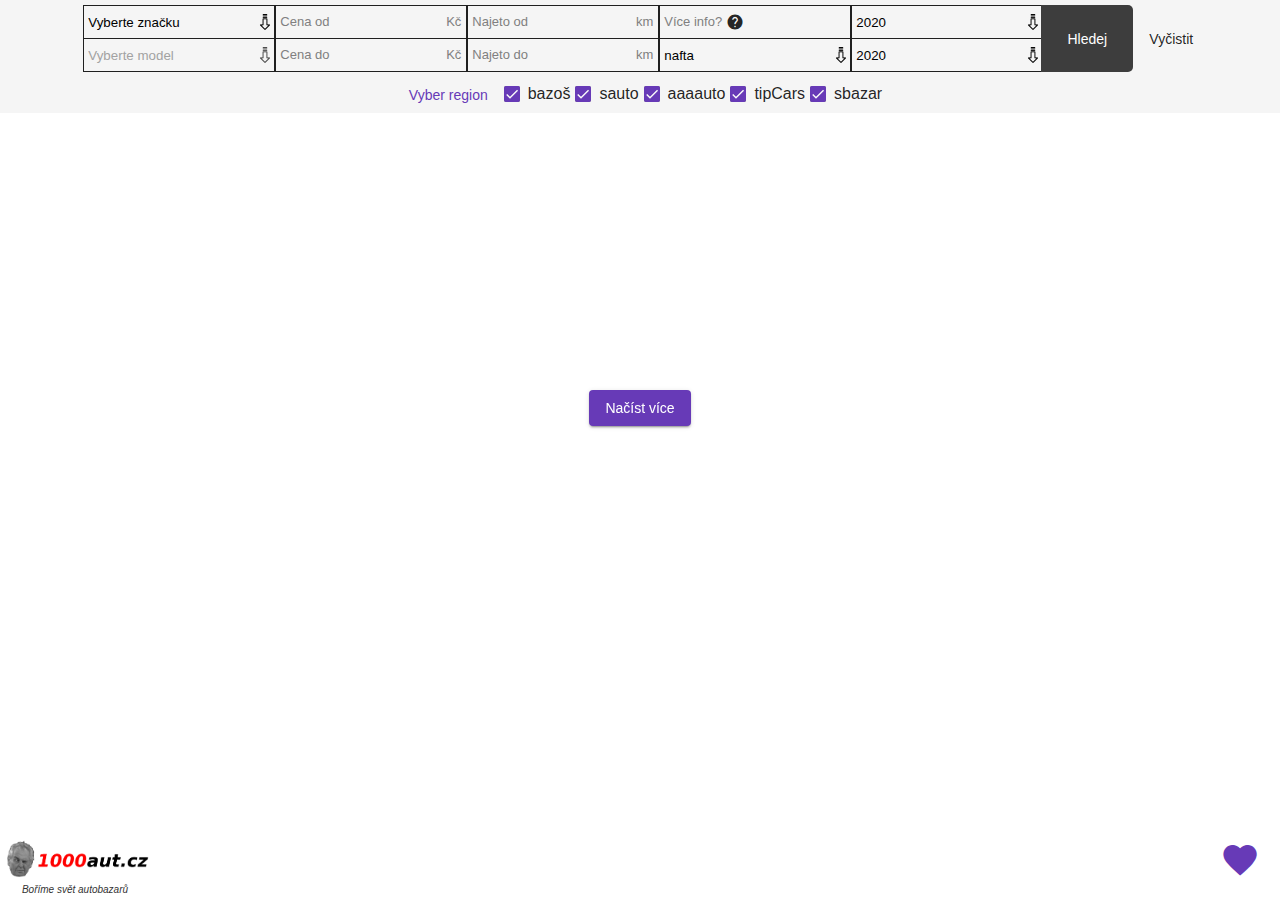
==== index.html @ 12cba8e8 "first static" ====
<!DOCTYPE html><html lang="en"><head><meta name="generator" content="Scully 1.0.3">
  <meta charset="utf-8">
  <title>Tisíce aut ze všech autobazarů | www.1000aut.cz</title>
  <base href="./">
  <meta name="viewport" content="width=device-width, initial-scale=1">
  <link rel="icon" type="image/x-icon" href="http://localhost:4200/favicon.ico">
  <!-- <link href="https://fonts.googleapis.com/css?family=Roboto:300,400,500&display=swap" rel="stylesheet"> -->
  <link href="https://fonts.googleapis.com/icon?family=Material+Icons" rel="stylesheet">
  <link rel="canonical" href="https://www.1000aut.cz/">
  <meta name="robots" content="index, follow, max-snippet:-1, max-image-preview:large, max-video-preview:-1">
  <meta name="language" content="cs">
  <meta name="description" content="Moderní doba si žádá moderní vyhledávací systém a ten máme jen my. Co by jste řekli tomu kdybychom všechny dobré autobazary seskupily a prezentovali na jedné stránce, tak jste našli co jste hledali.">
  <meta property="og:locale" content="cs_CZ">
  <meta property="og:type" content="website">
  <meta property="og:title" content="Autobazary na jednom místě">
  <meta property="og:description" content="Moderní doba si žádá moderní vyhledávací systém a ten máme jen my. Co by jste řekli tomu kdybychom všechny dobré autobazary seskupily a prezentovali na jedné stránce, tak jste našli co jste hledali.">
  <meta property="og:url" content="https://www.1000aut.cz/">
  <meta property="og:site_name" content="1000aut.cz">
  <meta property="og:image" content="https://www.1000aut.cz/assets/images/og-image.png">
  <script type="application/ld+json">
    {
      "@context": "https://schema.org",
      "@graph": [
        {
          "@type": "WebSite",
          "@id": "https://1000aut.cz/#website",
          "url": "https://1000aut.cz/",
          "name": "1000aut.cz",
          "description": "Moderní doba si žádá moderní vyhledávací systém a ten máme jen my. Co by jste řekli tomu kdybychom všechny dobré autobazary seskupily a prezentovali na jedné stránce, tak jste našli co jste hledali.",
          "potentialAction": [
            {
              "@type": "SearchAction",
              "target": "https://1000aut.cz/?s={search_term_string}",
              "query-input": "required name=search_term_string"
            }
          ],
          "inLanguage": "cz"
        },
        {
          "@type": "WebPage",
          "@id": "https://1000aut.cz/#webpage",
          "url": "https://1000aut.cz/",
          "name": "Autobazary na jednom místě",
          "isPartOf": {
            "@id": "https://1000aut.cz/#website"
          },
          "primaryImageOfPage": {
            "@id": "https://1000aut.cz/#primaryimage"
          },
          "breadcrumb": {
            "@id": "1000aut.cz/#breadcrumb"
          },
          "inLanguage": "cz",
          "potentialAction": [
            {
              "@type": "ReadAction",
              "target": [
                "https://1000aut.cz/"
              ]
            }
          ]
        }
      ]
    }
  </script>
<style>.mat-badge-content{font-weight:600;font-size:12px;font-family:Roboto, "Helvetica Neue", sans-serif}.mat-badge-small .mat-badge-content{font-size:9px}.mat-badge-large .mat-badge-content{font-size:24px}.mat-h1,.mat-headline,.mat-typography h1{font:400 24px/32px Roboto, "Helvetica Neue", sans-serif;letter-spacing:normal;margin:0 0 16px}.mat-h2,.mat-title,.mat-typography h2{font:500 20px/32px Roboto, "Helvetica Neue", sans-serif;letter-spacing:normal;margin:0 0 16px}.mat-h3,.mat-subheading-2,.mat-typography h3{font:400 16px/28px Roboto, "Helvetica Neue", sans-serif;letter-spacing:normal;margin:0 0 16px}.mat-h4,.mat-subheading-1,.mat-typography h4{font:400 15px/24px Roboto, "Helvetica Neue", sans-serif;letter-spacing:normal;margin:0 0 16px}.mat-h5,.mat-typography h5{font:400 calc(14px * 0.83)/20px Roboto, "Helvetica Neue", sans-serif;margin:0 0 12px}.mat-h6,.mat-typography h6{font:400 calc(14px * 0.67)/20px Roboto, "Helvetica Neue", sans-serif;margin:0 0 12px}.mat-body-strong,.mat-body-2{font:500 14px/24px Roboto, "Helvetica Neue", sans-serif;letter-spacing:normal}.mat-body,.mat-body-1,.mat-typography{font:400 14px/20px Roboto, "Helvetica Neue", sans-serif;letter-spacing:normal}.mat-body p,.mat-body-1 p,.mat-typography p{margin:0 0 12px}.mat-small,.mat-caption{font:400 12px/20px Roboto, "Helvetica Neue", sans-serif;letter-spacing:normal}.mat-display-4,.mat-typography .mat-display-4{font:300 112px/112px Roboto, "Helvetica Neue", sans-serif;letter-spacing:-0.05em;margin:0 0 56px}.mat-display-3,.mat-typography .mat-display-3{font:400 56px/56px Roboto, "Helvetica Neue", sans-serif;letter-spacing:-0.02em;margin:0 0 64px}.mat-display-2,.mat-typography .mat-display-2{font:400 45px/48px Roboto, "Helvetica Neue", sans-serif;letter-spacing:-0.005em;margin:0 0 64px}.mat-display-1,.mat-typography .mat-display-1{font:400 34px/40px Roboto, "Helvetica Neue", sans-serif;letter-spacing:normal;margin:0 0 64px}.mat-bottom-sheet-container{font:400 14px/20px Roboto, "Helvetica Neue", sans-serif;letter-spacing:normal}.mat-button,.mat-raised-button,.mat-icon-button,.mat-stroked-button,.mat-flat-button,.mat-fab,.mat-mini-fab{font-family:Roboto, "Helvetica Neue", sans-serif;font-size:14px;font-weight:500}.mat-button-toggle{font-family:Roboto, "Helvetica Neue", sans-serif}.mat-card{font-family:Roboto, "Helvetica Neue", sans-serif}.mat-card-title{font-size:24px;font-weight:500}.mat-card-header .mat-card-title{font-size:20px}.mat-card-subtitle,.mat-card-content{font-size:14px}.mat-checkbox{font-family:Roboto, "Helvetica Neue", sans-serif}.mat-checkbox-layout .mat-checkbox-label{line-height:24px}.mat-chip{font-size:14px;font-weight:500}.mat-chip .mat-chip-trailing-icon.mat-icon,.mat-chip .mat-chip-remove.mat-icon{font-size:18px}.mat-table{font-family:Roboto, "Helvetica Neue", sans-serif}.mat-header-cell{font-size:12px;font-weight:500}.mat-cell,.mat-footer-cell{font-size:14px}.mat-calendar{font-family:Roboto, "Helvetica Neue", sans-serif}.mat-calendar-body{font-size:13px}.mat-calendar-body-label,.mat-calendar-period-button{font-size:14px;font-weight:500}.mat-calendar-table-header th{font-size:11px;font-weight:400}.mat-dialog-title{font:500 20px/32px Roboto, "Helvetica Neue", sans-serif;letter-spacing:normal}.mat-expansion-panel-header{font-family:Roboto, "Helvetica Neue", sans-serif;font-size:15px;font-weight:400}.mat-expansion-panel-content{font:400 14px/20px Roboto, "Helvetica Neue", sans-serif;letter-spacing:normal}.mat-form-field{font-size:inherit;font-weight:400;line-height:1.125;font-family:Roboto, "Helvetica Neue", sans-serif;letter-spacing:normal}.mat-form-field-wrapper{padding-bottom:1.34375em}.mat-form-field-prefix .mat-icon,.mat-form-field-suffix .mat-icon{font-size:150%;line-height:1.125}.mat-form-field-prefix .mat-icon-button,.mat-form-field-suffix .mat-icon-button{height:1.5em;width:1.5em}.mat-form-field-prefix .mat-icon-button .mat-icon,.mat-form-field-suffix .mat-icon-button .mat-icon{height:1.125em;line-height:1.125}.mat-form-field-infix{padding:.5em 0;border-top:.84375em solid transparent}.mat-form-field-can-float.mat-form-field-should-float .mat-form-field-label,.mat-form-field-can-float .mat-input-server:focus+.mat-form-field-label-wrapper .mat-form-field-label{transform:translateY(-1.34375em) scale(0.75);width:133.3333333333%}.mat-form-field-can-float .mat-input-server[label]:not(:label-shown)+.mat-form-field-label-wrapper .mat-form-field-label{transform:translateY(-1.34374em) scale(0.75);width:133.3333433333%}.mat-form-field-label-wrapper{top:-0.84375em;padding-top:.84375em}.mat-form-field-label{top:1.34375em}.mat-form-field-underline{bottom:1.34375em}.mat-form-field-subscript-wrapper{font-size:75%;margin-top:.6666666667em;top:calc(100% - 1.7916666667em)}.mat-form-field-appearance-legacy .mat-form-field-wrapper{padding-bottom:1.25em}.mat-form-field-appearance-legacy .mat-form-field-infix{padding:.4375em 0}.mat-form-field-appearance-legacy.mat-form-field-can-float.mat-form-field-should-float .mat-form-field-label,.mat-form-field-appearance-legacy.mat-form-field-can-float .mat-input-server:focus+.mat-form-field-label-wrapper .mat-form-field-label{transform:translateY(-1.28125em) scale(0.75) perspective(100px) translateZ(0.001px);-ms-transform:translateY(-1.28125em) scale(0.75);width:133.3333333333%}.mat-form-field-appearance-legacy.mat-form-field-can-float .mat-form-field-autofill-control:-webkit-autofill+.mat-form-field-label-wrapper .mat-form-field-label{transform:translateY(-1.28125em) scale(0.75) perspective(100px) translateZ(0.00101px);-ms-transform:translateY(-1.28124em) scale(0.75);width:133.3333433333%}.mat-form-field-appearance-legacy.mat-form-field-can-float .mat-input-server[label]:not(:label-shown)+.mat-form-field-label-wrapper .mat-form-field-label{transform:translateY(-1.28125em) scale(0.75) perspective(100px) translateZ(0.00102px);-ms-transform:translateY(-1.28123em) scale(0.75);width:133.3333533333%}.mat-form-field-appearance-legacy .mat-form-field-label{top:1.28125em}.mat-form-field-appearance-legacy .mat-form-field-underline{bottom:1.25em}.mat-form-field-appearance-legacy .mat-form-field-subscript-wrapper{margin-top:.5416666667em;top:calc(100% - 1.6666666667em)}@media print{.mat-form-field-appearance-legacy.mat-form-field-can-float.mat-form-field-should-float .mat-form-field-label,.mat-form-field-appearance-legacy.mat-form-field-can-float .mat-input-server:focus+.mat-form-field-label-wrapper .mat-form-field-label{transform:translateY(-1.28122em) scale(0.75)}.mat-form-field-appearance-legacy.mat-form-field-can-float .mat-form-field-autofill-control:-webkit-autofill+.mat-form-field-label-wrapper .mat-form-field-label{transform:translateY(-1.28121em) scale(0.75)}.mat-form-field-appearance-legacy.mat-form-field-can-float .mat-input-server[label]:not(:label-shown)+.mat-form-field-label-wrapper .mat-form-field-label{transform:translateY(-1.2812em) scale(0.75)}}.mat-form-field-appearance-fill .mat-form-field-infix{padding:.25em 0 .75em 0}.mat-form-field-appearance-fill .mat-form-field-label{top:1.09375em;margin-top:-0.5em}.mat-form-field-appearance-fill.mat-form-field-can-float.mat-form-field-should-float .mat-form-field-label,.mat-form-field-appearance-fill.mat-form-field-can-float .mat-input-server:focus+.mat-form-field-label-wrapper .mat-form-field-label{transform:translateY(-0.59375em) scale(0.75);width:133.3333333333%}.mat-form-field-appearance-fill.mat-form-field-can-float .mat-input-server[label]:not(:label-shown)+.mat-form-field-label-wrapper .mat-form-field-label{transform:translateY(-0.59374em) scale(0.75);width:133.3333433333%}.mat-form-field-appearance-outline .mat-form-field-infix{padding:1em 0 1em 0}.mat-form-field-appearance-outline .mat-form-field-label{top:1.84375em;margin-top:-0.25em}.mat-form-field-appearance-outline.mat-form-field-can-float.mat-form-field-should-float .mat-form-field-label,.mat-form-field-appearance-outline.mat-form-field-can-float .mat-input-server:focus+.mat-form-field-label-wrapper .mat-form-field-label{transform:translateY(-1.59375em) scale(0.75);width:133.3333333333%}.mat-form-field-appearance-outline.mat-form-field-can-float .mat-input-server[label]:not(:label-shown)+.mat-form-field-label-wrapper .mat-form-field-label{transform:translateY(-1.59374em) scale(0.75);width:133.3333433333%}.mat-grid-tile-header,.mat-grid-tile-footer{font-size:14px}.mat-grid-tile-header .mat-line,.mat-grid-tile-footer .mat-line{white-space:nowrap;overflow:hidden;text-overflow:ellipsis;display:block;box-sizing:border-box}.mat-grid-tile-header .mat-line:nth-child(n+2),.mat-grid-tile-footer .mat-line:nth-child(n+2){font-size:12px}input.mat-input-element{margin-top:-0.0625em}.mat-menu-item{font-family:Roboto, "Helvetica Neue", sans-serif;font-size:14px;font-weight:400}.mat-paginator,.mat-paginator-page-size .mat-select-trigger{font-family:Roboto, "Helvetica Neue", sans-serif;font-size:12px}.mat-radio-button{font-family:Roboto, "Helvetica Neue", sans-serif}.mat-select{font-family:Roboto, "Helvetica Neue", sans-serif}.mat-select-trigger{height:1.125em}.mat-slide-toggle-content{font-family:Roboto, "Helvetica Neue", sans-serif}.mat-slider-thumb-label-text{font-family:Roboto, "Helvetica Neue", sans-serif;font-size:12px;font-weight:500}.mat-stepper-vertical,.mat-stepper-horizontal{font-family:Roboto, "Helvetica Neue", sans-serif}.mat-step-label{font-size:14px;font-weight:400}.mat-step-sub-label-error{font-weight:normal}.mat-step-label-error{font-size:14px}.mat-step-label-selected{font-size:14px;font-weight:500}.mat-tab-group{font-family:Roboto, "Helvetica Neue", sans-serif}.mat-tab-label,.mat-tab-link{font-family:Roboto, "Helvetica Neue", sans-serif;font-size:14px;font-weight:500}.mat-toolbar,.mat-toolbar h1,.mat-toolbar h2,.mat-toolbar h3,.mat-toolbar h4,.mat-toolbar h5,.mat-toolbar h6{font:500 20px/32px Roboto, "Helvetica Neue", sans-serif;letter-spacing:normal;margin:0}.mat-tooltip{font-family:Roboto, "Helvetica Neue", sans-serif;font-size:10px;padding-top:6px;padding-bottom:6px}.mat-tooltip-handset{font-size:14px;padding-top:8px;padding-bottom:8px}.mat-list-item{font-family:Roboto, "Helvetica Neue", sans-serif}.mat-list-option{font-family:Roboto, "Helvetica Neue", sans-serif}.mat-list-base .mat-list-item{font-size:16px}.mat-list-base .mat-list-item .mat-line{white-space:nowrap;overflow:hidden;text-overflow:ellipsis;display:block;box-sizing:border-box}.mat-list-base .mat-list-item .mat-line:nth-child(n+2){font-size:14px}.mat-list-base .mat-list-option{font-size:16px}.mat-list-base .mat-list-option .mat-line{white-space:nowrap;overflow:hidden;text-overflow:ellipsis;display:block;box-sizing:border-box}.mat-list-base .mat-list-option .mat-line:nth-child(n+2){font-size:14px}.mat-list-base .mat-subheader{font-family:Roboto, "Helvetica Neue", sans-serif;font-size:14px;font-weight:500}.mat-list-base[dense] .mat-list-item{font-size:12px}.mat-list-base[dense] .mat-list-item .mat-line{white-space:nowrap;overflow:hidden;text-overflow:ellipsis;display:block;box-sizing:border-box}.mat-list-base[dense] .mat-list-item .mat-line:nth-child(n+2){font-size:12px}.mat-list-base[dense] .mat-list-option{font-size:12px}.mat-list-base[dense] .mat-list-option .mat-line{white-space:nowrap;overflow:hidden;text-overflow:ellipsis;display:block;box-sizing:border-box}.mat-list-base[dense] .mat-list-option .mat-line:nth-child(n+2){font-size:12px}.mat-list-base[dense] .mat-subheader{font-family:Roboto, "Helvetica Neue", sans-serif;font-size:12px;font-weight:500}.mat-option{font-family:Roboto, "Helvetica Neue", sans-serif;font-size:16px}.mat-optgroup-label{font:500 14px/24px Roboto, "Helvetica Neue", sans-serif;letter-spacing:normal}.mat-simple-snackbar{font-family:Roboto, "Helvetica Neue", sans-serif;font-size:14px}.mat-simple-snackbar-action{line-height:1;font-family:inherit;font-size:inherit;font-weight:500}.mat-tree{font-family:Roboto, "Helvetica Neue", sans-serif}.mat-tree-node,.mat-nested-tree-node{font-weight:400;font-size:14px}.mat-ripple{overflow:hidden;position:relative}.mat-ripple:not(:empty){transform:translateZ(0)}.mat-ripple.mat-ripple-unbounded{overflow:visible}.mat-ripple-element{position:absolute;border-radius:50%;pointer-events:none;transition:opacity,transform 0ms cubic-bezier(0, 0, 0.2, 1);transform:scale(0)}.cdk-high-contrast-active .mat-ripple-element{display:none}.cdk-visually-hidden{border:0;clip:rect(0 0 0 0);height:1px;margin:-1px;overflow:hidden;padding:0;position:absolute;width:1px;outline:0;-webkit-appearance:none;-moz-appearance:none}.cdk-overlay-container,.cdk-global-overlay-wrapper{pointer-events:none;top:0;left:0;height:100%;width:100%}.cdk-overlay-container{position:fixed;z-index:1000}.cdk-overlay-container:empty{display:none}.cdk-global-overlay-wrapper{display:flex;position:absolute;z-index:1000}.cdk-overlay-pane{position:absolute;pointer-events:auto;box-sizing:border-box;z-index:1000;display:flex;max-width:100%;max-height:100%}.cdk-overlay-backdrop{position:absolute;top:0;bottom:0;left:0;right:0;z-index:1000;pointer-events:auto;-webkit-tap-highlight-color:transparent;transition:opacity 400ms cubic-bezier(0.25, 0.8, 0.25, 1);opacity:0}.cdk-overlay-backdrop.cdk-overlay-backdrop-showing{opacity:1}@media screen and (-ms-high-contrast: active){.cdk-overlay-backdrop.cdk-overlay-backdrop-showing{opacity:.6}}.cdk-overlay-dark-backdrop{background:rgba(0,0,0,.32)}.cdk-overlay-transparent-backdrop,.cdk-overlay-transparent-backdrop.cdk-overlay-backdrop-showing{opacity:0}.cdk-overlay-connected-position-bounding-box{position:absolute;z-index:1000;display:flex;flex-direction:column;min-width:1px;min-height:1px}.cdk-global-scrollblock{position:fixed;width:100%;overflow-y:scroll}@-webkit-keyframes cdk-text-field-autofill-start{/*!*/}@keyframes cdk-text-field-autofill-start{/*!*/}@-webkit-keyframes cdk-text-field-autofill-end{/*!*/}@keyframes cdk-text-field-autofill-end{/*!*/}.cdk-text-field-autofill-monitored:-webkit-autofill{-webkit-animation:cdk-text-field-autofill-start 0s 1ms;animation:cdk-text-field-autofill-start 0s 1ms}.cdk-text-field-autofill-monitored:not(:-webkit-autofill){-webkit-animation:cdk-text-field-autofill-end 0s 1ms;animation:cdk-text-field-autofill-end 0s 1ms}textarea.cdk-textarea-autosize{resize:none}textarea.cdk-textarea-autosize-measuring{padding:2px 0 !important;box-sizing:content-box !important;height:auto !important;overflow:hidden !important}textarea.cdk-textarea-autosize-measuring-firefox{padding:2px 0 !important;box-sizing:content-box !important;height:0 !important}.mat-ripple-element{background-color:rgba(0,0,0,.1)}.mat-option{color:rgba(0,0,0,.87)}.mat-option:hover:not(.mat-option-disabled),.mat-option:focus:not(.mat-option-disabled){background:rgba(0,0,0,.04)}.mat-option.mat-selected:not(.mat-option-multiple):not(.mat-option-disabled){background:rgba(0,0,0,.04)}.mat-option.mat-active{background:rgba(0,0,0,.04);color:rgba(0,0,0,.87)}.mat-option.mat-option-disabled{color:rgba(0,0,0,.38)}.mat-primary .mat-option.mat-selected:not(.mat-option-disabled){color:#673ab7}.mat-accent .mat-option.mat-selected:not(.mat-option-disabled){color:#ffd740}.mat-warn .mat-option.mat-selected:not(.mat-option-disabled){color:#f44336}.mat-optgroup-label{color:rgba(0,0,0,.54)}.mat-optgroup-disabled .mat-optgroup-label{color:rgba(0,0,0,.38)}.mat-pseudo-checkbox{color:rgba(0,0,0,.54)}.mat-pseudo-checkbox::after{color:#fafafa}.mat-pseudo-checkbox-disabled{color:#b0b0b0}.mat-primary .mat-pseudo-checkbox-checked,.mat-primary .mat-pseudo-checkbox-indeterminate{background:#673ab7}.mat-pseudo-checkbox-checked,.mat-pseudo-checkbox-indeterminate,.mat-accent .mat-pseudo-checkbox-checked,.mat-accent .mat-pseudo-checkbox-indeterminate{background:#ffd740}.mat-warn .mat-pseudo-checkbox-checked,.mat-warn .mat-pseudo-checkbox-indeterminate{background:#f44336}.mat-pseudo-checkbox-checked.mat-pseudo-checkbox-disabled,.mat-pseudo-checkbox-indeterminate.mat-pseudo-checkbox-disabled{background:#b0b0b0}.mat-elevation-z0{box-shadow:0px 0px 0px 0px rgba(0, 0, 0, 0.2),0px 0px 0px 0px rgba(0, 0, 0, 0.14),0px 0px 0px 0px rgba(0, 0, 0, 0.12)}.mat-elevation-z1{box-shadow:0px 2px 1px -1px rgba(0, 0, 0, 0.2),0px 1px 1px 0px rgba(0, 0, 0, 0.14),0px 1px 3px 0px rgba(0, 0, 0, 0.12)}.mat-elevation-z2{box-shadow:0px 3px 1px -2px rgba(0, 0, 0, 0.2),0px 2px 2px 0px rgba(0, 0, 0, 0.14),0px 1px 5px 0px rgba(0, 0, 0, 0.12)}.mat-elevation-z3{box-shadow:0px 3px 3px -2px rgba(0, 0, 0, 0.2),0px 3px 4px 0px rgba(0, 0, 0, 0.14),0px 1px 8px 0px rgba(0, 0, 0, 0.12)}.mat-elevation-z4{box-shadow:0px 2px 4px -1px rgba(0, 0, 0, 0.2),0px 4px 5px 0px rgba(0, 0, 0, 0.14),0px 1px 10px 0px rgba(0, 0, 0, 0.12)}.mat-elevation-z5{box-shadow:0px 3px 5px -1px rgba(0, 0, 0, 0.2),0px 5px 8px 0px rgba(0, 0, 0, 0.14),0px 1px 14px 0px rgba(0, 0, 0, 0.12)}.mat-elevation-z6{box-shadow:0px 3px 5px -1px rgba(0, 0, 0, 0.2),0px 6px 10px 0px rgba(0, 0, 0, 0.14),0px 1px 18px 0px rgba(0, 0, 0, 0.12)}.mat-elevation-z7{box-shadow:0px 4px 5px -2px rgba(0, 0, 0, 0.2),0px 7px 10px 1px rgba(0, 0, 0, 0.14),0px 2px 16px 1px rgba(0, 0, 0, 0.12)}.mat-elevation-z8{box-shadow:0px 5px 5px -3px rgba(0, 0, 0, 0.2),0px 8px 10px 1px rgba(0, 0, 0, 0.14),0px 3px 14px 2px rgba(0, 0, 0, 0.12)}.mat-elevation-z9{box-shadow:0px 5px 6px -3px rgba(0, 0, 0, 0.2),0px 9px 12px 1px rgba(0, 0, 0, 0.14),0px 3px 16px 2px rgba(0, 0, 0, 0.12)}.mat-elevation-z10{box-shadow:0px 6px 6px -3px rgba(0, 0, 0, 0.2),0px 10px 14px 1px rgba(0, 0, 0, 0.14),0px 4px 18px 3px rgba(0, 0, 0, 0.12)}.mat-elevation-z11{box-shadow:0px 6px 7px -4px rgba(0, 0, 0, 0.2),0px 11px 15px 1px rgba(0, 0, 0, 0.14),0px 4px 20px 3px rgba(0, 0, 0, 0.12)}.mat-elevation-z12{box-shadow:0px 7px 8px -4px rgba(0, 0, 0, 0.2),0px 12px 17px 2px rgba(0, 0, 0, 0.14),0px 5px 22px 4px rgba(0, 0, 0, 0.12)}.mat-elevation-z13{box-shadow:0px 7px 8px -4px rgba(0, 0, 0, 0.2),0px 13px 19px 2px rgba(0, 0, 0, 0.14),0px 5px 24px 4px rgba(0, 0, 0, 0.12)}.mat-elevation-z14{box-shadow:0px 7px 9px -4px rgba(0, 0, 0, 0.2),0px 14px 21px 2px rgba(0, 0, 0, 0.14),0px 5px 26px 4px rgba(0, 0, 0, 0.12)}.mat-elevation-z15{box-shadow:0px 8px 9px -5px rgba(0, 0, 0, 0.2),0px 15px 22px 2px rgba(0, 0, 0, 0.14),0px 6px 28px 5px rgba(0, 0, 0, 0.12)}.mat-elevation-z16{box-shadow:0px 8px 10px -5px rgba(0, 0, 0, 0.2),0px 16px 24px 2px rgba(0, 0, 0, 0.14),0px 6px 30px 5px rgba(0, 0, 0, 0.12)}.mat-elevation-z17{box-shadow:0px 8px 11px -5px rgba(0, 0, 0, 0.2),0px 17px 26px 2px rgba(0, 0, 0, 0.14),0px 6px 32px 5px rgba(0, 0, 0, 0.12)}.mat-elevation-z18{box-shadow:0px 9px 11px -5px rgba(0, 0, 0, 0.2),0px 18px 28px 2px rgba(0, 0, 0, 0.14),0px 7px 34px 6px rgba(0, 0, 0, 0.12)}.mat-elevation-z19{box-shadow:0px 9px 12px -6px rgba(0, 0, 0, 0.2),0px 19px 29px 2px rgba(0, 0, 0, 0.14),0px 7px 36px 6px rgba(0, 0, 0, 0.12)}.mat-elevation-z20{box-shadow:0px 10px 13px -6px rgba(0, 0, 0, 0.2),0px 20px 31px 3px rgba(0, 0, 0, 0.14),0px 8px 38px 7px rgba(0, 0, 0, 0.12)}.mat-elevation-z21{box-shadow:0px 10px 13px -6px rgba(0, 0, 0, 0.2),0px 21px 33px 3px rgba(0, 0, 0, 0.14),0px 8px 40px 7px rgba(0, 0, 0, 0.12)}.mat-elevation-z22{box-shadow:0px 10px 14px -6px rgba(0, 0, 0, 0.2),0px 22px 35px 3px rgba(0, 0, 0, 0.14),0px 8px 42px 7px rgba(0, 0, 0, 0.12)}.mat-elevation-z23{box-shadow:0px 11px 14px -7px rgba(0, 0, 0, 0.2),0px 23px 36px 3px rgba(0, 0, 0, 0.14),0px 9px 44px 8px rgba(0, 0, 0, 0.12)}.mat-elevation-z24{box-shadow:0px 11px 15px -7px rgba(0, 0, 0, 0.2),0px 24px 38px 3px rgba(0, 0, 0, 0.14),0px 9px 46px 8px rgba(0, 0, 0, 0.12)}.mat-app-background{background-color:#fafafa;color:rgba(0,0,0,.87)}.mat-theme-loaded-marker{display:none}.mat-autocomplete-panel{background:#fff;color:rgba(0,0,0,.87)}.mat-autocomplete-panel:not([class*=mat-elevation-z]){box-shadow:0px 2px 4px -1px rgba(0, 0, 0, 0.2),0px 4px 5px 0px rgba(0, 0, 0, 0.14),0px 1px 10px 0px rgba(0, 0, 0, 0.12)}.mat-autocomplete-panel .mat-option.mat-selected:not(.mat-active):not(:hover){background:#fff}.mat-autocomplete-panel .mat-option.mat-selected:not(.mat-active):not(:hover):not(.mat-option-disabled){color:rgba(0,0,0,.87)}.mat-badge-content{color:#fff;background:#673ab7}.cdk-high-contrast-active .mat-badge-content{outline:solid 1px;border-radius:0}.mat-badge-accent .mat-badge-content{background:#ffd740;color:rgba(0,0,0,.87)}.mat-badge-warn .mat-badge-content{color:#fff;background:#f44336}.mat-badge{position:relative}.mat-badge-hidden .mat-badge-content{display:none}.mat-badge-disabled .mat-badge-content{background:#b9b9b9;color:rgba(0,0,0,.38)}.mat-badge-content{position:absolute;text-align:center;display:inline-block;border-radius:50%;transition:transform 200ms ease-in-out;transform:scale(0.6);overflow:hidden;white-space:nowrap;text-overflow:ellipsis;pointer-events:none}.ng-animate-disabled .mat-badge-content,.mat-badge-content._mat-animation-noopable{transition:none}.mat-badge-content.mat-badge-active{transform:none}.mat-badge-small .mat-badge-content{width:16px;height:16px;line-height:16px}.mat-badge-small.mat-badge-above .mat-badge-content{top:-8px}.mat-badge-small.mat-badge-below .mat-badge-content{bottom:-8px}.mat-badge-small.mat-badge-before .mat-badge-content{left:-16px}[dir=rtl] .mat-badge-small.mat-badge-before .mat-badge-content{left:auto;right:-16px}.mat-badge-small.mat-badge-after .mat-badge-content{right:-16px}[dir=rtl] .mat-badge-small.mat-badge-after .mat-badge-content{right:auto;left:-16px}.mat-badge-small.mat-badge-overlap.mat-badge-before .mat-badge-content{left:-8px}[dir=rtl] .mat-badge-small.mat-badge-overlap.mat-badge-before .mat-badge-content{left:auto;right:-8px}.mat-badge-small.mat-badge-overlap.mat-badge-after .mat-badge-content{right:-8px}[dir=rtl] .mat-badge-small.mat-badge-overlap.mat-badge-after .mat-badge-content{right:auto;left:-8px}.mat-badge-medium .mat-badge-content{width:22px;height:22px;line-height:22px}.mat-badge-medium.mat-badge-above .mat-badge-content{top:-11px}.mat-badge-medium.mat-badge-below .mat-badge-content{bottom:-11px}.mat-badge-medium.mat-badge-before .mat-badge-content{left:-22px}[dir=rtl] .mat-badge-medium.mat-badge-before .mat-badge-content{left:auto;right:-22px}.mat-badge-medium.mat-badge-after .mat-badge-content{right:-22px}[dir=rtl] .mat-badge-medium.mat-badge-after .mat-badge-content{right:auto;left:-22px}.mat-badge-medium.mat-badge-overlap.mat-badge-before .mat-badge-content{left:-11px}[dir=rtl] .mat-badge-medium.mat-badge-overlap.mat-badge-before .mat-badge-content{left:auto;right:-11px}.mat-badge-medium.mat-badge-overlap.mat-badge-after .mat-badge-content{right:-11px}[dir=rtl] .mat-badge-medium.mat-badge-overlap.mat-badge-after .mat-badge-content{right:auto;left:-11px}.mat-badge-large .mat-badge-content{width:28px;height:28px;line-height:28px}.mat-badge-large.mat-badge-above .mat-badge-content{top:-14px}.mat-badge-large.mat-badge-below .mat-badge-content{bottom:-14px}.mat-badge-large.mat-badge-before .mat-badge-content{left:-28px}[dir=rtl] .mat-badge-large.mat-badge-before .mat-badge-content{left:auto;right:-28px}.mat-badge-large.mat-badge-after .mat-badge-content{right:-28px}[dir=rtl] .mat-badge-large.mat-badge-after .mat-badge-content{right:auto;left:-28px}.mat-badge-large.mat-badge-overlap.mat-badge-before .mat-badge-content{left:-14px}[dir=rtl] .mat-badge-large.mat-badge-overlap.mat-badge-before .mat-badge-content{left:auto;right:-14px}.mat-badge-large.mat-badge-overlap.mat-badge-after .mat-badge-content{right:-14px}[dir=rtl] .mat-badge-large.mat-badge-overlap.mat-badge-after .mat-badge-content{right:auto;left:-14px}.mat-bottom-sheet-container{box-shadow:0px 8px 10px -5px rgba(0, 0, 0, 0.2),0px 16px 24px 2px rgba(0, 0, 0, 0.14),0px 6px 30px 5px rgba(0, 0, 0, 0.12);background:#fff;color:rgba(0,0,0,.87)}.mat-button,.mat-icon-button,.mat-stroked-button{color:inherit;background:transparent}.mat-button.mat-primary,.mat-icon-button.mat-primary,.mat-stroked-button.mat-primary{color:#673ab7}.mat-button.mat-accent,.mat-icon-button.mat-accent,.mat-stroked-button.mat-accent{color:#ffd740}.mat-button.mat-warn,.mat-icon-button.mat-warn,.mat-stroked-button.mat-warn{color:#f44336}.mat-button.mat-primary[disabled],.mat-button.mat-accent[disabled],.mat-button.mat-warn[disabled],.mat-button[disabled][disabled],.mat-icon-button.mat-primary[disabled],.mat-icon-button.mat-accent[disabled],.mat-icon-button.mat-warn[disabled],.mat-icon-button[disabled][disabled],.mat-stroked-button.mat-primary[disabled],.mat-stroked-button.mat-accent[disabled],.mat-stroked-button.mat-warn[disabled],.mat-stroked-button[disabled][disabled]{color:rgba(0,0,0,.26)}.mat-button.mat-primary .mat-button-focus-overlay,.mat-icon-button.mat-primary .mat-button-focus-overlay,.mat-stroked-button.mat-primary .mat-button-focus-overlay{background-color:#673ab7}.mat-button.mat-accent .mat-button-focus-overlay,.mat-icon-button.mat-accent .mat-button-focus-overlay,.mat-stroked-button.mat-accent .mat-button-focus-overlay{background-color:#ffd740}.mat-button.mat-warn .mat-button-focus-overlay,.mat-icon-button.mat-warn .mat-button-focus-overlay,.mat-stroked-button.mat-warn .mat-button-focus-overlay{background-color:#f44336}.mat-button[disabled] .mat-button-focus-overlay,.mat-icon-button[disabled] .mat-button-focus-overlay,.mat-stroked-button[disabled] .mat-button-focus-overlay{background-color:transparent}.mat-button .mat-ripple-element,.mat-icon-button .mat-ripple-element,.mat-stroked-button .mat-ripple-element{opacity:.1;background-color:currentColor}.mat-button-focus-overlay{background:#000}.mat-stroked-button:not([disabled]){border-color:rgba(0,0,0,.12)}.mat-flat-button,.mat-raised-button,.mat-fab,.mat-mini-fab{color:rgba(0,0,0,.87);background-color:#fff}.mat-flat-button.mat-primary,.mat-raised-button.mat-primary,.mat-fab.mat-primary,.mat-mini-fab.mat-primary{color:#fff}.mat-flat-button.mat-accent,.mat-raised-button.mat-accent,.mat-fab.mat-accent,.mat-mini-fab.mat-accent{color:rgba(0,0,0,.87)}.mat-flat-button.mat-warn,.mat-raised-button.mat-warn,.mat-fab.mat-warn,.mat-mini-fab.mat-warn{color:#fff}.mat-flat-button.mat-primary[disabled],.mat-flat-button.mat-accent[disabled],.mat-flat-button.mat-warn[disabled],.mat-flat-button[disabled][disabled],.mat-raised-button.mat-primary[disabled],.mat-raised-button.mat-accent[disabled],.mat-raised-button.mat-warn[disabled],.mat-raised-button[disabled][disabled],.mat-fab.mat-primary[disabled],.mat-fab.mat-accent[disabled],.mat-fab.mat-warn[disabled],.mat-fab[disabled][disabled],.mat-mini-fab.mat-primary[disabled],.mat-mini-fab.mat-accent[disabled],.mat-mini-fab.mat-warn[disabled],.mat-mini-fab[disabled][disabled]{color:rgba(0,0,0,.26)}.mat-flat-button.mat-primary,.mat-raised-button.mat-primary,.mat-fab.mat-primary,.mat-mini-fab.mat-primary{background-color:#673ab7}.mat-flat-button.mat-accent,.mat-raised-button.mat-accent,.mat-fab.mat-accent,.mat-mini-fab.mat-accent{background-color:#ffd740}.mat-flat-button.mat-warn,.mat-raised-button.mat-warn,.mat-fab.mat-warn,.mat-mini-fab.mat-warn{background-color:#f44336}.mat-flat-button.mat-primary[disabled],.mat-flat-button.mat-accent[disabled],.mat-flat-button.mat-warn[disabled],.mat-flat-button[disabled][disabled],.mat-raised-button.mat-primary[disabled],.mat-raised-button.mat-accent[disabled],.mat-raised-button.mat-warn[disabled],.mat-raised-button[disabled][disabled],.mat-fab.mat-primary[disabled],.mat-fab.mat-accent[disabled],.mat-fab.mat-warn[disabled],.mat-fab[disabled][disabled],.mat-mini-fab.mat-primary[disabled],.mat-mini-fab.mat-accent[disabled],.mat-mini-fab.mat-warn[disabled],.mat-mini-fab[disabled][disabled]{background-color:rgba(0,0,0,.12)}.mat-flat-button.mat-primary .mat-ripple-element,.mat-raised-button.mat-primary .mat-ripple-element,.mat-fab.mat-primary .mat-ripple-element,.mat-mini-fab.mat-primary .mat-ripple-element{background-color:rgba(255,255,255,.1)}.mat-flat-button.mat-accent .mat-ripple-element,.mat-raised-button.mat-accent .mat-ripple-element,.mat-fab.mat-accent .mat-ripple-element,.mat-mini-fab.mat-accent .mat-ripple-element{background-color:rgba(0,0,0,.1)}.mat-flat-button.mat-warn .mat-ripple-element,.mat-raised-button.mat-warn .mat-ripple-element,.mat-fab.mat-warn .mat-ripple-element,.mat-mini-fab.mat-warn .mat-ripple-element{background-color:rgba(255,255,255,.1)}.mat-stroked-button:not([class*=mat-elevation-z]),.mat-flat-button:not([class*=mat-elevation-z]){box-shadow:0px 0px 0px 0px rgba(0, 0, 0, 0.2),0px 0px 0px 0px rgba(0, 0, 0, 0.14),0px 0px 0px 0px rgba(0, 0, 0, 0.12)}.mat-raised-button:not([class*=mat-elevation-z]){box-shadow:0px 3px 1px -2px rgba(0, 0, 0, 0.2),0px 2px 2px 0px rgba(0, 0, 0, 0.14),0px 1px 5px 0px rgba(0, 0, 0, 0.12)}.mat-raised-button:not([disabled]):active:not([class*=mat-elevation-z]){box-shadow:0px 5px 5px -3px rgba(0, 0, 0, 0.2),0px 8px 10px 1px rgba(0, 0, 0, 0.14),0px 3px 14px 2px rgba(0, 0, 0, 0.12)}.mat-raised-button[disabled]:not([class*=mat-elevation-z]){box-shadow:0px 0px 0px 0px rgba(0, 0, 0, 0.2),0px 0px 0px 0px rgba(0, 0, 0, 0.14),0px 0px 0px 0px rgba(0, 0, 0, 0.12)}.mat-fab:not([class*=mat-elevation-z]),.mat-mini-fab:not([class*=mat-elevation-z]){box-shadow:0px 3px 5px -1px rgba(0, 0, 0, 0.2),0px 6px 10px 0px rgba(0, 0, 0, 0.14),0px 1px 18px 0px rgba(0, 0, 0, 0.12)}.mat-fab:not([disabled]):active:not([class*=mat-elevation-z]),.mat-mini-fab:not([disabled]):active:not([class*=mat-elevation-z]){box-shadow:0px 7px 8px -4px rgba(0, 0, 0, 0.2),0px 12px 17px 2px rgba(0, 0, 0, 0.14),0px 5px 22px 4px rgba(0, 0, 0, 0.12)}.mat-fab[disabled]:not([class*=mat-elevation-z]),.mat-mini-fab[disabled]:not([class*=mat-elevation-z]){box-shadow:0px 0px 0px 0px rgba(0, 0, 0, 0.2),0px 0px 0px 0px rgba(0, 0, 0, 0.14),0px 0px 0px 0px rgba(0, 0, 0, 0.12)}.mat-button-toggle-standalone,.mat-button-toggle-group{box-shadow:0px 3px 1px -2px rgba(0, 0, 0, 0.2),0px 2px 2px 0px rgba(0, 0, 0, 0.14),0px 1px 5px 0px rgba(0, 0, 0, 0.12)}.mat-button-toggle-standalone.mat-button-toggle-appearance-standard,.mat-button-toggle-group-appearance-standard{box-shadow:none}.mat-button-toggle{color:rgba(0,0,0,.38)}.mat-button-toggle .mat-button-toggle-focus-overlay{background-color:rgba(0,0,0,.12)}.mat-button-toggle-appearance-standard{color:rgba(0,0,0,.87);background:#fff}.mat-button-toggle-appearance-standard .mat-button-toggle-focus-overlay{background-color:#000}.mat-button-toggle-group-appearance-standard .mat-button-toggle+.mat-button-toggle{border-left:solid 1px rgba(0,0,0,.12)}[dir=rtl] .mat-button-toggle-group-appearance-standard .mat-button-toggle+.mat-button-toggle{border-left:none;border-right:solid 1px rgba(0,0,0,.12)}.mat-button-toggle-group-appearance-standard.mat-button-toggle-vertical .mat-button-toggle+.mat-button-toggle{border-left:none;border-right:none;border-top:solid 1px rgba(0,0,0,.12)}.mat-button-toggle-checked{background-color:#e0e0e0;color:rgba(0,0,0,.54)}.mat-button-toggle-checked.mat-button-toggle-appearance-standard{color:rgba(0,0,0,.87)}.mat-button-toggle-disabled{color:rgba(0,0,0,.26);background-color:#eee}.mat-button-toggle-disabled.mat-button-toggle-appearance-standard{background:#fff}.mat-button-toggle-disabled.mat-button-toggle-checked{background-color:#bdbdbd}.mat-button-toggle-standalone.mat-button-toggle-appearance-standard,.mat-button-toggle-group-appearance-standard{border:solid 1px rgba(0,0,0,.12)}.mat-card{background:#fff;color:rgba(0,0,0,.87)}.mat-card:not([class*=mat-elevation-z]){box-shadow:0px 2px 1px -1px rgba(0, 0, 0, 0.2),0px 1px 1px 0px rgba(0, 0, 0, 0.14),0px 1px 3px 0px rgba(0, 0, 0, 0.12)}.mat-card.mat-card-flat:not([class*=mat-elevation-z]){box-shadow:0px 0px 0px 0px rgba(0, 0, 0, 0.2),0px 0px 0px 0px rgba(0, 0, 0, 0.14),0px 0px 0px 0px rgba(0, 0, 0, 0.12)}.mat-card-subtitle{color:rgba(0,0,0,.54)}.mat-checkbox-frame{border-color:rgba(0,0,0,.54)}.mat-checkbox-checkmark{fill:#fafafa}.mat-checkbox-checkmark-path{stroke:#fafafa !important}.mat-checkbox-mixedmark{background-color:#fafafa}.mat-checkbox-indeterminate.mat-primary .mat-checkbox-background,.mat-checkbox-checked.mat-primary .mat-checkbox-background{background-color:#673ab7}.mat-checkbox-indeterminate.mat-accent .mat-checkbox-background,.mat-checkbox-checked.mat-accent .mat-checkbox-background{background-color:#ffd740}.mat-checkbox-indeterminate.mat-warn .mat-checkbox-background,.mat-checkbox-checked.mat-warn .mat-checkbox-background{background-color:#f44336}.mat-checkbox-disabled.mat-checkbox-checked .mat-checkbox-background,.mat-checkbox-disabled.mat-checkbox-indeterminate .mat-checkbox-background{background-color:#b0b0b0}.mat-checkbox-disabled:not(.mat-checkbox-checked) .mat-checkbox-frame{border-color:#b0b0b0}.mat-checkbox-disabled .mat-checkbox-label{color:rgba(0,0,0,.54)}.mat-checkbox .mat-ripple-element{background-color:#000}.mat-checkbox-checked:not(.mat-checkbox-disabled).mat-primary .mat-ripple-element,.mat-checkbox:active:not(.mat-checkbox-disabled).mat-primary .mat-ripple-element{background:#673ab7}.mat-checkbox-checked:not(.mat-checkbox-disabled).mat-accent .mat-ripple-element,.mat-checkbox:active:not(.mat-checkbox-disabled).mat-accent .mat-ripple-element{background:#ffd740}.mat-checkbox-checked:not(.mat-checkbox-disabled).mat-warn .mat-ripple-element,.mat-checkbox:active:not(.mat-checkbox-disabled).mat-warn .mat-ripple-element{background:#f44336}.mat-chip.mat-standard-chip{background-color:#e0e0e0;color:rgba(0,0,0,.87)}.mat-chip.mat-standard-chip .mat-chip-remove{color:rgba(0,0,0,.87);opacity:.4}.mat-chip.mat-standard-chip:not(.mat-chip-disabled):active{box-shadow:0px 3px 3px -2px rgba(0, 0, 0, 0.2),0px 3px 4px 0px rgba(0, 0, 0, 0.14),0px 1px 8px 0px rgba(0, 0, 0, 0.12)}.mat-chip.mat-standard-chip:not(.mat-chip-disabled) .mat-chip-remove:hover{opacity:.54}.mat-chip.mat-standard-chip.mat-chip-disabled{opacity:.4}.mat-chip.mat-standard-chip::after{background:#000}.mat-chip.mat-standard-chip.mat-chip-selected.mat-primary{background-color:#673ab7;color:#fff}.mat-chip.mat-standard-chip.mat-chip-selected.mat-primary .mat-chip-remove{color:#fff;opacity:.4}.mat-chip.mat-standard-chip.mat-chip-selected.mat-primary .mat-ripple-element{background-color:rgba(255,255,255,.1)}.mat-chip.mat-standard-chip.mat-chip-selected.mat-warn{background-color:#f44336;color:#fff}.mat-chip.mat-standard-chip.mat-chip-selected.mat-warn .mat-chip-remove{color:#fff;opacity:.4}.mat-chip.mat-standard-chip.mat-chip-selected.mat-warn .mat-ripple-element{background-color:rgba(255,255,255,.1)}.mat-chip.mat-standard-chip.mat-chip-selected.mat-accent{background-color:#ffd740;color:rgba(0,0,0,.87)}.mat-chip.mat-standard-chip.mat-chip-selected.mat-accent .mat-chip-remove{color:rgba(0,0,0,.87);opacity:.4}.mat-chip.mat-standard-chip.mat-chip-selected.mat-accent .mat-ripple-element{background-color:rgba(0,0,0,.1)}.mat-table{background:#fff}.mat-table thead,.mat-table tbody,.mat-table tfoot,mat-header-row,mat-row,mat-footer-row,[mat-header-row],[mat-row],[mat-footer-row],.mat-table-sticky{background:inherit}mat-row,mat-header-row,mat-footer-row,th.mat-header-cell,td.mat-cell,td.mat-footer-cell{border-bottom-color:rgba(0,0,0,.12)}.mat-header-cell{color:rgba(0,0,0,.54)}.mat-cell,.mat-footer-cell{color:rgba(0,0,0,.87)}.mat-calendar-arrow{border-top-color:rgba(0,0,0,.54)}.mat-datepicker-toggle,.mat-datepicker-content .mat-calendar-next-button,.mat-datepicker-content .mat-calendar-previous-button{color:rgba(0,0,0,.54)}.mat-calendar-table-header{color:rgba(0,0,0,.38)}.mat-calendar-table-header-divider::after{background:rgba(0,0,0,.12)}.mat-calendar-body-label{color:rgba(0,0,0,.54)}.mat-calendar-body-cell-content{color:rgba(0,0,0,.87);border-color:transparent}.mat-calendar-body-disabled>.mat-calendar-body-cell-content:not(.mat-calendar-body-selected){color:rgba(0,0,0,.38)}.mat-calendar-body-cell:not(.mat-calendar-body-disabled):hover>.mat-calendar-body-cell-content:not(.mat-calendar-body-selected),.cdk-keyboard-focused .mat-calendar-body-active>.mat-calendar-body-cell-content:not(.mat-calendar-body-selected),.cdk-program-focused .mat-calendar-body-active>.mat-calendar-body-cell-content:not(.mat-calendar-body-selected){background-color:rgba(0,0,0,.04)}.mat-calendar-body-today:not(.mat-calendar-body-selected){border-color:rgba(0,0,0,.38)}.mat-calendar-body-disabled>.mat-calendar-body-today:not(.mat-calendar-body-selected){border-color:rgba(0,0,0,.18)}.mat-calendar-body-selected{background-color:#673ab7;color:#fff}.mat-calendar-body-disabled>.mat-calendar-body-selected{background-color:rgba(103,58,183,.4)}.mat-calendar-body-today.mat-calendar-body-selected{box-shadow:inset 0 0 0 1px #fff}.mat-datepicker-content{box-shadow:0px 2px 4px -1px rgba(0, 0, 0, 0.2),0px 4px 5px 0px rgba(0, 0, 0, 0.14),0px 1px 10px 0px rgba(0, 0, 0, 0.12);background-color:#fff;color:rgba(0,0,0,.87)}.mat-datepicker-content.mat-accent .mat-calendar-body-selected{background-color:#ffd740;color:rgba(0,0,0,.87)}.mat-datepicker-content.mat-accent .mat-calendar-body-disabled>.mat-calendar-body-selected{background-color:rgba(255,215,64,.4)}.mat-datepicker-content.mat-accent .mat-calendar-body-today.mat-calendar-body-selected{box-shadow:inset 0 0 0 1px rgba(0,0,0,.87)}.mat-datepicker-content.mat-warn .mat-calendar-body-selected{background-color:#f44336;color:#fff}.mat-datepicker-content.mat-warn .mat-calendar-body-disabled>.mat-calendar-body-selected{background-color:rgba(244,67,54,.4)}.mat-datepicker-content.mat-warn .mat-calendar-body-today.mat-calendar-body-selected{box-shadow:inset 0 0 0 1px #fff}.mat-datepicker-content-touch{box-shadow:0px 0px 0px 0px rgba(0, 0, 0, 0.2),0px 0px 0px 0px rgba(0, 0, 0, 0.14),0px 0px 0px 0px rgba(0, 0, 0, 0.12)}.mat-datepicker-toggle-active{color:#673ab7}.mat-datepicker-toggle-active.mat-accent{color:#ffd740}.mat-datepicker-toggle-active.mat-warn{color:#f44336}.mat-dialog-container{box-shadow:0px 11px 15px -7px rgba(0, 0, 0, 0.2),0px 24px 38px 3px rgba(0, 0, 0, 0.14),0px 9px 46px 8px rgba(0, 0, 0, 0.12);background:#fff;color:rgba(0,0,0,.87)}.mat-divider{border-top-color:rgba(0,0,0,.12)}.mat-divider-vertical{border-right-color:rgba(0,0,0,.12)}.mat-expansion-panel{background:#fff;color:rgba(0,0,0,.87)}.mat-expansion-panel:not([class*=mat-elevation-z]){box-shadow:0px 3px 1px -2px rgba(0, 0, 0, 0.2),0px 2px 2px 0px rgba(0, 0, 0, 0.14),0px 1px 5px 0px rgba(0, 0, 0, 0.12)}.mat-action-row{border-top-color:rgba(0,0,0,.12)}.mat-expansion-panel .mat-expansion-panel-header.cdk-keyboard-focused:not([aria-disabled=true]),.mat-expansion-panel .mat-expansion-panel-header.cdk-program-focused:not([aria-disabled=true]),.mat-expansion-panel:not(.mat-expanded) .mat-expansion-panel-header:hover:not([aria-disabled=true]){background:rgba(0,0,0,.04)}@media(hover: none){.mat-expansion-panel:not(.mat-expanded):not([aria-disabled=true]) .mat-expansion-panel-header:hover{background:#fff}}.mat-expansion-panel-header-title{color:rgba(0,0,0,.87)}.mat-expansion-panel-header-description,.mat-expansion-indicator::after{color:rgba(0,0,0,.54)}.mat-expansion-panel-header[aria-disabled=true]{color:rgba(0,0,0,.26)}.mat-expansion-panel-header[aria-disabled=true] .mat-expansion-panel-header-title,.mat-expansion-panel-header[aria-disabled=true] .mat-expansion-panel-header-description{color:inherit}.mat-form-field-label{color:rgba(0,0,0,.6)}.mat-hint{color:rgba(0,0,0,.6)}.mat-form-field.mat-focused .mat-form-field-label{color:#673ab7}.mat-form-field.mat-focused .mat-form-field-label.mat-accent{color:#ffd740}.mat-form-field.mat-focused .mat-form-field-label.mat-warn{color:#f44336}.mat-focused .mat-form-field-required-marker{color:#ffd740}.mat-form-field-ripple{background-color:rgba(0,0,0,.87)}.mat-form-field.mat-focused .mat-form-field-ripple{background-color:#673ab7}.mat-form-field.mat-focused .mat-form-field-ripple.mat-accent{background-color:#ffd740}.mat-form-field.mat-focused .mat-form-field-ripple.mat-warn{background-color:#f44336}.mat-form-field-type-mat-native-select.mat-focused:not(.mat-form-field-invalid) .mat-form-field-infix::after{color:#673ab7}.mat-form-field-type-mat-native-select.mat-focused:not(.mat-form-field-invalid).mat-accent .mat-form-field-infix::after{color:#ffd740}.mat-form-field-type-mat-native-select.mat-focused:not(.mat-form-field-invalid).mat-warn .mat-form-field-infix::after{color:#f44336}.mat-form-field.mat-form-field-invalid .mat-form-field-label{color:#f44336}.mat-form-field.mat-form-field-invalid .mat-form-field-label.mat-accent,.mat-form-field.mat-form-field-invalid .mat-form-field-label .mat-form-field-required-marker{color:#f44336}.mat-form-field.mat-form-field-invalid .mat-form-field-ripple,.mat-form-field.mat-form-field-invalid .mat-form-field-ripple.mat-accent{background-color:#f44336}.mat-error{color:#f44336}.mat-form-field-appearance-legacy .mat-form-field-label{color:rgba(0,0,0,.54)}.mat-form-field-appearance-legacy .mat-hint{color:rgba(0,0,0,.54)}.mat-form-field-appearance-legacy .mat-form-field-underline{background-color:rgba(0,0,0,.42)}.mat-form-field-appearance-legacy.mat-form-field-disabled .mat-form-field-underline{background-image:linear-gradient(to right, rgba(0, 0, 0, 0.42) 0%, rgba(0, 0, 0, 0.42) 33%, transparent 0%);background-size:4px 100%;background-repeat:repeat-x}.mat-form-field-appearance-standard .mat-form-field-underline{background-color:rgba(0,0,0,.42)}.mat-form-field-appearance-standard.mat-form-field-disabled .mat-form-field-underline{background-image:linear-gradient(to right, rgba(0, 0, 0, 0.42) 0%, rgba(0, 0, 0, 0.42) 33%, transparent 0%);background-size:4px 100%;background-repeat:repeat-x}.mat-form-field-appearance-fill .mat-form-field-flex{background-color:rgba(0,0,0,.04)}.mat-form-field-appearance-fill.mat-form-field-disabled .mat-form-field-flex{background-color:rgba(0,0,0,.02)}.mat-form-field-appearance-fill .mat-form-field-underline::before{background-color:rgba(0,0,0,.42)}.mat-form-field-appearance-fill.mat-form-field-disabled .mat-form-field-label{color:rgba(0,0,0,.38)}.mat-form-field-appearance-fill.mat-form-field-disabled .mat-form-field-underline::before{background-color:transparent}.mat-form-field-appearance-outline .mat-form-field-outline{color:rgba(0,0,0,.12)}.mat-form-field-appearance-outline .mat-form-field-outline-thick{color:rgba(0,0,0,.87)}.mat-form-field-appearance-outline.mat-focused .mat-form-field-outline-thick{color:#673ab7}.mat-form-field-appearance-outline.mat-focused.mat-accent .mat-form-field-outline-thick{color:#ffd740}.mat-form-field-appearance-outline.mat-focused.mat-warn .mat-form-field-outline-thick{color:#f44336}.mat-form-field-appearance-outline.mat-form-field-invalid.mat-form-field-invalid .mat-form-field-outline-thick{color:#f44336}.mat-form-field-appearance-outline.mat-form-field-disabled .mat-form-field-label{color:rgba(0,0,0,.38)}.mat-form-field-appearance-outline.mat-form-field-disabled .mat-form-field-outline{color:rgba(0,0,0,.06)}.mat-icon.mat-primary{color:#673ab7}.mat-icon.mat-accent{color:#ffd740}.mat-icon.mat-warn{color:#f44336}.mat-form-field-type-mat-native-select .mat-form-field-infix::after{color:rgba(0,0,0,.54)}.mat-input-element:disabled,.mat-form-field-type-mat-native-select.mat-form-field-disabled .mat-form-field-infix::after{color:rgba(0,0,0,.38)}.mat-input-element{caret-color:#673ab7}.mat-input-element::-moz-placeholder{color:rgba(0,0,0,.42)}.mat-input-element::-ms-input-placeholder{color:rgba(0,0,0,.42)}.mat-input-element::placeholder{color:rgba(0,0,0,.42)}.mat-input-element::-moz-placeholder{color:rgba(0,0,0,.42)}.mat-input-element::-webkit-input-placeholder{color:rgba(0,0,0,.42)}.mat-input-element:-ms-input-placeholder{color:rgba(0,0,0,.42)}.mat-accent .mat-input-element{caret-color:#ffd740}.mat-warn .mat-input-element,.mat-form-field-invalid .mat-input-element{caret-color:#f44336}.mat-form-field-type-mat-native-select.mat-form-field-invalid .mat-form-field-infix::after{color:#f44336}.mat-list-base .mat-list-item{color:rgba(0,0,0,.87)}.mat-list-base .mat-list-option{color:rgba(0,0,0,.87)}.mat-list-base .mat-subheader{color:rgba(0,0,0,.54)}.mat-list-item-disabled{background-color:#eee}.mat-list-option:hover,.mat-list-option:focus,.mat-nav-list .mat-list-item:hover,.mat-nav-list .mat-list-item:focus,.mat-action-list .mat-list-item:hover,.mat-action-list .mat-list-item:focus{background:rgba(0,0,0,.04)}.mat-list-single-selected-option,.mat-list-single-selected-option:hover,.mat-list-single-selected-option:focus{background:rgba(0,0,0,.12)}.mat-menu-panel{background:#fff}.mat-menu-panel:not([class*=mat-elevation-z]){box-shadow:0px 2px 4px -1px rgba(0, 0, 0, 0.2),0px 4px 5px 0px rgba(0, 0, 0, 0.14),0px 1px 10px 0px rgba(0, 0, 0, 0.12)}.mat-menu-item{background:transparent;color:rgba(0,0,0,.87)}.mat-menu-item[disabled],.mat-menu-item[disabled]::after{color:rgba(0,0,0,.38)}.mat-menu-item .mat-icon-no-color,.mat-menu-item-submenu-trigger::after{color:rgba(0,0,0,.54)}.mat-menu-item:hover:not([disabled]),.mat-menu-item.cdk-program-focused:not([disabled]),.mat-menu-item.cdk-keyboard-focused:not([disabled]),.mat-menu-item-highlighted:not([disabled]){background:rgba(0,0,0,.04)}.mat-paginator{background:#fff}.mat-paginator,.mat-paginator-page-size .mat-select-trigger{color:rgba(0,0,0,.54)}.mat-paginator-decrement,.mat-paginator-increment{border-top:2px solid rgba(0,0,0,.54);border-right:2px solid rgba(0,0,0,.54)}.mat-paginator-first,.mat-paginator-last{border-top:2px solid rgba(0,0,0,.54)}.mat-icon-button[disabled] .mat-paginator-decrement,.mat-icon-button[disabled] .mat-paginator-increment,.mat-icon-button[disabled] .mat-paginator-first,.mat-icon-button[disabled] .mat-paginator-last{border-color:rgba(0,0,0,.38)}.mat-progress-bar-background{fill:#d1c4e9}.mat-progress-bar-buffer{background-color:#d1c4e9}.mat-progress-bar-fill::after{background-color:#673ab7}.mat-progress-bar.mat-accent .mat-progress-bar-background{fill:#ffe57f}.mat-progress-bar.mat-accent .mat-progress-bar-buffer{background-color:#ffe57f}.mat-progress-bar.mat-accent .mat-progress-bar-fill::after{background-color:#ffd740}.mat-progress-bar.mat-warn .mat-progress-bar-background{fill:#ffcdd2}.mat-progress-bar.mat-warn .mat-progress-bar-buffer{background-color:#ffcdd2}.mat-progress-bar.mat-warn .mat-progress-bar-fill::after{background-color:#f44336}.mat-progress-spinner circle,.mat-spinner circle{stroke:#673ab7}.mat-progress-spinner.mat-accent circle,.mat-spinner.mat-accent circle{stroke:#ffd740}.mat-progress-spinner.mat-warn circle,.mat-spinner.mat-warn circle{stroke:#f44336}.mat-radio-outer-circle{border-color:rgba(0,0,0,.54)}.mat-radio-button.mat-primary.mat-radio-checked .mat-radio-outer-circle{border-color:#673ab7}.mat-radio-button.mat-primary .mat-radio-inner-circle,.mat-radio-button.mat-primary .mat-radio-ripple .mat-ripple-element:not(.mat-radio-persistent-ripple),.mat-radio-button.mat-primary.mat-radio-checked .mat-radio-persistent-ripple,.mat-radio-button.mat-primary:active .mat-radio-persistent-ripple{background-color:#673ab7}.mat-radio-button.mat-accent.mat-radio-checked .mat-radio-outer-circle{border-color:#ffd740}.mat-radio-button.mat-accent .mat-radio-inner-circle,.mat-radio-button.mat-accent .mat-radio-ripple .mat-ripple-element:not(.mat-radio-persistent-ripple),.mat-radio-button.mat-accent.mat-radio-checked .mat-radio-persistent-ripple,.mat-radio-button.mat-accent:active .mat-radio-persistent-ripple{background-color:#ffd740}.mat-radio-button.mat-warn.mat-radio-checked .mat-radio-outer-circle{border-color:#f44336}.mat-radio-button.mat-warn .mat-radio-inner-circle,.mat-radio-button.mat-warn .mat-radio-ripple .mat-ripple-element:not(.mat-radio-persistent-ripple),.mat-radio-button.mat-warn.mat-radio-checked .mat-radio-persistent-ripple,.mat-radio-button.mat-warn:active .mat-radio-persistent-ripple{background-color:#f44336}.mat-radio-button.mat-radio-disabled.mat-radio-checked .mat-radio-outer-circle,.mat-radio-button.mat-radio-disabled .mat-radio-outer-circle{border-color:rgba(0,0,0,.38)}.mat-radio-button.mat-radio-disabled .mat-radio-ripple .mat-ripple-element,.mat-radio-button.mat-radio-disabled .mat-radio-inner-circle{background-color:rgba(0,0,0,.38)}.mat-radio-button.mat-radio-disabled .mat-radio-label-content{color:rgba(0,0,0,.38)}.mat-radio-button .mat-ripple-element{background-color:#000}.mat-select-value{color:rgba(0,0,0,.87)}.mat-select-placeholder{color:rgba(0,0,0,.42)}.mat-select-disabled .mat-select-value{color:rgba(0,0,0,.38)}.mat-select-arrow{color:rgba(0,0,0,.54)}.mat-select-panel{background:#fff}.mat-select-panel:not([class*=mat-elevation-z]){box-shadow:0px 2px 4px -1px rgba(0, 0, 0, 0.2),0px 4px 5px 0px rgba(0, 0, 0, 0.14),0px 1px 10px 0px rgba(0, 0, 0, 0.12)}.mat-select-panel .mat-option.mat-selected:not(.mat-option-multiple){background:rgba(0,0,0,.12)}.mat-form-field.mat-focused.mat-primary .mat-select-arrow{color:#673ab7}.mat-form-field.mat-focused.mat-accent .mat-select-arrow{color:#ffd740}.mat-form-field.mat-focused.mat-warn .mat-select-arrow{color:#f44336}.mat-form-field .mat-select.mat-select-invalid .mat-select-arrow{color:#f44336}.mat-form-field .mat-select.mat-select-disabled .mat-select-arrow{color:rgba(0,0,0,.38)}.mat-drawer-container{background-color:#fafafa;color:rgba(0,0,0,.87)}.mat-drawer{background-color:#fff;color:rgba(0,0,0,.87)}.mat-drawer.mat-drawer-push{background-color:#fff}.mat-drawer:not(.mat-drawer-side){box-shadow:0px 8px 10px -5px rgba(0, 0, 0, 0.2),0px 16px 24px 2px rgba(0, 0, 0, 0.14),0px 6px 30px 5px rgba(0, 0, 0, 0.12)}.mat-drawer-side{border-right:solid 1px rgba(0,0,0,.12)}.mat-drawer-side.mat-drawer-end{border-left:solid 1px rgba(0,0,0,.12);border-right:none}[dir=rtl] .mat-drawer-side{border-left:solid 1px rgba(0,0,0,.12);border-right:none}[dir=rtl] .mat-drawer-side.mat-drawer-end{border-left:none;border-right:solid 1px rgba(0,0,0,.12)}.mat-drawer-backdrop.mat-drawer-shown{background-color:rgba(0,0,0,.6)}.mat-slide-toggle.mat-checked .mat-slide-toggle-thumb{background-color:#ffd740}.mat-slide-toggle.mat-checked .mat-slide-toggle-bar{background-color:rgba(255,215,64,.54)}.mat-slide-toggle.mat-checked .mat-ripple-element{background-color:#ffd740}.mat-slide-toggle.mat-primary.mat-checked .mat-slide-toggle-thumb{background-color:#673ab7}.mat-slide-toggle.mat-primary.mat-checked .mat-slide-toggle-bar{background-color:rgba(103,58,183,.54)}.mat-slide-toggle.mat-primary.mat-checked .mat-ripple-element{background-color:#673ab7}.mat-slide-toggle.mat-warn.mat-checked .mat-slide-toggle-thumb{background-color:#f44336}.mat-slide-toggle.mat-warn.mat-checked .mat-slide-toggle-bar{background-color:rgba(244,67,54,.54)}.mat-slide-toggle.mat-warn.mat-checked .mat-ripple-element{background-color:#f44336}.mat-slide-toggle:not(.mat-checked) .mat-ripple-element{background-color:#000}.mat-slide-toggle-thumb{box-shadow:0px 2px 1px -1px rgba(0, 0, 0, 0.2),0px 1px 1px 0px rgba(0, 0, 0, 0.14),0px 1px 3px 0px rgba(0, 0, 0, 0.12);background-color:#fafafa}.mat-slide-toggle-bar{background-color:rgba(0,0,0,.38)}.mat-slider-track-background{background-color:rgba(0,0,0,.26)}.mat-primary .mat-slider-track-fill,.mat-primary .mat-slider-thumb,.mat-primary .mat-slider-thumb-label{background-color:#673ab7}.mat-primary .mat-slider-thumb-label-text{color:#fff}.mat-accent .mat-slider-track-fill,.mat-accent .mat-slider-thumb,.mat-accent .mat-slider-thumb-label{background-color:#ffd740}.mat-accent .mat-slider-thumb-label-text{color:rgba(0,0,0,.87)}.mat-warn .mat-slider-track-fill,.mat-warn .mat-slider-thumb,.mat-warn .mat-slider-thumb-label{background-color:#f44336}.mat-warn .mat-slider-thumb-label-text{color:#fff}.mat-slider-focus-ring{background-color:rgba(255,215,64,.2)}.mat-slider:hover .mat-slider-track-background,.cdk-focused .mat-slider-track-background{background-color:rgba(0,0,0,.38)}.mat-slider-disabled .mat-slider-track-background,.mat-slider-disabled .mat-slider-track-fill,.mat-slider-disabled .mat-slider-thumb{background-color:rgba(0,0,0,.26)}.mat-slider-disabled:hover .mat-slider-track-background{background-color:rgba(0,0,0,.26)}.mat-slider-min-value .mat-slider-focus-ring{background-color:rgba(0,0,0,.12)}.mat-slider-min-value.mat-slider-thumb-label-showing .mat-slider-thumb,.mat-slider-min-value.mat-slider-thumb-label-showing .mat-slider-thumb-label{background-color:rgba(0,0,0,.87)}.mat-slider-min-value.mat-slider-thumb-label-showing.cdk-focused .mat-slider-thumb,.mat-slider-min-value.mat-slider-thumb-label-showing.cdk-focused .mat-slider-thumb-label{background-color:rgba(0,0,0,.26)}.mat-slider-min-value:not(.mat-slider-thumb-label-showing) .mat-slider-thumb{border-color:rgba(0,0,0,.26);background-color:transparent}.mat-slider-min-value:not(.mat-slider-thumb-label-showing):hover .mat-slider-thumb,.mat-slider-min-value:not(.mat-slider-thumb-label-showing).cdk-focused .mat-slider-thumb{border-color:rgba(0,0,0,.38)}.mat-slider-min-value:not(.mat-slider-thumb-label-showing):hover.mat-slider-disabled .mat-slider-thumb,.mat-slider-min-value:not(.mat-slider-thumb-label-showing).cdk-focused.mat-slider-disabled .mat-slider-thumb{border-color:rgba(0,0,0,.26)}.mat-slider-has-ticks .mat-slider-wrapper::after{border-color:rgba(0,0,0,.7)}.mat-slider-horizontal .mat-slider-ticks{background-image:repeating-linear-gradient(to right, rgba(0, 0, 0, 0.7), rgba(0, 0, 0, 0.7) 2px, transparent 0, transparent);background-image:-moz-repeating-linear-gradient(0.0001deg, rgba(0, 0, 0, 0.7), rgba(0, 0, 0, 0.7) 2px, transparent 0, transparent)}.mat-slider-vertical .mat-slider-ticks{background-image:repeating-linear-gradient(to bottom, rgba(0, 0, 0, 0.7), rgba(0, 0, 0, 0.7) 2px, transparent 0, transparent)}.mat-step-header.cdk-keyboard-focused,.mat-step-header.cdk-program-focused,.mat-step-header:hover{background-color:rgba(0,0,0,.04)}@media(hover: none){.mat-step-header:hover{background:none}}.mat-step-header .mat-step-label,.mat-step-header .mat-step-optional{color:rgba(0,0,0,.54)}.mat-step-header .mat-step-icon{background-color:rgba(0,0,0,.54);color:#fff}.mat-step-header .mat-step-icon-selected,.mat-step-header .mat-step-icon-state-done,.mat-step-header .mat-step-icon-state-edit{background-color:#673ab7;color:#fff}.mat-step-header .mat-step-icon-state-error{background-color:transparent;color:#f44336}.mat-step-header .mat-step-label.mat-step-label-active{color:rgba(0,0,0,.87)}.mat-step-header .mat-step-label.mat-step-label-error{color:#f44336}.mat-stepper-horizontal,.mat-stepper-vertical{background-color:#fff}.mat-stepper-vertical-line::before{border-left-color:rgba(0,0,0,.12)}.mat-horizontal-stepper-header::before,.mat-horizontal-stepper-header::after,.mat-stepper-horizontal-line{border-top-color:rgba(0,0,0,.12)}.mat-sort-header-arrow{color:#757575}.mat-tab-nav-bar,.mat-tab-header{border-bottom:1px solid rgba(0,0,0,.12)}.mat-tab-group-inverted-header .mat-tab-nav-bar,.mat-tab-group-inverted-header .mat-tab-header{border-top:1px solid rgba(0,0,0,.12);border-bottom:none}.mat-tab-label,.mat-tab-link{color:rgba(0,0,0,.87)}.mat-tab-label.mat-tab-disabled,.mat-tab-link.mat-tab-disabled{color:rgba(0,0,0,.38)}.mat-tab-header-pagination-chevron{border-color:rgba(0,0,0,.87)}.mat-tab-header-pagination-disabled .mat-tab-header-pagination-chevron{border-color:rgba(0,0,0,.38)}.mat-tab-group[class*=mat-background-] .mat-tab-header,.mat-tab-nav-bar[class*=mat-background-]{border-bottom:none;border-top:none}.mat-tab-group.mat-primary .mat-tab-label.cdk-keyboard-focused:not(.mat-tab-disabled),.mat-tab-group.mat-primary .mat-tab-label.cdk-program-focused:not(.mat-tab-disabled),.mat-tab-group.mat-primary .mat-tab-link.cdk-keyboard-focused:not(.mat-tab-disabled),.mat-tab-group.mat-primary .mat-tab-link.cdk-program-focused:not(.mat-tab-disabled),.mat-tab-nav-bar.mat-primary .mat-tab-label.cdk-keyboard-focused:not(.mat-tab-disabled),.mat-tab-nav-bar.mat-primary .mat-tab-label.cdk-program-focused:not(.mat-tab-disabled),.mat-tab-nav-bar.mat-primary .mat-tab-link.cdk-keyboard-focused:not(.mat-tab-disabled),.mat-tab-nav-bar.mat-primary .mat-tab-link.cdk-program-focused:not(.mat-tab-disabled){background-color:rgba(209,196,233,.3)}.mat-tab-group.mat-primary .mat-ink-bar,.mat-tab-nav-bar.mat-primary .mat-ink-bar{background-color:#673ab7}.mat-tab-group.mat-primary.mat-background-primary .mat-ink-bar,.mat-tab-nav-bar.mat-primary.mat-background-primary .mat-ink-bar{background-color:#fff}.mat-tab-group.mat-accent .mat-tab-label.cdk-keyboard-focused:not(.mat-tab-disabled),.mat-tab-group.mat-accent .mat-tab-label.cdk-program-focused:not(.mat-tab-disabled),.mat-tab-group.mat-accent .mat-tab-link.cdk-keyboard-focused:not(.mat-tab-disabled),.mat-tab-group.mat-accent .mat-tab-link.cdk-program-focused:not(.mat-tab-disabled),.mat-tab-nav-bar.mat-accent .mat-tab-label.cdk-keyboard-focused:not(.mat-tab-disabled),.mat-tab-nav-bar.mat-accent .mat-tab-label.cdk-program-focused:not(.mat-tab-disabled),.mat-tab-nav-bar.mat-accent .mat-tab-link.cdk-keyboard-focused:not(.mat-tab-disabled),.mat-tab-nav-bar.mat-accent .mat-tab-link.cdk-program-focused:not(.mat-tab-disabled){background-color:rgba(255,229,127,.3)}.mat-tab-group.mat-accent .mat-ink-bar,.mat-tab-nav-bar.mat-accent .mat-ink-bar{background-color:#ffd740}.mat-tab-group.mat-accent.mat-background-accent .mat-ink-bar,.mat-tab-nav-bar.mat-accent.mat-background-accent .mat-ink-bar{background-color:rgba(0,0,0,.87)}.mat-tab-group.mat-warn .mat-tab-label.cdk-keyboard-focused:not(.mat-tab-disabled),.mat-tab-group.mat-warn .mat-tab-label.cdk-program-focused:not(.mat-tab-disabled),.mat-tab-group.mat-warn .mat-tab-link.cdk-keyboard-focused:not(.mat-tab-disabled),.mat-tab-group.mat-warn .mat-tab-link.cdk-program-focused:not(.mat-tab-disabled),.mat-tab-nav-bar.mat-warn .mat-tab-label.cdk-keyboard-focused:not(.mat-tab-disabled),.mat-tab-nav-bar.mat-warn .mat-tab-label.cdk-program-focused:not(.mat-tab-disabled),.mat-tab-nav-bar.mat-warn .mat-tab-link.cdk-keyboard-focused:not(.mat-tab-disabled),.mat-tab-nav-bar.mat-warn .mat-tab-link.cdk-program-focused:not(.mat-tab-disabled){background-color:rgba(255,205,210,.3)}.mat-tab-group.mat-warn .mat-ink-bar,.mat-tab-nav-bar.mat-warn .mat-ink-bar{background-color:#f44336}.mat-tab-group.mat-warn.mat-background-warn .mat-ink-bar,.mat-tab-nav-bar.mat-warn.mat-background-warn .mat-ink-bar{background-color:#fff}.mat-tab-group.mat-background-primary .mat-tab-label.cdk-keyboard-focused:not(.mat-tab-disabled),.mat-tab-group.mat-background-primary .mat-tab-label.cdk-program-focused:not(.mat-tab-disabled),.mat-tab-group.mat-background-primary .mat-tab-link.cdk-keyboard-focused:not(.mat-tab-disabled),.mat-tab-group.mat-background-primary .mat-tab-link.cdk-program-focused:not(.mat-tab-disabled),.mat-tab-nav-bar.mat-background-primary .mat-tab-label.cdk-keyboard-focused:not(.mat-tab-disabled),.mat-tab-nav-bar.mat-background-primary .mat-tab-label.cdk-program-focused:not(.mat-tab-disabled),.mat-tab-nav-bar.mat-background-primary .mat-tab-link.cdk-keyboard-focused:not(.mat-tab-disabled),.mat-tab-nav-bar.mat-background-primary .mat-tab-link.cdk-program-focused:not(.mat-tab-disabled){background-color:rgba(209,196,233,.3)}.mat-tab-group.mat-background-primary .mat-tab-header,.mat-tab-group.mat-background-primary .mat-tab-links,.mat-tab-group.mat-background-primary .mat-tab-header-pagination,.mat-tab-nav-bar.mat-background-primary .mat-tab-header,.mat-tab-nav-bar.mat-background-primary .mat-tab-links,.mat-tab-nav-bar.mat-background-primary .mat-tab-header-pagination{background-color:#673ab7}.mat-tab-group.mat-background-primary .mat-tab-label,.mat-tab-group.mat-background-primary .mat-tab-link,.mat-tab-nav-bar.mat-background-primary .mat-tab-label,.mat-tab-nav-bar.mat-background-primary .mat-tab-link{color:#fff}.mat-tab-group.mat-background-primary .mat-tab-label.mat-tab-disabled,.mat-tab-group.mat-background-primary .mat-tab-link.mat-tab-disabled,.mat-tab-nav-bar.mat-background-primary .mat-tab-label.mat-tab-disabled,.mat-tab-nav-bar.mat-background-primary .mat-tab-link.mat-tab-disabled{color:rgba(255,255,255,.4)}.mat-tab-group.mat-background-primary .mat-tab-header-pagination-chevron,.mat-tab-nav-bar.mat-background-primary .mat-tab-header-pagination-chevron{border-color:#fff}.mat-tab-group.mat-background-primary .mat-tab-header-pagination-disabled .mat-tab-header-pagination-chevron,.mat-tab-nav-bar.mat-background-primary .mat-tab-header-pagination-disabled .mat-tab-header-pagination-chevron{border-color:rgba(255,255,255,.4)}.mat-tab-group.mat-background-primary .mat-ripple-element,.mat-tab-nav-bar.mat-background-primary .mat-ripple-element{background-color:rgba(255,255,255,.12)}.mat-tab-group.mat-background-accent .mat-tab-label.cdk-keyboard-focused:not(.mat-tab-disabled),.mat-tab-group.mat-background-accent .mat-tab-label.cdk-program-focused:not(.mat-tab-disabled),.mat-tab-group.mat-background-accent .mat-tab-link.cdk-keyboard-focused:not(.mat-tab-disabled),.mat-tab-group.mat-background-accent .mat-tab-link.cdk-program-focused:not(.mat-tab-disabled),.mat-tab-nav-bar.mat-background-accent .mat-tab-label.cdk-keyboard-focused:not(.mat-tab-disabled),.mat-tab-nav-bar.mat-background-accent .mat-tab-label.cdk-program-focused:not(.mat-tab-disabled),.mat-tab-nav-bar.mat-background-accent .mat-tab-link.cdk-keyboard-focused:not(.mat-tab-disabled),.mat-tab-nav-bar.mat-background-accent .mat-tab-link.cdk-program-focused:not(.mat-tab-disabled){background-color:rgba(255,229,127,.3)}.mat-tab-group.mat-background-accent .mat-tab-header,.mat-tab-group.mat-background-accent .mat-tab-links,.mat-tab-group.mat-background-accent .mat-tab-header-pagination,.mat-tab-nav-bar.mat-background-accent .mat-tab-header,.mat-tab-nav-bar.mat-background-accent .mat-tab-links,.mat-tab-nav-bar.mat-background-accent .mat-tab-header-pagination{background-color:#ffd740}.mat-tab-group.mat-background-accent .mat-tab-label,.mat-tab-group.mat-background-accent .mat-tab-link,.mat-tab-nav-bar.mat-background-accent .mat-tab-label,.mat-tab-nav-bar.mat-background-accent .mat-tab-link{color:rgba(0,0,0,.87)}.mat-tab-group.mat-background-accent .mat-tab-label.mat-tab-disabled,.mat-tab-group.mat-background-accent .mat-tab-link.mat-tab-disabled,.mat-tab-nav-bar.mat-background-accent .mat-tab-label.mat-tab-disabled,.mat-tab-nav-bar.mat-background-accent .mat-tab-link.mat-tab-disabled{color:rgba(0,0,0,.4)}.mat-tab-group.mat-background-accent .mat-tab-header-pagination-chevron,.mat-tab-nav-bar.mat-background-accent .mat-tab-header-pagination-chevron{border-color:rgba(0,0,0,.87)}.mat-tab-group.mat-background-accent .mat-tab-header-pagination-disabled .mat-tab-header-pagination-chevron,.mat-tab-nav-bar.mat-background-accent .mat-tab-header-pagination-disabled .mat-tab-header-pagination-chevron{border-color:rgba(0,0,0,.4)}.mat-tab-group.mat-background-accent .mat-ripple-element,.mat-tab-nav-bar.mat-background-accent .mat-ripple-element{background-color:rgba(0,0,0,.12)}.mat-tab-group.mat-background-warn .mat-tab-label.cdk-keyboard-focused:not(.mat-tab-disabled),.mat-tab-group.mat-background-warn .mat-tab-label.cdk-program-focused:not(.mat-tab-disabled),.mat-tab-group.mat-background-warn .mat-tab-link.cdk-keyboard-focused:not(.mat-tab-disabled),.mat-tab-group.mat-background-warn .mat-tab-link.cdk-program-focused:not(.mat-tab-disabled),.mat-tab-nav-bar.mat-background-warn .mat-tab-label.cdk-keyboard-focused:not(.mat-tab-disabled),.mat-tab-nav-bar.mat-background-warn .mat-tab-label.cdk-program-focused:not(.mat-tab-disabled),.mat-tab-nav-bar.mat-background-warn .mat-tab-link.cdk-keyboard-focused:not(.mat-tab-disabled),.mat-tab-nav-bar.mat-background-warn .mat-tab-link.cdk-program-focused:not(.mat-tab-disabled){background-color:rgba(255,205,210,.3)}.mat-tab-group.mat-background-warn .mat-tab-header,.mat-tab-group.mat-background-warn .mat-tab-links,.mat-tab-group.mat-background-warn .mat-tab-header-pagination,.mat-tab-nav-bar.mat-background-warn .mat-tab-header,.mat-tab-nav-bar.mat-background-warn .mat-tab-links,.mat-tab-nav-bar.mat-background-warn .mat-tab-header-pagination{background-color:#f44336}.mat-tab-group.mat-background-warn .mat-tab-label,.mat-tab-group.mat-background-warn .mat-tab-link,.mat-tab-nav-bar.mat-background-warn .mat-tab-label,.mat-tab-nav-bar.mat-background-warn .mat-tab-link{color:#fff}.mat-tab-group.mat-background-warn .mat-tab-label.mat-tab-disabled,.mat-tab-group.mat-background-warn .mat-tab-link.mat-tab-disabled,.mat-tab-nav-bar.mat-background-warn .mat-tab-label.mat-tab-disabled,.mat-tab-nav-bar.mat-background-warn .mat-tab-link.mat-tab-disabled{color:rgba(255,255,255,.4)}.mat-tab-group.mat-background-warn .mat-tab-header-pagination-chevron,.mat-tab-nav-bar.mat-background-warn .mat-tab-header-pagination-chevron{border-color:#fff}.mat-tab-group.mat-background-warn .mat-tab-header-pagination-disabled .mat-tab-header-pagination-chevron,.mat-tab-nav-bar.mat-background-warn .mat-tab-header-pagination-disabled .mat-tab-header-pagination-chevron{border-color:rgba(255,255,255,.4)}.mat-tab-group.mat-background-warn .mat-ripple-element,.mat-tab-nav-bar.mat-background-warn .mat-ripple-element{background-color:rgba(255,255,255,.12)}.mat-toolbar{background:#f5f5f5;color:rgba(0,0,0,.87)}.mat-toolbar.mat-primary{background:#673ab7;color:#fff}.mat-toolbar.mat-accent{background:#ffd740;color:rgba(0,0,0,.87)}.mat-toolbar.mat-warn{background:#f44336;color:#fff}.mat-toolbar .mat-form-field-underline,.mat-toolbar .mat-form-field-ripple,.mat-toolbar .mat-focused .mat-form-field-ripple{background-color:currentColor}.mat-toolbar .mat-form-field-label,.mat-toolbar .mat-focused .mat-form-field-label,.mat-toolbar .mat-select-value,.mat-toolbar .mat-select-arrow,.mat-toolbar .mat-form-field.mat-focused .mat-select-arrow{color:inherit}.mat-toolbar .mat-input-element{caret-color:currentColor}.mat-tooltip{background:rgba(97,97,97,.9)}.mat-tree{background:#fff}.mat-tree-node,.mat-nested-tree-node{color:rgba(0,0,0,.87)}.mat-snack-bar-container{color:rgba(255,255,255,.7);background:#323232;box-shadow:0px 3px 5px -1px rgba(0, 0, 0, 0.2),0px 6px 10px 0px rgba(0, 0, 0, 0.14),0px 1px 18px 0px rgba(0, 0, 0, 0.12)}.mat-simple-snackbar-action{color:#ffd740}

/*# sourceMappingURL=[data-uri] */</style><style>/* You can add global styles to this file, and also import other style files */
html, body {
  height: 100%;
}
body {
  margin: 0;
  font-family: Roboto, "Helvetica Neue", sans-serif;
}
.flex {
  display: flex;
}
.flex_row {
  display: flex;
  flex-direction: row;
}
.flex_row_import {
  display: flex;
  flex-direction: row;
}
.flex_column {
  display: flex;
  flex-direction: column;
}
.flex_column_import {
  display: flex;
  flex-direction: column !important;
}
@media (max-width: 830px) {
  .flex_column_import {
    flex-direction: row !important;
  }
}
.placeholder {
  left: 5px;
  z-index: 10;
  font-weight: 400;
  font-size: 13px;
  color: grey;
  align-self: center;
  padding: 0 4px;
}
.relativ {
  position: relative;
}
.auto_height {
  height: auto;
}
/*# sourceMappingURL=[data-uri] */</style><style>@charset "UTF-8";
[_nghost-lpx-c18] {
  font-family: -apple-system, BlinkMacSystemFont, "Segoe UI", Roboto, Helvetica, Arial, sans-serif, "Apple Color Emoji", "Segoe UI Emoji", "Segoe UI Symbol";
  font-size: 14px;
  color: #333;
  box-sizing: border-box;
  -webkit-font-smoothing: antialiased;
  -moz-osx-font-smoothing: grayscale;
}
h1[_ngcontent-lpx-c18], h2[_ngcontent-lpx-c18], h3[_ngcontent-lpx-c18], h4[_ngcontent-lpx-c18], h5[_ngcontent-lpx-c18], h6[_ngcontent-lpx-c18] {
  margin: 8px 0;
}
p[_ngcontent-lpx-c18] {
  margin: 0;
}
.spacer[_ngcontent-lpx-c18] {
  flex: 1;
}
.toolbar[_ngcontent-lpx-c18] {
  position: absolute;
  top: 0;
  left: 0;
  right: 0;
  height: 60px;
  display: flex;
  align-items: center;
  background-color: #1976d2;
  color: white;
  font-weight: 600;
}
.toolbar[_ngcontent-lpx-c18]   img[_ngcontent-lpx-c18] {
  margin: 0 16px;
}
.toolbar[_ngcontent-lpx-c18]   #twitter-logo[_ngcontent-lpx-c18] {
  height: 40px;
  margin: 0 16px;
}
.toolbar[_ngcontent-lpx-c18]   #twitter-logo[_ngcontent-lpx-c18]:hover {
  opacity: 0.8;
}
.content[_ngcontent-lpx-c18] {
  display: flex;
  margin: 82px auto 32px;
  padding: 0 16px;
  max-width: 960px;
  flex-direction: column;
  align-items: center;
}
svg.material-icons[_ngcontent-lpx-c18] {
  height: 24px;
  width: auto;
}
svg.material-icons[_ngcontent-lpx-c18]:not(:last-child) {
  margin-right: 8px;
}
.card[_ngcontent-lpx-c18]   svg.material-icons[_ngcontent-lpx-c18]   path[_ngcontent-lpx-c18] {
  fill: #888;
}
.card-container[_ngcontent-lpx-c18] {
  display: flex;
  flex-wrap: wrap;
  justify-content: center;
  margin-top: 16px;
}
.card[_ngcontent-lpx-c18] {
  border-radius: 4px;
  border: 1px solid #eee;
  background-color: #fafafa;
  height: 40px;
  width: 200px;
  margin: 0 8px 16px;
  padding: 16px;
  display: flex;
  flex-direction: row;
  justify-content: center;
  align-items: center;
  transition: all 0.2s ease-in-out;
  line-height: 24px;
}
.card-container[_ngcontent-lpx-c18]   .card[_ngcontent-lpx-c18]:not(:last-child) {
  margin-right: 0;
}
.card.card-small[_ngcontent-lpx-c18] {
  height: 16px;
  width: 168px;
}
.card-container[_ngcontent-lpx-c18]   .card[_ngcontent-lpx-c18]:not(.highlight-card) {
  cursor: pointer;
}
.card-container[_ngcontent-lpx-c18]   .card[_ngcontent-lpx-c18]:not(.highlight-card):hover {
  transform: translateY(-3px);
  box-shadow: 0 4px 17px rgba(0, 0, 0, 0.35);
}
.card-container[_ngcontent-lpx-c18]   .card[_ngcontent-lpx-c18]:not(.highlight-card):hover   .material-icons[_ngcontent-lpx-c18]   path[_ngcontent-lpx-c18] {
  fill: #696767;
}
.card.highlight-card[_ngcontent-lpx-c18] {
  background-color: #1976d2;
  color: white;
  font-weight: 600;
  border: none;
  width: auto;
  min-width: 30%;
  position: relative;
}
.card.card.highlight-card[_ngcontent-lpx-c18]   span[_ngcontent-lpx-c18] {
  margin-left: 60px;
}
svg#rocket[_ngcontent-lpx-c18] {
  width: 80px;
  position: absolute;
  left: -10px;
  top: -24px;
}
svg#rocket-smoke[_ngcontent-lpx-c18] {
  height: calc(100vh - 95px);
  position: absolute;
  top: 10px;
  right: 180px;
  z-index: -10;
}
a[_ngcontent-lpx-c18], a[_ngcontent-lpx-c18]:visited, a[_ngcontent-lpx-c18]:hover {
  color: #1976d2;
  text-decoration: none;
}
a[_ngcontent-lpx-c18]:hover {
  color: #125699;
}
.terminal[_ngcontent-lpx-c18] {
  position: relative;
  width: 80%;
  max-width: 600px;
  border-radius: 6px;
  padding-top: 45px;
  margin-top: 8px;
  overflow: hidden;
  background-color: #0f0f10;
}
.terminal[_ngcontent-lpx-c18]::before {
  content: "•••";
  position: absolute;
  top: 0;
  left: 0;
  height: 4px;
  background: #3a3a3a;
  color: #c2c3c4;
  width: 100%;
  font-size: 2rem;
  line-height: 0;
  padding: 14px 0;
  text-indent: 4px;
}
.terminal[_ngcontent-lpx-c18]   pre[_ngcontent-lpx-c18] {
  font-family: SFMono-Regular, Consolas, Liberation Mono, Menlo, monospace;
  color: white;
  padding: 0 1rem 1rem;
  margin: 0;
}
.circle-link[_ngcontent-lpx-c18] {
  height: 40px;
  width: 40px;
  border-radius: 40px;
  margin: 8px;
  background-color: white;
  border: 1px solid #eeeeee;
  display: flex;
  justify-content: center;
  align-items: center;
  cursor: pointer;
  box-shadow: 0 1px 3px rgba(0, 0, 0, 0.12), 0 1px 2px rgba(0, 0, 0, 0.24);
  transition: 1s ease-out;
}
.circle-link[_ngcontent-lpx-c18]:hover {
  transform: translateY(-0.25rem);
  box-shadow: 0px 3px 15px rgba(0, 0, 0, 0.2);
}
footer[_ngcontent-lpx-c18] {
  margin-top: 8px;
  display: flex;
  align-items: center;
  line-height: 20px;
}
footer[_ngcontent-lpx-c18]   a[_ngcontent-lpx-c18] {
  display: flex;
  align-items: center;
}
.github-star-badge[_ngcontent-lpx-c18] {
  color: #24292e;
  display: flex;
  align-items: center;
  font-size: 12px;
  padding: 3px 10px;
  border: 1px solid rgba(27, 31, 35, 0.2);
  border-radius: 3px;
  background-image: linear-gradient(-180deg, #fafbfc, #eff3f6 90%);
  margin-left: 4px;
  font-weight: 600;
  font-family: -apple-system, BlinkMacSystemFont, Segoe UI, Helvetica, Arial, sans-serif, Apple Color Emoji, Segoe UI Emoji, Segoe UI Symbol;
}
.github-star-badge[_ngcontent-lpx-c18]:hover {
  background-image: linear-gradient(-180deg, #f0f3f6, #e6ebf1 90%);
  border-color: rgba(27, 31, 35, 0.35);
  background-position: -0.5em;
}
.github-star-badge[_ngcontent-lpx-c18]   .material-icons[_ngcontent-lpx-c18] {
  height: 16px;
  width: 16px;
  margin-right: 4px;
}
svg#clouds[_ngcontent-lpx-c18] {
  position: fixed;
  bottom: -160px;
  left: -230px;
  z-index: -10;
  width: 1920px;
}
.main_box[_ngcontent-lpx-c18] {
  width: 80%;
  margin: 0 auto;
  display: flex;
  justify-content: center;
}
.card_if_not_spinner[_ngcontent-lpx-c18] {
  width: 100%;
  height: 80px;
}
@media screen and (max-width: 767px) {
  .main_box[_ngcontent-lpx-c18] {
    width: 95%;
  }
}

@media screen and (max-width: 767px) {
  .card-container[_ngcontent-lpx-c18]    > *[_ngcontent-lpx-c18]:not(.circle-link), .terminal[_ngcontent-lpx-c18] {
    width: 100%;
  }

  .card[_ngcontent-lpx-c18]:not(.highlight-card) {
    height: 16px;
    margin: 8px 0;
  }

  .card.highlight-card[_ngcontent-lpx-c18]   span[_ngcontent-lpx-c18] {
    margin-left: 72px;
  }

  svg#rocket-smoke[_ngcontent-lpx-c18] {
    right: 120px;
    transform: rotate(-5deg);
  }
}
@media screen and (max-width: 575px) {
  svg#rocket-smoke[_ngcontent-lpx-c18] {
    display: none;
    visibility: hidden;
  }
}
/*# sourceMappingURL=[data-uri] */</style><style>.bottom_container[_ngcontent-lpx-c142] {
  position: fixed;
  width: 100%;
  bottom: 0;
  left: 0;
  background: white;
  z-index: 100;
  display: flex;
  justify-content: left;
}
.bottom_container[_ngcontent-lpx-c142]   .logo_box[_ngcontent-lpx-c142] {
  display: flex;
  flex-direction: column;
  align-items: center;
  padding: 0 0 5px;
}
.bottom_container[_ngcontent-lpx-c142]   .logo_box[_ngcontent-lpx-c142]   .logo[_ngcontent-lpx-c142] {
  max-width: 150px;
  width: 100%;
  height: auto;
}
.bottom_container[_ngcontent-lpx-c142]   .logo_box[_ngcontent-lpx-c142]   .saying[_ngcontent-lpx-c142] {
  font-size: 10px;
  font-style: italic;
}
/*# sourceMappingURL=[data-uri] */</style><style>.search-form[_ngcontent-lpx-c93] {
  justify-content: center;
  border-radius: 5px;
  overflow: hidden;
  width: 100%;
  padding-left: 1%;
  flex-direction: row;
  box-sizing: border-box;
  display: flex;
}
.search-form[_ngcontent-lpx-c93]   .categories[_ngcontent-lpx-c93] {
  height: 40px;
  width: 180px;
  border-radius: 0;
}
.search-form[_ngcontent-lpx-c93]   input[type=text][_ngcontent-lpx-c93], .search-form[_ngcontent-lpx-c93]   select[_ngcontent-lpx-c93] {
  background-color: #f5f5f5;
  border: 0;
}
.search-form[_ngcontent-lpx-c93]   .search_input[_ngcontent-lpx-c93] {
  outline: none;
  background: url("/assets/images/search.png") 10px no-repeat #f5f5f5;
  width: 100%;
  cursor: text;
}
@media (max-width: 767px) {
  .search-form[_ngcontent-lpx-c93]   .search_input[_ngcontent-lpx-c93] {
    max-width: auto;
  }
}
.search-form[_ngcontent-lpx-c93]   .search_placeholder[_ngcontent-lpx-c93] {
  margin-left: 30px !important;
}
.search-form[_ngcontent-lpx-c93]   .action_buttons[_ngcontent-lpx-c93] {
  display: flex;
}
.search-form[_ngcontent-lpx-c93]   .search-btn[_ngcontent-lpx-c93] {
  margin-left: -2px;
  background: #3d3d3d !important;
  color: white;
  border-radius: 0 5px 5px 0;
  width: 92px;
  height: 100%;
  flex-shrink: unset;
}
@media (max-width: 993px) {
  .search-form[_ngcontent-lpx-c93]   .search-btn[_ngcontent-lpx-c93] {
    width: 100%;
  }
}
@media (max-width: 830px) {
  .search-form[_ngcontent-lpx-c93]   .search-btn[_ngcontent-lpx-c93] {
    border-radius: 0;
    margin-left: 0;
  }
}
.search-form[_ngcontent-lpx-c93]   .price[_ngcontent-lpx-c93] {
  border: 1px solid;
  min-width: 15vw;
  background-color: #f5f5f5;
  cursor: text;
  min-height: 32px;
}
@media (max-width: 830px) {
  .search-form[_ngcontent-lpx-c93]   .price[_ngcontent-lpx-c93] {
    flex: 1;
    height: 32px;
  }
}
.search-form[_ngcontent-lpx-c93]   select[_ngcontent-lpx-c93] {
  background: url("/assets/images/arrow.png") no-repeat right;
  -moz-appearance: none;
  -webkit-appearance: none;
  appearance: none;
  padding-left: 4px;
}
.search-form[_ngcontent-lpx-c93]   .no_bottom_down[_ngcontent-lpx-c93] {
  border-bottom: 0;
}
@media (max-width: 830px) {
  .search-form[_ngcontent-lpx-c93]   .no_bottom_down[_ngcontent-lpx-c93] {
    border: 1px solid;
  }
}
.search-form[_ngcontent-lpx-c93]   .no_border_top[_ngcontent-lpx-c93] {
  border-top: 0;
}
@media (max-width: 830px) {
  .search-form[_ngcontent-lpx-c93]   .no_border_top[_ngcontent-lpx-c93] {
    border: 1px solid;
  }
}
@media (max-width: 830px) {
  .search-form[_ngcontent-lpx-c93] {
    flex-direction: column;
    border-radius: 0;
  }
}
.toolbar[_ngcontent-lpx-c93] {
  position: fixed;
  z-index: 110;
  flex-direction: column;
  transition: all 0.2s;
  top: 0;
}
@media (max-width: 830px) {
  .toolbar[_ngcontent-lpx-c93] {
    position: relative;
  }
}
.select[_ngcontent-lpx-c93] {
  width: 90%;
}
.position_devider[_ngcontent-lpx-c93] {
  width: 100%;
  height: 120px;
}
@media (max-width: 830px) {
  .position_devider[_ngcontent-lpx-c93] {
    height: 10px;
  }
}
.mat-toolbar-single-row[_ngcontent-lpx-c93] {
  height: auto !important;
}
.search_box_main[_ngcontent-lpx-c93] {
  padding: 5px;
  width: 100%;
}
input[_ngcontent-lpx-c93] {
  min-width: 30px;
}
select[_ngcontent-lpx-c93] {
  min-width: 50px;
}
.open_menu_button[_ngcontent-lpx-c93] {
  position: fixed;
  left: 50%;
  transform: translate(-50%, 0);
  top: 2px;
  z-index: 100;
}
input[_ngcontent-lpx-c93]:focus, textarea[_ngcontent-lpx-c93]:focus, select[_ngcontent-lpx-c93]:focus {
  outline: none;
}
.cancel_button[_ngcontent-lpx-c93] {
  font-size: 18px;
  display: flex;
  align-self: center;
  padding-right: 5px;
  height: 20px;
  width: 20px;
  cursor: pointer;
}
.icon_question_box[_ngcontent-lpx-c93] {
  height: 100%;
  display: flex;
  align-items: center;
}
.icon_question_box[_ngcontent-lpx-c93]   .icon_question[_ngcontent-lpx-c93] {
  width: 18px;
  height: 18px;
  font-size: 18px;
  cursor: pointer;
  transition: all 0.2s;
}
.icon_question_box[_ngcontent-lpx-c93]   .icon_question[_ngcontent-lpx-c93]:hover {
  color: grey;
}
  .tooltip_icon_type {
  font-size: 14px;
  text-transform: lowercase;
  max-width: unset !important;
}
  .tooltip_icon_type::first-letter {
  text-transform: capitalize;
}
/*# sourceMappingURL=[data-uri] */</style><style>.love_container_bg[_ngcontent-lpx-c138] {
  width: 100%;
  height: 100%;
  position: fixed;
  left: 0;
  top: 0;
  z-index: 139;
  background-color: rgba(0, 0, 0, 0.32);
}

.love_container[_ngcontent-lpx-c138] {
  position: fixed;
  top: 0;
  right: -850px;
  height: 100%;
  width: 810px;
  background: white;
  z-index: 140;
  visibility: 0;
  opacity: 0;
  padding: 10px 20px 0 40px;
}

.love_container.active_love_container[_ngcontent-lpx-c138] {
  visibility: 1;
  opacity: 1;
  right: 0;
}

.love_container[_ngcontent-lpx-c138]   .love_box[_ngcontent-lpx-c138] {
  padding: 5px;
}

.love_container[_ngcontent-lpx-c138]   .top_buttons[_ngcontent-lpx-c138] {
  position: absolute;
  padding: 5px;
  left: 0;
  top: 0;
  display: flex;
  flex-direction: column;
  height: 120px;
  justify-content: space-between;
}

@media screen and (max-width: 993px) {
  .love_container[_ngcontent-lpx-c138] {
    padding: 10px 0px 0 40px;
  }
  .love_container.active_love_container[_ngcontent-lpx-c138] {
    width: 100%;
  }
  .love_container[_ngcontent-lpx-c138]   .top_buttons[_ngcontent-lpx-c138] {
    left: 40px;
    z-index: 1000;
  }
}

@media (max-width: 993px) {
  .love_container[_ngcontent-lpx-c138]   .top_buttons[_ngcontent-lpx-c138] {
    position: relative;
    flex-direction: row;
    width: 140px;
    height: auto;
    left: 0;
  }
}

.love_container[_ngcontent-lpx-c138]   .email_button[_ngcontent-lpx-c138] {
  background-color: #bd0d0d;
  border-radius: 50px;
  width: 30px;
  height: 30px;
  display: flex;
  justify-content: center;
  align-items: center;
  cursor: pointer;
}

.love_container[_ngcontent-lpx-c138]   .love_button[_ngcontent-lpx-c138] {
  font-size: 30px;
  color: #673ab7;
  cursor: pointer;
  height: 30px;
  width: 30px;
}

.love_container[_ngcontent-lpx-c138]   .love_button.mail[_ngcontent-lpx-c138] {
  color: white;
  font-size: 20px;
  height: 20px;
  width: 20px;
}

.love_container[_ngcontent-lpx-c138]   .no_item[_ngcontent-lpx-c138] {
  padding: 80px 50px;
  text-align: center;
}

@media screen and (max-width: 767px) {
  .love_container[_ngcontent-lpx-c138]   .button_icon[_ngcontent-lpx-c138] {
    margin-left: 0px;
  }
}

.loved_button_container[_ngcontent-lpx-c138] {
  position: fixed;
  bottom: 20px;
  right: 20px;
  cursor: pointer;
  display: flex;
  flex-direction: row;
  align-items: center;
  font-weight: 600;
  z-index: 200;
  background: white;
}

.loved_button_container[_ngcontent-lpx-c138]   .main_love_button[_ngcontent-lpx-c138] {
  font-size: 40px;
  color: #673ab7;
  width: 40px;
  height: 40px;
  cursor: pointer;
}

.loved_button_container[_ngcontent-lpx-c138]   span[_ngcontent-lpx-c138] {
  padding: 5px;
}

.card_container_scroll[_ngcontent-lpx-c138] {
  height: 90%;
  overflow-y: auto;
}

.card_container[_ngcontent-lpx-c138] {
  max-width: 1500px;
  width: 100%;
}

.card_wrap[_ngcontent-lpx-c138] {
  width: 33%;
  position: relative;
}

.card_wrap.wrap_box[_ngcontent-lpx-c138] {
  height: auto !important;
}

@media screen and (max-width: 575px) {
  .card_wrap[_ngcontent-lpx-c138] {
    width: 50%;
  }
}

  .tooltip_box_love {
  font-size: 14px;
}
/*# sourceMappingURL=[data-uri] */</style><style>.cdk-high-contrast-active .mat-toolbar{outline:solid 1px}.mat-toolbar-row,.mat-toolbar-single-row{display:flex;box-sizing:border-box;padding:0 16px;width:100%;flex-direction:row;align-items:center;white-space:nowrap}.mat-toolbar-multiple-rows{display:flex;box-sizing:border-box;flex-direction:column;width:100%}.mat-toolbar-multiple-rows{min-height:64px}.mat-toolbar-row,.mat-toolbar-single-row{height:64px}@media(max-width: 599px){.mat-toolbar-multiple-rows{min-height:56px}.mat-toolbar-row,.mat-toolbar-single-row{height:56px}}
</style><style type="text/css">
/*
  @angular/flex-layout - workaround for possible browser quirk with mediaQuery listeners
  see http://bit.ly/2sd4HMP
*/
@media screen and (min-width: 600px), screen and (min-width: 960px), screen and (min-width: 1280px), screen and (min-width: 1920px), screen and (min-width: 1920px) and (max-width: 4999.9px), screen and (max-width: 1919.9px), screen and (min-width: 1280px) and (max-width: 1919.9px), screen and (max-width: 1279.9px), screen and (min-width: 960px) and (max-width: 1279.9px), screen and (max-width: 959.9px), screen and (min-width: 600px) and (max-width: 959.9px), screen and (max-width: 599.9px), screen and (min-width: 0px) and (max-width: 599.9px), print {.fx-query-test{ }}
</style><style>.cancel_button[_ngcontent-lpx-c56] {
  font-size: 18px;
  display: flex;
  align-self: center;
  padding: 0;
  height: 20px;
  width: 0;
  cursor: pointer;
  height: 100%;
  align-items: center;
  background: #673ab7;
  color: white;
  transition: all 0.15s;
  visibility: 0;
  opacity: 0;
  border-left: 1px solid black;
  -webkit-user-select: none;
  
  -moz-user-select: none;
  
  -ms-user-select: none;
  
  user-select: none;
  
}

.card_active[_ngcontent-lpx-c56] {
  width: 20px;
  visibility: 1;
  opacity: 1;
  padding: 0 5px;
}
/*# sourceMappingURL=[data-uri] */</style><style>.mat-icon{background-repeat:no-repeat;display:inline-block;fill:currentColor;height:24px;width:24px}.mat-icon.mat-icon-inline{font-size:inherit;height:inherit;line-height:inherit;width:inherit}[dir=rtl] .mat-icon-rtl-mirror{transform:scale(-1, 1)}.mat-form-field:not(.mat-form-field-appearance-legacy) .mat-form-field-prefix .mat-icon,.mat-form-field:not(.mat-form-field-appearance-legacy) .mat-form-field-suffix .mat-icon{display:block}.mat-form-field:not(.mat-form-field-appearance-legacy) .mat-form-field-prefix .mat-icon-button .mat-icon,.mat-form-field:not(.mat-form-field-appearance-legacy) .mat-form-field-suffix .mat-icon-button .mat-icon{margin:auto}
</style><style>.mat-button .mat-button-focus-overlay,.mat-icon-button .mat-button-focus-overlay{opacity:0}.mat-button:hover .mat-button-focus-overlay,.mat-stroked-button:hover .mat-button-focus-overlay{opacity:.04}@media(hover: none){.mat-button:hover .mat-button-focus-overlay,.mat-stroked-button:hover .mat-button-focus-overlay{opacity:0}}.mat-button,.mat-icon-button,.mat-stroked-button,.mat-flat-button{box-sizing:border-box;position:relative;-webkit-user-select:none;-moz-user-select:none;-ms-user-select:none;user-select:none;cursor:pointer;outline:none;border:none;-webkit-tap-highlight-color:transparent;display:inline-block;white-space:nowrap;text-decoration:none;vertical-align:baseline;text-align:center;margin:0;min-width:64px;line-height:36px;padding:0 16px;border-radius:4px;overflow:visible}.mat-button::-moz-focus-inner,.mat-icon-button::-moz-focus-inner,.mat-stroked-button::-moz-focus-inner,.mat-flat-button::-moz-focus-inner{border:0}.mat-button[disabled],.mat-icon-button[disabled],.mat-stroked-button[disabled],.mat-flat-button[disabled]{cursor:default}.mat-button.cdk-keyboard-focused .mat-button-focus-overlay,.mat-button.cdk-program-focused .mat-button-focus-overlay,.mat-icon-button.cdk-keyboard-focused .mat-button-focus-overlay,.mat-icon-button.cdk-program-focused .mat-button-focus-overlay,.mat-stroked-button.cdk-keyboard-focused .mat-button-focus-overlay,.mat-stroked-button.cdk-program-focused .mat-button-focus-overlay,.mat-flat-button.cdk-keyboard-focused .mat-button-focus-overlay,.mat-flat-button.cdk-program-focused .mat-button-focus-overlay{opacity:.12}.mat-button::-moz-focus-inner,.mat-icon-button::-moz-focus-inner,.mat-stroked-button::-moz-focus-inner,.mat-flat-button::-moz-focus-inner{border:0}.mat-raised-button{box-sizing:border-box;position:relative;-webkit-user-select:none;-moz-user-select:none;-ms-user-select:none;user-select:none;cursor:pointer;outline:none;border:none;-webkit-tap-highlight-color:transparent;display:inline-block;white-space:nowrap;text-decoration:none;vertical-align:baseline;text-align:center;margin:0;min-width:64px;line-height:36px;padding:0 16px;border-radius:4px;overflow:visible;transform:translate3d(0, 0, 0);transition:background 400ms cubic-bezier(0.25, 0.8, 0.25, 1),box-shadow 280ms cubic-bezier(0.4, 0, 0.2, 1)}.mat-raised-button::-moz-focus-inner{border:0}.mat-raised-button[disabled]{cursor:default}.mat-raised-button.cdk-keyboard-focused .mat-button-focus-overlay,.mat-raised-button.cdk-program-focused .mat-button-focus-overlay{opacity:.12}.mat-raised-button::-moz-focus-inner{border:0}._mat-animation-noopable.mat-raised-button{transition:none;animation:none}.mat-stroked-button{border:1px solid currentColor;padding:0 15px;line-height:34px}.mat-stroked-button .mat-button-ripple.mat-ripple,.mat-stroked-button .mat-button-focus-overlay{top:-1px;left:-1px;right:-1px;bottom:-1px}.mat-fab{box-sizing:border-box;position:relative;-webkit-user-select:none;-moz-user-select:none;-ms-user-select:none;user-select:none;cursor:pointer;outline:none;border:none;-webkit-tap-highlight-color:transparent;display:inline-block;white-space:nowrap;text-decoration:none;vertical-align:baseline;text-align:center;margin:0;min-width:64px;line-height:36px;padding:0 16px;border-radius:4px;overflow:visible;transform:translate3d(0, 0, 0);transition:background 400ms cubic-bezier(0.25, 0.8, 0.25, 1),box-shadow 280ms cubic-bezier(0.4, 0, 0.2, 1);min-width:0;border-radius:50%;width:56px;height:56px;padding:0;flex-shrink:0}.mat-fab::-moz-focus-inner{border:0}.mat-fab[disabled]{cursor:default}.mat-fab.cdk-keyboard-focused .mat-button-focus-overlay,.mat-fab.cdk-program-focused .mat-button-focus-overlay{opacity:.12}.mat-fab::-moz-focus-inner{border:0}._mat-animation-noopable.mat-fab{transition:none;animation:none}.mat-fab .mat-button-wrapper{padding:16px 0;display:inline-block;line-height:24px}.mat-mini-fab{box-sizing:border-box;position:relative;-webkit-user-select:none;-moz-user-select:none;-ms-user-select:none;user-select:none;cursor:pointer;outline:none;border:none;-webkit-tap-highlight-color:transparent;display:inline-block;white-space:nowrap;text-decoration:none;vertical-align:baseline;text-align:center;margin:0;min-width:64px;line-height:36px;padding:0 16px;border-radius:4px;overflow:visible;transform:translate3d(0, 0, 0);transition:background 400ms cubic-bezier(0.25, 0.8, 0.25, 1),box-shadow 280ms cubic-bezier(0.4, 0, 0.2, 1);min-width:0;border-radius:50%;width:40px;height:40px;padding:0;flex-shrink:0}.mat-mini-fab::-moz-focus-inner{border:0}.mat-mini-fab[disabled]{cursor:default}.mat-mini-fab.cdk-keyboard-focused .mat-button-focus-overlay,.mat-mini-fab.cdk-program-focused .mat-button-focus-overlay{opacity:.12}.mat-mini-fab::-moz-focus-inner{border:0}._mat-animation-noopable.mat-mini-fab{transition:none;animation:none}.mat-mini-fab .mat-button-wrapper{padding:8px 0;display:inline-block;line-height:24px}.mat-icon-button{padding:0;min-width:0;width:40px;height:40px;flex-shrink:0;line-height:40px;border-radius:50%}.mat-icon-button i,.mat-icon-button .mat-icon{line-height:24px}.mat-button-ripple.mat-ripple,.mat-button-focus-overlay{top:0;left:0;right:0;bottom:0;position:absolute;pointer-events:none;border-radius:inherit}.mat-button-ripple.mat-ripple:not(:empty){transform:translateZ(0)}.mat-button-focus-overlay{opacity:0;transition:opacity 200ms cubic-bezier(0.35, 0, 0.25, 1),background-color 200ms cubic-bezier(0.35, 0, 0.25, 1)}._mat-animation-noopable .mat-button-focus-overlay{transition:none}.cdk-high-contrast-active .mat-button-focus-overlay{background-color:#fff}.cdk-high-contrast-black-on-white .mat-button-focus-overlay{background-color:#000}.mat-button-ripple-round{border-radius:50%;z-index:1}.mat-button .mat-button-wrapper>*,.mat-flat-button .mat-button-wrapper>*,.mat-stroked-button .mat-button-wrapper>*,.mat-raised-button .mat-button-wrapper>*,.mat-icon-button .mat-button-wrapper>*,.mat-fab .mat-button-wrapper>*,.mat-mini-fab .mat-button-wrapper>*{vertical-align:middle}.mat-form-field:not(.mat-form-field-appearance-legacy) .mat-form-field-prefix .mat-icon-button,.mat-form-field:not(.mat-form-field-appearance-legacy) .mat-form-field-suffix .mat-icon-button{display:block;font-size:inherit;width:2.5em;height:2.5em}.cdk-high-contrast-active .mat-button,.cdk-high-contrast-active .mat-flat-button,.cdk-high-contrast-active .mat-raised-button,.cdk-high-contrast-active .mat-icon-button,.cdk-high-contrast-active .mat-fab,.cdk-high-contrast-active .mat-mini-fab{outline:solid 1px}
</style><style>.under_header_container[_ngcontent-lpx-c90] {
  width: 100%;
  display: flex;
  flex-direction: row;
  justify-content: left;
}

.left_container[_ngcontent-lpx-c90] {
  width: 100%;
  flex: 1;
}

.right_container[_ngcontent-lpx-c90] {
  width: 100%;
  flex-wrap: wrap;
  display: flex;
}

.checkbox[_ngcontent-lpx-c90] {
  font-size: 16px;
  padding-right: 5px;
}
/*# sourceMappingURL=[data-uri] */</style><style>.svg_container[_ngcontent-lpx-c91] {
  position: relative;
  transition: all 0.1s;
  opacity: 0;
  height: 0;
  visibility: hidden;
}
.svg_container.svg_container_toggle[_ngcontent-lpx-c91] {
  opacity: 1;
  height: auto;
  visibility: visible;
}
.map[_ngcontent-lpx-c91] {
  width: 100%;
  max-width: 500px;
  font-size: 16px;
}
.basic-map[_ngcontent-lpx-c91] {
  cursor: pointer;
}
.area[_ngcontent-lpx-c91] {
  stroke: black;
}
.icon_container[_ngcontent-lpx-c91] {
  position: absolute;
  top: 0;
  right: 0;
}
.icon_container[_ngcontent-lpx-c91]   .close_icon[_ngcontent-lpx-c91] {
  position: absolute;
  top: 0;
  right: 0;
  cursor: pointer;
}
.icon_container[_ngcontent-lpx-c91]   .close_icon[_ngcontent-lpx-c91]:hover {
  opacity: 0.7;
}
.icon_container[_ngcontent-lpx-c91]   .delete_icon[_ngcontent-lpx-c91] {
  position: absolute;
  top: 30px;
  right: 0;
  cursor: pointer;
}
.icon_container[_ngcontent-lpx-c91]   .delete_icon[_ngcontent-lpx-c91]:hover {
  opacity: 0.7;
}
/*# sourceMappingURL=[data-uri] */</style><style>h3[_ngcontent-lpx-c141] {
  margin: 0;
}

p[_ngcontent-lpx-c141] {
  margin: 0;
}

.section[_ngcontent-lpx-c141] {
  display: flex;
  flex-direction: column;
  align-items: center;
}

.card_container[_ngcontent-lpx-c141] {
  max-width: 1500px;
  justify-content: center;
  width: 100%;
}

.card_wrap[_ngcontent-lpx-c141] {
  width: 25%;
  position: relative;
}

.wrap_box[_ngcontent-lpx-c141] {
  padding: 5px;
  height: 97%;
}

.row_card[_ngcontent-lpx-c141] {
  display: flex;
  flex-direction: row;
  justify-content: space-between;
}

.icon_warning[_ngcontent-lpx-c141] {
  font-size: 16px;
  padding-left: 5px;
  color: #d35400;
  height: 10px;
  margin-right: -10px;
}

  .tooltip_box {
  background: #b71c1c;
  color: white;
  font-size: 14px;
}

.md-tooltip[_ngcontent-lpx-c141] {
  font-size: 25px !important;
}

.card_price[_ngcontent-lpx-c141] {
  position: absolute;
  top: 0;
  left: 0;
  background: rgba(255, 255, 255, 0.8);
  font-size: 18px;
  font-weight: 600;
  padding: 15px 25px;
  z-index: 10;
  margin: 5px;
  color: black;
}

.card_ng[_ngcontent-lpx-c141] {
  padding: 0;
  height: 100%;
  overflow: hidden;
  display: flex;
  flex-direction: column;
}

.card_box[_ngcontent-lpx-c141] {
  height: 100%;
}

.card_content[_ngcontent-lpx-c141] {
  width: 100%;
  padding: 16px;
  max-width: 87%;
  display: flex;
  flex: 1;
  flex-direction: column;
  justify-content: space-between;
}

.card_text[_ngcontent-lpx-c141] {
  width: 95%;
  overflow: hidden;
  text-overflow: ellipsis;
  color: black;
}

.image_div[_ngcontent-lpx-c141] {
  height: 200px;
  background-repeat: no-repeat;
  background-size: cover;
  background-position: center;
}

.image_link[_ngcontent-lpx-c141] {
  text-decoration: none;
}

.card_icon_box[_ngcontent-lpx-c141] {
  position: absolute;
  margin: 5px;
  top: 0;
  right: 0;
  padding: 10px;
  z-index: 10;
  background: rgba(255, 255, 255, 0.8);
}

.card_icon_box[_ngcontent-lpx-c141]   .card_icon[_ngcontent-lpx-c141] {
  height: 15px;
  background-repeat: no-repeat;
  background-size: cover;
  background-position: center;
}

.card_devider[_ngcontent-lpx-c141] {
  width: 100%;
  border: 1px solid black;
  margin: 0 5px;
}

.devider_container[_ngcontent-lpx-c141] {
  padding: 5px;
  display: flex;
  flex-direction: row;
}

.devider_container[_ngcontent-lpx-c141]::first-letter {
  text-transform: uppercase;
  font-size: 130%;
}

.devider_container[_ngcontent-lpx-c141]   .devider_link[_ngcontent-lpx-c141] {
  text-decoration: none;
}

.image_banner[_ngcontent-lpx-c141] {
  display: block;
  margin: 0 auto;
}

.loaded_item[_ngcontent-lpx-c141] {
  color: #19d300;
  text-align: center;
}

.not_loaded_item[_ngcontent-lpx-c141] {
  color: #d35400;
  text-align: center;
}

@media screen and (min-width: 993px) {
  .card_wrap[_ngcontent-lpx-c141] {
    max-width: 280px;
  }
}

@media screen and (max-width: 992px) {
  .card_wrap[_ngcontent-lpx-c141] {
    width: 33.3333%;
  }
}

@media screen and (max-width: 767px) {
  .card_wrap[_ngcontent-lpx-c141] {
    width: 50%;
  }
}

@media screen and (max-width: 350px) {
  .card_wrap[_ngcontent-lpx-c141] {
    width: 100%;
  }
}
/*# sourceMappingURL=[data-uri] */</style><style>.animated_container[_ngcontent-lpx-c121] {
  opacity: 0;
  visibility: hidden;
  height: 0;
  transition: all 0.2s;
}
.animated_container.is_visible[_ngcontent-lpx-c121] {
  opacity: 1;
  visibility: visible;
  height: 250px;
}
.animated_container.small_spinner_container[_ngcontent-lpx-c121] {
  height: 50px;
}
.small_spinner[_ngcontent-lpx-c121] {
  transform: scale(0.3);
}
.no_spinner[_ngcontent-lpx-c121] {
  height: 250px;
  visibility: visible;
  opacity: 1;
  transition: all 0.2s;
}
.no_spinner.is_visible_no_spinner[_ngcontent-lpx-c121] {
  opacity: 0;
  height: 0;
  visibility: hidden;
}
.sk-folding-cube[_ngcontent-lpx-c121] {
  margin: 20px auto;
  width: 40px;
  height: 40px;
  position: relative;
  transform: rotateZ(45deg);
}
.sk-folding-cube[_ngcontent-lpx-c121]   .sk-cube[_ngcontent-lpx-c121] {
  float: left;
  width: 50%;
  height: 50%;
  position: relative;
  transform: scale(1.1);
}
.sk-folding-cube[_ngcontent-lpx-c121]   .sk-cube[_ngcontent-lpx-c121]:before {
  content: "";
  position: absolute;
  top: 0;
  left: 0;
  width: 100%;
  height: 100%;
  background-color: #333;
  -webkit-animation: sk-foldCubeAngle 2.4s infinite linear both;
  animation: sk-foldCubeAngle 2.4s infinite linear both;
  transform-origin: 100% 100%;
}
.sk-folding-cube[_ngcontent-lpx-c121]   .sk-cube2[_ngcontent-lpx-c121] {
  transform: scale(1.1) rotateZ(90deg);
}
.sk-folding-cube[_ngcontent-lpx-c121]   .sk-cube3[_ngcontent-lpx-c121] {
  transform: scale(1.1) rotateZ(180deg);
}
.sk-folding-cube[_ngcontent-lpx-c121]   .sk-cube4[_ngcontent-lpx-c121] {
  transform: scale(1.1) rotateZ(270deg);
}
.sk-folding-cube[_ngcontent-lpx-c121]   .sk-cube2[_ngcontent-lpx-c121]:before {
  -webkit-animation-delay: 0.3s;
  animation-delay: 0.3s;
}
.sk-folding-cube[_ngcontent-lpx-c121]   .sk-cube3[_ngcontent-lpx-c121]:before {
  -webkit-animation-delay: 0.6s;
  animation-delay: 0.6s;
}
.sk-folding-cube[_ngcontent-lpx-c121]   .sk-cube4[_ngcontent-lpx-c121]:before {
  -webkit-animation-delay: 0.9s;
  animation-delay: 0.9s;
}
@-webkit-keyframes sk-foldCubeAngle {
  0%, 10% {
    transform: perspective(140px) rotateX(-180deg);
    opacity: 0;
  }
  25%, 75% {
    transform: perspective(140px) rotateX(0deg);
    opacity: 1;
  }
  90%, 100% {
    transform: perspective(140px) rotateY(180deg);
    opacity: 0;
  }
}
@keyframes sk-foldCubeAngle {
  0%, 10% {
    transform: perspective(140px) rotateX(-180deg);
    opacity: 0;
  }
  25%, 75% {
    transform: perspective(140px) rotateX(0deg);
    opacity: 1;
  }
  90%, 100% {
    transform: perspective(140px) rotateY(180deg);
    opacity: 0;
  }
}
/*# sourceMappingURL=[data-uri] */</style><style>@keyframes mat-checkbox-fade-in-background{0%{opacity:0}50%{opacity:1}}@keyframes mat-checkbox-fade-out-background{0%,50%{opacity:1}100%{opacity:0}}@keyframes mat-checkbox-unchecked-checked-checkmark-path{0%,50%{stroke-dashoffset:22.910259}50%{animation-timing-function:cubic-bezier(0, 0, 0.2, 0.1)}100%{stroke-dashoffset:0}}@keyframes mat-checkbox-unchecked-indeterminate-mixedmark{0%,68.2%{transform:scaleX(0)}68.2%{animation-timing-function:cubic-bezier(0, 0, 0, 1)}100%{transform:scaleX(1)}}@keyframes mat-checkbox-checked-unchecked-checkmark-path{from{animation-timing-function:cubic-bezier(0.4, 0, 1, 1);stroke-dashoffset:0}to{stroke-dashoffset:-22.910259}}@keyframes mat-checkbox-checked-indeterminate-checkmark{from{animation-timing-function:cubic-bezier(0, 0, 0.2, 0.1);opacity:1;transform:rotate(0deg)}to{opacity:0;transform:rotate(45deg)}}@keyframes mat-checkbox-indeterminate-checked-checkmark{from{animation-timing-function:cubic-bezier(0.14, 0, 0, 1);opacity:0;transform:rotate(45deg)}to{opacity:1;transform:rotate(360deg)}}@keyframes mat-checkbox-checked-indeterminate-mixedmark{from{animation-timing-function:cubic-bezier(0, 0, 0.2, 0.1);opacity:0;transform:rotate(-45deg)}to{opacity:1;transform:rotate(0deg)}}@keyframes mat-checkbox-indeterminate-checked-mixedmark{from{animation-timing-function:cubic-bezier(0.14, 0, 0, 1);opacity:1;transform:rotate(0deg)}to{opacity:0;transform:rotate(315deg)}}@keyframes mat-checkbox-indeterminate-unchecked-mixedmark{0%{animation-timing-function:linear;opacity:1;transform:scaleX(1)}32.8%,100%{opacity:0;transform:scaleX(0)}}.mat-checkbox-background,.mat-checkbox-frame{top:0;left:0;right:0;bottom:0;position:absolute;border-radius:2px;box-sizing:border-box;pointer-events:none}.mat-checkbox{transition:background 400ms cubic-bezier(0.25, 0.8, 0.25, 1),box-shadow 280ms cubic-bezier(0.4, 0, 0.2, 1);cursor:pointer;-webkit-tap-highlight-color:transparent}._mat-animation-noopable.mat-checkbox{transition:none;animation:none}.mat-checkbox .mat-ripple-element:not(.mat-checkbox-persistent-ripple){opacity:.16}.mat-checkbox-layout{-webkit-user-select:none;-moz-user-select:none;-ms-user-select:none;user-select:none;cursor:inherit;align-items:baseline;vertical-align:middle;display:inline-flex;white-space:nowrap}.mat-checkbox-label{-webkit-user-select:auto;-moz-user-select:auto;-ms-user-select:auto;user-select:auto}.mat-checkbox-inner-container{display:inline-block;height:16px;line-height:0;margin:auto;margin-right:8px;order:0;position:relative;vertical-align:middle;white-space:nowrap;width:16px;flex-shrink:0}[dir=rtl] .mat-checkbox-inner-container{margin-left:8px;margin-right:auto}.mat-checkbox-inner-container-no-side-margin{margin-left:0;margin-right:0}.mat-checkbox-frame{background-color:transparent;transition:border-color 90ms cubic-bezier(0, 0, 0.2, 0.1);border-width:2px;border-style:solid}._mat-animation-noopable .mat-checkbox-frame{transition:none}.mat-checkbox.cdk-keyboard-focused .cdk-high-contrast-active .mat-checkbox-frame{border-style:dotted}.mat-checkbox-background{align-items:center;display:inline-flex;justify-content:center;transition:background-color 90ms cubic-bezier(0, 0, 0.2, 0.1),opacity 90ms cubic-bezier(0, 0, 0.2, 0.1)}._mat-animation-noopable .mat-checkbox-background{transition:none}.cdk-high-contrast-active .mat-checkbox .mat-checkbox-background{background:none}.mat-checkbox-persistent-ripple{width:100%;height:100%;transform:none}.mat-checkbox-inner-container:hover .mat-checkbox-persistent-ripple{opacity:.04}.mat-checkbox.cdk-keyboard-focused .mat-checkbox-persistent-ripple{opacity:.12}.mat-checkbox-persistent-ripple,.mat-checkbox.mat-checkbox-disabled .mat-checkbox-inner-container:hover .mat-checkbox-persistent-ripple{opacity:0}@media(hover: none){.mat-checkbox-inner-container:hover .mat-checkbox-persistent-ripple{display:none}}.mat-checkbox-checkmark{top:0;left:0;right:0;bottom:0;position:absolute;width:100%}.mat-checkbox-checkmark-path{stroke-dashoffset:22.910259;stroke-dasharray:22.910259;stroke-width:2.1333333333px}.cdk-high-contrast-black-on-white .mat-checkbox-checkmark-path{stroke:#000 !important}.mat-checkbox-mixedmark{width:calc(100% - 6px);height:2px;opacity:0;transform:scaleX(0) rotate(0deg);border-radius:2px}.cdk-high-contrast-active .mat-checkbox-mixedmark{height:0;border-top:solid 2px;margin-top:2px}.mat-checkbox-label-before .mat-checkbox-inner-container{order:1;margin-left:8px;margin-right:auto}[dir=rtl] .mat-checkbox-label-before .mat-checkbox-inner-container{margin-left:auto;margin-right:8px}.mat-checkbox-checked .mat-checkbox-checkmark{opacity:1}.mat-checkbox-checked .mat-checkbox-checkmark-path{stroke-dashoffset:0}.mat-checkbox-checked .mat-checkbox-mixedmark{transform:scaleX(1) rotate(-45deg)}.mat-checkbox-indeterminate .mat-checkbox-checkmark{opacity:0;transform:rotate(45deg)}.mat-checkbox-indeterminate .mat-checkbox-checkmark-path{stroke-dashoffset:0}.mat-checkbox-indeterminate .mat-checkbox-mixedmark{opacity:1;transform:scaleX(1) rotate(0deg)}.mat-checkbox-unchecked .mat-checkbox-background{background-color:transparent}.mat-checkbox-disabled{cursor:default}.cdk-high-contrast-active .mat-checkbox-disabled{opacity:.5}.mat-checkbox-anim-unchecked-checked .mat-checkbox-background{animation:180ms linear 0ms mat-checkbox-fade-in-background}.mat-checkbox-anim-unchecked-checked .mat-checkbox-checkmark-path{animation:180ms linear 0ms mat-checkbox-unchecked-checked-checkmark-path}.mat-checkbox-anim-unchecked-indeterminate .mat-checkbox-background{animation:180ms linear 0ms mat-checkbox-fade-in-background}.mat-checkbox-anim-unchecked-indeterminate .mat-checkbox-mixedmark{animation:90ms linear 0ms mat-checkbox-unchecked-indeterminate-mixedmark}.mat-checkbox-anim-checked-unchecked .mat-checkbox-background{animation:180ms linear 0ms mat-checkbox-fade-out-background}.mat-checkbox-anim-checked-unchecked .mat-checkbox-checkmark-path{animation:90ms linear 0ms mat-checkbox-checked-unchecked-checkmark-path}.mat-checkbox-anim-checked-indeterminate .mat-checkbox-checkmark{animation:90ms linear 0ms mat-checkbox-checked-indeterminate-checkmark}.mat-checkbox-anim-checked-indeterminate .mat-checkbox-mixedmark{animation:90ms linear 0ms mat-checkbox-checked-indeterminate-mixedmark}.mat-checkbox-anim-indeterminate-checked .mat-checkbox-checkmark{animation:500ms linear 0ms mat-checkbox-indeterminate-checked-checkmark}.mat-checkbox-anim-indeterminate-checked .mat-checkbox-mixedmark{animation:500ms linear 0ms mat-checkbox-indeterminate-checked-mixedmark}.mat-checkbox-anim-indeterminate-unchecked .mat-checkbox-background{animation:180ms linear 0ms mat-checkbox-fade-out-background}.mat-checkbox-anim-indeterminate-unchecked .mat-checkbox-mixedmark{animation:300ms linear 0ms mat-checkbox-indeterminate-unchecked-mixedmark}.mat-checkbox-input{bottom:0;left:50%}.mat-checkbox .mat-checkbox-ripple{position:absolute;left:calc(50% - 20px);top:calc(50% - 20px);height:40px;width:40px;z-index:1;pointer-events:none}
</style><style>.center_button[_ngcontent-lpx-c140] {
  display: flex;
  justify-content: center;
}
.center_button[_ngcontent-lpx-c140]   .button[_ngcontent-lpx-c140] {
  min-width: 150px;
}
/*# sourceMappingURL=[data-uri] */</style><script>window['ScullyIO']='generated';</script></head>
<body scully-version="1.0.3">
  <app-root _nghost-lpx-c18="" ng-version="9.1.12"><router-outlet _ngcontent-lpx-c18=""></router-outlet><app-home _nghost-lpx-c142=""><app-header _ngcontent-lpx-c142="" _nghost-lpx-c93=""><mat-toolbar _ngcontent-lpx-c93="" id="toolbar" class="mat-toolbar toolbar mat-toolbar-single-row"><!--bindings={
  "ng-reflect-ng-if": "false"
}--><div _ngcontent-lpx-c93="" class="search_box_main"><div _ngcontent-lpx-c93="" class="search-form"><div _ngcontent-lpx-c93="" class="flex_column_import relativ search_box" style="flex-direction: row; box-sizing: border-box; display: flex;"><div _ngcontent-lpx-c93="" fxflex="" class="relativ price" ng-reflect-fx-flex="" style="flex: 1 1 0%; box-sizing: border-box; flex-direction: row; display: flex;"><select _ngcontent-lpx-c93="" id="brand" fxflex="" ng-reflect-fx-flex="" style="flex: 1 1 0%; box-sizing: border-box;"><option _ngcontent-lpx-c93="" value="Vyberte značku" ng-reflect-value="Vyberte značku"> Vyberte značku </option><option _ngcontent-lpx-c93="" value="Audi" ng-reflect-value="Audi"> Audi </option><option _ngcontent-lpx-c93="" value="BMW" ng-reflect-value="BMW"> BMW </option><option _ngcontent-lpx-c93="" value="Citroën" ng-reflect-value="Citroën"> Citroën </option><option _ngcontent-lpx-c93="" value="Mercedes-Benz" ng-reflect-value="Mercedes-Benz"> Mercedes-Benz </option><option _ngcontent-lpx-c93="" value="Opel" ng-reflect-value="Opel"> Opel </option><option _ngcontent-lpx-c93="" value="Škoda" ng-reflect-value="Škoda"> Škoda </option><option _ngcontent-lpx-c93="" value="Renault" ng-reflect-value="Renault"> Renault </option><option _ngcontent-lpx-c93="" value="Volkswagen" ng-reflect-value="Volkswagen"> Volkswagen </option><option _ngcontent-lpx-c93="" value="Volvo" ng-reflect-value="Volvo"> Volvo </option><option _ngcontent-lpx-c93="" value="Model nenalezen" ng-reflect-value="Model nenalezen" disabled=""> ─────────────── </option><option _ngcontent-lpx-c93="" value="Abarth" ng-reflect-value="Abarth"> Abarth </option><option _ngcontent-lpx-c93="" value="Acura" ng-reflect-value="Acura"> Acura </option><option _ngcontent-lpx-c93="" value="Aixam" ng-reflect-value="Aixam"> Aixam </option><option _ngcontent-lpx-c93="" value="Alfa Romeo" ng-reflect-value="Alfa Romeo"> Alfa Romeo </option><option _ngcontent-lpx-c93="" value="Alpina" ng-reflect-value="Alpina"> Alpina </option><option _ngcontent-lpx-c93="" value="ARO" ng-reflect-value="ARO"> ARO </option><option _ngcontent-lpx-c93="" value="Aston Martin" ng-reflect-value="Aston Martin"> Aston Martin </option><option _ngcontent-lpx-c93="" value="Audi" ng-reflect-value="Audi"> Audi </option><option _ngcontent-lpx-c93="" value="Austin" ng-reflect-value="Austin"> Austin </option><option _ngcontent-lpx-c93="" value="Austro Fiat" ng-reflect-value="Austro Fiat"> Austro Fiat </option><option _ngcontent-lpx-c93="" value="Austro-Daimler" ng-reflect-value="Austro-Daimler"> Austro-Daimler </option><option _ngcontent-lpx-c93="" value="Auverland" ng-reflect-value="Auverland"> Auverland </option><option _ngcontent-lpx-c93="" value="Bellier" ng-reflect-value="Bellier"> Bellier </option><option _ngcontent-lpx-c93="" value="Bentley" ng-reflect-value="Bentley"> Bentley </option><option _ngcontent-lpx-c93="" value="Bitter" ng-reflect-value="Bitter"> Bitter </option><option _ngcontent-lpx-c93="" value="BMW" ng-reflect-value="BMW"> BMW </option><option _ngcontent-lpx-c93="" value="Bugatti" ng-reflect-value="Bugatti"> Bugatti </option><option _ngcontent-lpx-c93="" value="Buick" ng-reflect-value="Buick"> Buick </option><option _ngcontent-lpx-c93="" value="Cadillac" ng-reflect-value="Cadillac"> Cadillac </option><option _ngcontent-lpx-c93="" value="Casalini" ng-reflect-value="Casalini"> Casalini </option><option _ngcontent-lpx-c93="" value="Caterham" ng-reflect-value="Caterham"> Caterham </option><option _ngcontent-lpx-c93="" value="Citroën" ng-reflect-value="Citroën"> Citroën </option><option _ngcontent-lpx-c93="" value="Cupra" ng-reflect-value="Cupra"> Cupra </option><option _ngcontent-lpx-c93="" value="Dacia" ng-reflect-value="Dacia"> Dacia </option><option _ngcontent-lpx-c93="" value="Daewoo" ng-reflect-value="Daewoo"> Daewoo </option><option _ngcontent-lpx-c93="" value="Daihatsu" ng-reflect-value="Daihatsu"> Daihatsu </option><option _ngcontent-lpx-c93="" value="Delage" ng-reflect-value="Delage"> Delage </option><option _ngcontent-lpx-c93="" value="Dodge" ng-reflect-value="Dodge"> Dodge </option><option _ngcontent-lpx-c93="" value="DR" ng-reflect-value="DR"> DR </option><option _ngcontent-lpx-c93="" value="DS" ng-reflect-value="DS"> DS </option><option _ngcontent-lpx-c93="" value="Eagle" ng-reflect-value="Eagle"> Eagle </option><option _ngcontent-lpx-c93="" value="Ferrari" ng-reflect-value="Ferrari"> Ferrari </option><option _ngcontent-lpx-c93="" value="Fiat" ng-reflect-value="Fiat"> Fiat </option><option _ngcontent-lpx-c93="" value="Fisker" ng-reflect-value="Fisker"> Fisker </option><option _ngcontent-lpx-c93="" value="Ford" ng-reflect-value="Ford"> Ford </option><option _ngcontent-lpx-c93="" value="Fuchs" ng-reflect-value="Fuchs"> Fuchs </option><option _ngcontent-lpx-c93="" value="GAZ" ng-reflect-value="GAZ"> GAZ </option><option _ngcontent-lpx-c93="" value="GMC" ng-reflect-value="GMC"> GMC </option><option _ngcontent-lpx-c93="" value="Gonow" ng-reflect-value="Gonow"> Gonow </option><option _ngcontent-lpx-c93="" value="Gordon" ng-reflect-value="Gordon"> Gordon </option><option _ngcontent-lpx-c93="" value="Great Wall" ng-reflect-value="Great Wall"> Great Wall </option><option _ngcontent-lpx-c93="" value="Grecav" ng-reflect-value="Grecav"> Grecav </option><option _ngcontent-lpx-c93="" value="Hispano-Suiza" ng-reflect-value="Hispano-Suiza"> Hispano-Suiza </option><option _ngcontent-lpx-c93="" value="Holden" ng-reflect-value="Holden"> Holden </option><option _ngcontent-lpx-c93="" value="Honda" ng-reflect-value="Honda"> Honda </option><option _ngcontent-lpx-c93="" value="Honker" ng-reflect-value="Honker"> Honker </option><option _ngcontent-lpx-c93="" value="Hummer" ng-reflect-value="Hummer"> Hummer </option><option _ngcontent-lpx-c93="" value="Hurtan" ng-reflect-value="Hurtan"> Hurtan </option><option _ngcontent-lpx-c93="" value="Hyundai" ng-reflect-value="Hyundai"> Hyundai </option><option _ngcontent-lpx-c93="" value="Changhe" ng-reflect-value="Changhe"> Changhe </option><option _ngcontent-lpx-c93="" value="Chatenet" ng-reflect-value="Chatenet"> Chatenet </option><option _ngcontent-lpx-c93="" value="Chevrolet" ng-reflect-value="Chevrolet"> Chevrolet </option><option _ngcontent-lpx-c93="" value="Chrysler" ng-reflect-value="Chrysler"> Chrysler </option><option _ngcontent-lpx-c93="" value="Infiniti" ng-reflect-value="Infiniti"> Infiniti </option><option _ngcontent-lpx-c93="" value="Isuzu" ng-reflect-value="Isuzu"> Isuzu </option><option _ngcontent-lpx-c93="" value="Italcar" ng-reflect-value="Italcar"> Italcar </option><option _ngcontent-lpx-c93="" value="Iveco" ng-reflect-value="Iveco"> Iveco </option><option _ngcontent-lpx-c93="" value="JAC" ng-reflect-value="JAC"> JAC </option><option _ngcontent-lpx-c93="" value="Jaguar" ng-reflect-value="Jaguar"> Jaguar </option><option _ngcontent-lpx-c93="" value="JDM" ng-reflect-value="JDM"> JDM </option><option _ngcontent-lpx-c93="" value="Jeep" ng-reflect-value="Jeep"> Jeep </option><option _ngcontent-lpx-c93="" value="Kaipan" ng-reflect-value="Kaipan"> Kaipan </option><option _ngcontent-lpx-c93="" value="Kia" ng-reflect-value="Kia"> Kia </option><option _ngcontent-lpx-c93="" value="Koenigsegg" ng-reflect-value="Koenigsegg"> Koenigsegg </option><option _ngcontent-lpx-c93="" value="Lada" ng-reflect-value="Lada"> Lada </option><option _ngcontent-lpx-c93="" value="Lamborghini" ng-reflect-value="Lamborghini"> Lamborghini </option><option _ngcontent-lpx-c93="" value="Lancia" ng-reflect-value="Lancia"> Lancia </option><option _ngcontent-lpx-c93="" value="Land Rover" ng-reflect-value="Land Rover"> Land Rover </option><option _ngcontent-lpx-c93="" value="Lexus" ng-reflect-value="Lexus"> Lexus </option><option _ngcontent-lpx-c93="" value="Ligier" ng-reflect-value="Ligier"> Ligier </option><option _ngcontent-lpx-c93="" value="Lincoln" ng-reflect-value="Lincoln"> Lincoln </option><option _ngcontent-lpx-c93="" value="Lotus" ng-reflect-value="Lotus"> Lotus </option><option _ngcontent-lpx-c93="" value="Mahindra" ng-reflect-value="Mahindra"> Mahindra </option><option _ngcontent-lpx-c93="" value="Marcos" ng-reflect-value="Marcos"> Marcos </option><option _ngcontent-lpx-c93="" value="Martin Motors" ng-reflect-value="Martin Motors"> Martin Motors </option><option _ngcontent-lpx-c93="" value="Maruti" ng-reflect-value="Maruti"> Maruti </option><option _ngcontent-lpx-c93="" value="Maserati" ng-reflect-value="Maserati"> Maserati </option><option _ngcontent-lpx-c93="" value="Maybach" ng-reflect-value="Maybach"> Maybach </option><option _ngcontent-lpx-c93="" value="Mazda" ng-reflect-value="Mazda"> Mazda </option><option _ngcontent-lpx-c93="" value="MCC" ng-reflect-value="MCC"> MCC </option><option _ngcontent-lpx-c93="" value="McLaren" ng-reflect-value="McLaren"> McLaren </option><option _ngcontent-lpx-c93="" value="Mercedes-Benz" ng-reflect-value="Mercedes-Benz"> Mercedes-Benz </option><option _ngcontent-lpx-c93="" value="Mercury" ng-reflect-value="Mercury"> Mercury </option><option _ngcontent-lpx-c93="" value="MG" ng-reflect-value="MG"> MG </option><option _ngcontent-lpx-c93="" value="Micro compact car smart" ng-reflect-value="Micro compact car smart"> Micro compact car smart </option><option _ngcontent-lpx-c93="" value="Microcar" ng-reflect-value="Microcar"> Microcar </option><option _ngcontent-lpx-c93="" value="Minerva" ng-reflect-value="Minerva"> Minerva </option><option _ngcontent-lpx-c93="" value="Mini" ng-reflect-value="Mini"> Mini </option><option _ngcontent-lpx-c93="" value="Mitsubishi" ng-reflect-value="Mitsubishi"> Mitsubishi </option><option _ngcontent-lpx-c93="" value="Morgan" ng-reflect-value="Morgan"> Morgan </option><option _ngcontent-lpx-c93="" value="Moskvič" ng-reflect-value="Moskvič"> Moskvič </option><option _ngcontent-lpx-c93="" value="MTX" ng-reflect-value="MTX"> MTX </option><option _ngcontent-lpx-c93="" value="Nissan" ng-reflect-value="Nissan"> Nissan </option><option _ngcontent-lpx-c93="" value="Oldsmobile" ng-reflect-value="Oldsmobile"> Oldsmobile </option><option _ngcontent-lpx-c93="" value="Oltcit" ng-reflect-value="Oltcit"> Oltcit </option><option _ngcontent-lpx-c93="" value="Opel" ng-reflect-value="Opel"> Opel </option><option _ngcontent-lpx-c93="" value="Pagani" ng-reflect-value="Pagani"> Pagani </option><option _ngcontent-lpx-c93="" value="Peugeot" ng-reflect-value="Peugeot"> Peugeot </option><option _ngcontent-lpx-c93="" value="Plymouth" ng-reflect-value="Plymouth"> Plymouth </option><option _ngcontent-lpx-c93="" value="Polski Fiat" ng-reflect-value="Polski Fiat"> Polski Fiat </option><option _ngcontent-lpx-c93="" value="Pontiac" ng-reflect-value="Pontiac"> Pontiac </option><option _ngcontent-lpx-c93="" value="Porsche" ng-reflect-value="Porsche"> Porsche </option><option _ngcontent-lpx-c93="" value="Praga" ng-reflect-value="Praga"> Praga </option><option _ngcontent-lpx-c93="" value="Proton" ng-reflect-value="Proton"> Proton </option><option _ngcontent-lpx-c93="" value="Rayton Fissore" ng-reflect-value="Rayton Fissore"> Rayton Fissore </option><option _ngcontent-lpx-c93="" value="Renault" ng-reflect-value="Renault"> Renault </option><option _ngcontent-lpx-c93="" value="Rolls-Royce" ng-reflect-value="Rolls-Royce"> Rolls-Royce </option><option _ngcontent-lpx-c93="" value="Rover" ng-reflect-value="Rover"> Rover </option><option _ngcontent-lpx-c93="" value="Saab" ng-reflect-value="Saab"> Saab </option><option _ngcontent-lpx-c93="" value="Santana" ng-reflect-value="Santana"> Santana </option><option _ngcontent-lpx-c93="" value="Saturn" ng-reflect-value="Saturn"> Saturn </option><option _ngcontent-lpx-c93="" value="Scion" ng-reflect-value="Scion"> Scion </option><option _ngcontent-lpx-c93="" value="Seat" ng-reflect-value="Seat"> Seat </option><option _ngcontent-lpx-c93="" value="Shuanghuan" ng-reflect-value="Shuanghuan"> Shuanghuan </option><option _ngcontent-lpx-c93="" value="Simca" ng-reflect-value="Simca"> Simca </option><option _ngcontent-lpx-c93="" value="Smart" ng-reflect-value="Smart"> Smart </option><option _ngcontent-lpx-c93="" value="SsangYong" ng-reflect-value="SsangYong"> SsangYong </option><option _ngcontent-lpx-c93="" value="Subaru" ng-reflect-value="Subaru"> Subaru </option><option _ngcontent-lpx-c93="" value="Suzuki" ng-reflect-value="Suzuki"> Suzuki </option><option _ngcontent-lpx-c93="" value="Škoda" ng-reflect-value="Škoda"> Škoda </option><option _ngcontent-lpx-c93="" value="Tata" ng-reflect-value="Tata"> Tata </option><option _ngcontent-lpx-c93="" value="Tatra" ng-reflect-value="Tatra"> Tatra </option><option _ngcontent-lpx-c93="" value="Tavria" ng-reflect-value="Tavria"> Tavria </option><option _ngcontent-lpx-c93="" value="Tesla" ng-reflect-value="Tesla"> Tesla </option><option _ngcontent-lpx-c93="" value="Toyota" ng-reflect-value="Toyota"> Toyota </option><option _ngcontent-lpx-c93="" value="Trabant" ng-reflect-value="Trabant"> Trabant </option><option _ngcontent-lpx-c93="" value="Triumph" ng-reflect-value="Triumph"> Triumph </option><option _ngcontent-lpx-c93="" value="TVR" ng-reflect-value="TVR"> TVR </option><option _ngcontent-lpx-c93="" value="UAZ" ng-reflect-value="UAZ"> UAZ </option><option _ngcontent-lpx-c93="" value="Ultima" ng-reflect-value="Ultima"> Ultima </option><option _ngcontent-lpx-c93="" value="Volkswagen" ng-reflect-value="Volkswagen"> Volkswagen </option><option _ngcontent-lpx-c93="" value="Volvo" ng-reflect-value="Volvo"> Volvo </option><option _ngcontent-lpx-c93="" value="Wartburg" ng-reflect-value="Wartburg"> Wartburg </option><option _ngcontent-lpx-c93="" value="Yugo" ng-reflect-value="Yugo"> Yugo </option><option _ngcontent-lpx-c93="" value="Zastava" ng-reflect-value="Zastava"> Zastava </option><option _ngcontent-lpx-c93="" value="ZhiDou" ng-reflect-value="ZhiDou"> ZhiDou </option><option _ngcontent-lpx-c93="" value="Ostatní" ng-reflect-value="Ostatní"> Ostatní </option><!--bindings={
  "ng-reflect-ng-for-of": "Vyberte značku,Audi,BMW,Citroë"
}--></select><app-erace-button _ngcontent-lpx-c93="" _nghost-lpx-c56="" ng-reflect-condition="" ng-reflect-id="brand"><mat-icon _ngcontent-lpx-c56="" role="img" aria-hidden="false" class="mat-icon notranslate cancel_button material-icons mat-icon-no-color" ng-reflect-ng-class="[object Object]" title="Odstranit rok od"> clear </mat-icon></app-erace-button></div><div _ngcontent-lpx-c93="" fxflex="" class="relativ price no_border_top" ng-reflect-fx-flex="" style="flex: 1 1 0%; box-sizing: border-box; flex-direction: row; display: flex;"><select _ngcontent-lpx-c93="" id="model" fxflex="" ng-reflect-fx-flex="" disabled="" style="flex: 1 1 0%; box-sizing: border-box;"><option _ngcontent-lpx-c93="" value="Vyberte model" ng-reflect-value="Vyberte model">Vyberte model</option><!--bindings={
  "ng-reflect-ng-for-of": "[object Object]"
}--></select><app-erace-button _ngcontent-lpx-c93="" _nghost-lpx-c56="" ng-reflect-condition="" ng-reflect-id="model"><mat-icon _ngcontent-lpx-c56="" role="img" aria-hidden="false" class="mat-icon notranslate cancel_button material-icons mat-icon-no-color" ng-reflect-ng-class="[object Object]" title="Odstranit rok od"> clear </mat-icon></app-erace-button></div></div><div _ngcontent-lpx-c93="" class="flex_column_import"><div _ngcontent-lpx-c93="" class="relativ price no_bottom_down" style="flex-direction: row; box-sizing: border-box; display: flex;"><span _ngcontent-lpx-c93="" class="placeholder">Cena od</span><input _ngcontent-lpx-c93="" fxflex="" size="1" type="text" id="priceFrom" ng-reflect-fx-flex="" style="flex: 1 1 0%; box-sizing: border-box;"><span _ngcontent-lpx-c93="" class="placeholder">Kč</span><app-erace-button _ngcontent-lpx-c93="" _nghost-lpx-c56="" ng-reflect-condition="" ng-reflect-id="priceFrom"><mat-icon _ngcontent-lpx-c56="" role="img" aria-hidden="false" class="mat-icon notranslate cancel_button material-icons mat-icon-no-color" ng-reflect-ng-class="[object Object]" title="Odstranit rok od"> clear </mat-icon></app-erace-button></div><div _ngcontent-lpx-c93="" class="relativ price" style="flex-direction: row; box-sizing: border-box; display: flex;"><span _ngcontent-lpx-c93="" class="placeholder"> Cena do </span><input _ngcontent-lpx-c93="" fxflex="" size="1" type="text" id="priceTo" ng-reflect-fx-flex="" style="flex: 1 1 0%; box-sizing: border-box;"><span _ngcontent-lpx-c93="" class="placeholder">Kč</span><app-erace-button _ngcontent-lpx-c93="" _nghost-lpx-c56="" ng-reflect-condition="" ng-reflect-id="priceTo"><mat-icon _ngcontent-lpx-c56="" role="img" aria-hidden="false" class="mat-icon notranslate cancel_button material-icons mat-icon-no-color" ng-reflect-ng-class="[object Object]" title="Odstranit rok od"> clear </mat-icon></app-erace-button></div></div><div _ngcontent-lpx-c93="" class="flex_column_import"><div _ngcontent-lpx-c93="" class="relativ price no_bottom_down" style="flex-direction: row; box-sizing: border-box; display: flex;"><span _ngcontent-lpx-c93="" class="placeholder"> Najeto od </span><input _ngcontent-lpx-c93="" fxflex="" size="1" type="text" id="kmFrom" ng-reflect-fx-flex="" style="flex: 1 1 0%; box-sizing: border-box;"><span _ngcontent-lpx-c93="" class="placeholder">km</span><app-erace-button _ngcontent-lpx-c93="" _nghost-lpx-c56="" ng-reflect-condition="" ng-reflect-id="kmFrom"><mat-icon _ngcontent-lpx-c56="" role="img" aria-hidden="false" class="mat-icon notranslate cancel_button material-icons mat-icon-no-color" ng-reflect-ng-class="[object Object]" title="Odstranit rok od"> clear </mat-icon></app-erace-button></div><div _ngcontent-lpx-c93="" class="relativ price" style="flex-direction: row; box-sizing: border-box; display: flex;"><span _ngcontent-lpx-c93="" class="placeholder"> Najeto do </span><input _ngcontent-lpx-c93="" fxflex="" size="1" type="text" id="kmTo" ng-reflect-fx-flex="" style="flex: 1 1 0%; box-sizing: border-box;"><span _ngcontent-lpx-c93="" class="placeholder">km</span><app-erace-button _ngcontent-lpx-c93="" _nghost-lpx-c56="" ng-reflect-condition="" ng-reflect-id="kmTo"><mat-icon _ngcontent-lpx-c56="" role="img" aria-hidden="false" class="mat-icon notranslate cancel_button material-icons mat-icon-no-color" ng-reflect-ng-class="[object Object]" title="Odstranit rok od"> clear </mat-icon></app-erace-button></div></div><div _ngcontent-lpx-c93="" class="flex_column_import relativ search_box" style="flex-direction: row; box-sizing: border-box; display: flex;"><div _ngcontent-lpx-c93="" class="relativ price no_bottom_down" style="flex-direction: row; box-sizing: border-box; display: flex;"><span _ngcontent-lpx-c93="" class="placeholder">Více info?</span><div _ngcontent-lpx-c93="" class="icon_question_box"><mat-icon _ngcontent-lpx-c93="" role="img" aria-hidden="false" class="mat-icon notranslate icon_question material-icons mat-icon-no-color"> help </mat-icon></div><input _ngcontent-lpx-c93="" fxflex="" size="1" type="text" id="search_input" ng-reflect-fx-flex="" style="flex: 1 1 0%; box-sizing: border-box;"><app-erace-button _ngcontent-lpx-c93="" _nghost-lpx-c56="" ng-reflect-condition="" ng-reflect-id="keyword"><mat-icon _ngcontent-lpx-c56="" role="img" aria-hidden="false" class="mat-icon notranslate cancel_button material-icons mat-icon-no-color" ng-reflect-ng-class="[object Object]" title="Odstranit rok od"> clear </mat-icon></app-erace-button></div><div _ngcontent-lpx-c93="" fxflex="" class="relativ price" ng-reflect-fx-flex="" style="flex: 1 1 0%; box-sizing: border-box; flex-direction: row; display: flex;"><!--bindings={
  "ng-reflect-ng-if": "false"
}--><select _ngcontent-lpx-c93="" id="fuel" fxflex="" ng-reflect-fx-flex="" style="flex: 1 1 0%; box-sizing: border-box;"><option _ngcontent-lpx-c93="" value="Vyberte typ paliva" ng-reflect-value="Vyberte typ paliva" disabled=""> Vyberte typ paliva </option><option _ngcontent-lpx-c93="" value="nafta" ng-reflect-value="nafta"> nafta </option><option _ngcontent-lpx-c93="" value="benzín" ng-reflect-value="benzín"> benzín </option><option _ngcontent-lpx-c93="" value="LPG" ng-reflect-value="LPG"> LPG </option><option _ngcontent-lpx-c93="" value="elektro" ng-reflect-value="elektro"> elektro </option><option _ngcontent-lpx-c93="" value="hybridní" ng-reflect-value="hybridní"> hybridní </option><option _ngcontent-lpx-c93="" value="CNG" ng-reflect-value="CNG"> CNG </option><option _ngcontent-lpx-c93="" value="ethanol" ng-reflect-value="ethanol"> ethanol </option><option _ngcontent-lpx-c93="" value="jiné" ng-reflect-value="jiné"> jiné </option><!--bindings={
  "ng-reflect-ng-for-of": "Vyberte typ paliva,nafta,benzí"
}--></select><app-erace-button _ngcontent-lpx-c93="" _nghost-lpx-c56="" ng-reflect-condition="" ng-reflect-id="fuel"><mat-icon _ngcontent-lpx-c56="" role="img" aria-hidden="false" class="mat-icon notranslate cancel_button material-icons mat-icon-no-color" ng-reflect-ng-class="[object Object]" title="Odstranit rok od"> clear </mat-icon></app-erace-button></div></div><div _ngcontent-lpx-c93="" class="flex_column_import relativ search_box" style="flex-direction: row; box-sizing: border-box; display: flex;"><div _ngcontent-lpx-c93="" fxflex="" class="relativ price no_bottom_down" ng-reflect-fx-flex="" style="flex: 1 1 0%; box-sizing: border-box; flex-direction: row; display: flex;"><!--bindings={
  "ng-reflect-ng-if": "false"
}--><select _ngcontent-lpx-c93="" id="yearFrom" fxflex="" ng-reflect-fx-flex="" style="flex: 1 1 0%; box-sizing: border-box;"><option _ngcontent-lpx-c93="" value="Od roku" ng-reflect-value="Od roku" disabled=""> Od roku </option><option _ngcontent-lpx-c93="" value="2020" ng-reflect-value="2020"> 2020 </option><option _ngcontent-lpx-c93="" value="2019" ng-reflect-value="2019"> 2019 </option><option _ngcontent-lpx-c93="" value="2018" ng-reflect-value="2018"> 2018 </option><option _ngcontent-lpx-c93="" value="2017" ng-reflect-value="2017"> 2017 </option><option _ngcontent-lpx-c93="" value="2016" ng-reflect-value="2016"> 2016 </option><option _ngcontent-lpx-c93="" value="2015" ng-reflect-value="2015"> 2015 </option><option _ngcontent-lpx-c93="" value="2014" ng-reflect-value="2014"> 2014 </option><option _ngcontent-lpx-c93="" value="2013" ng-reflect-value="2013"> 2013 </option><option _ngcontent-lpx-c93="" value="2012" ng-reflect-value="2012"> 2012 </option><option _ngcontent-lpx-c93="" value="2011" ng-reflect-value="2011"> 2011 </option><option _ngcontent-lpx-c93="" value="2010" ng-reflect-value="2010"> 2010 </option><option _ngcontent-lpx-c93="" value="2009" ng-reflect-value="2009"> 2009 </option><option _ngcontent-lpx-c93="" value="2008" ng-reflect-value="2008"> 2008 </option><option _ngcontent-lpx-c93="" value="2007" ng-reflect-value="2007"> 2007 </option><option _ngcontent-lpx-c93="" value="2006" ng-reflect-value="2006"> 2006 </option><option _ngcontent-lpx-c93="" value="2005" ng-reflect-value="2005"> 2005 </option><option _ngcontent-lpx-c93="" value="2004" ng-reflect-value="2004"> 2004 </option><option _ngcontent-lpx-c93="" value="2003" ng-reflect-value="2003"> 2003 </option><option _ngcontent-lpx-c93="" value="2002" ng-reflect-value="2002"> 2002 </option><option _ngcontent-lpx-c93="" value="2001" ng-reflect-value="2001"> 2001 </option><option _ngcontent-lpx-c93="" value="2000" ng-reflect-value="2000"> 2000 </option><option _ngcontent-lpx-c93="" value="1999" ng-reflect-value="1999"> 1999 </option><option _ngcontent-lpx-c93="" value="1998" ng-reflect-value="1998"> 1998 </option><option _ngcontent-lpx-c93="" value="1997" ng-reflect-value="1997"> 1997 </option><option _ngcontent-lpx-c93="" value="1996" ng-reflect-value="1996"> 1996 </option><option _ngcontent-lpx-c93="" value="1995" ng-reflect-value="1995"> 1995 </option><option _ngcontent-lpx-c93="" value="1994" ng-reflect-value="1994"> 1994 </option><option _ngcontent-lpx-c93="" value="1993" ng-reflect-value="1993"> 1993 </option><option _ngcontent-lpx-c93="" value="1992" ng-reflect-value="1992"> 1992 </option><option _ngcontent-lpx-c93="" value="1991" ng-reflect-value="1991"> 1991 </option><option _ngcontent-lpx-c93="" value="1990" ng-reflect-value="1990"> 1990 </option><option _ngcontent-lpx-c93="" value="1989" ng-reflect-value="1989"> 1989 </option><option _ngcontent-lpx-c93="" value="1988" ng-reflect-value="1988"> 1988 </option><option _ngcontent-lpx-c93="" value="1987" ng-reflect-value="1987"> 1987 </option><option _ngcontent-lpx-c93="" value="1986" ng-reflect-value="1986"> 1986 </option><option _ngcontent-lpx-c93="" value="1985" ng-reflect-value="1985"> 1985 </option><option _ngcontent-lpx-c93="" value="1984" ng-reflect-value="1984"> 1984 </option><option _ngcontent-lpx-c93="" value="1983" ng-reflect-value="1983"> 1983 </option><option _ngcontent-lpx-c93="" value="1982" ng-reflect-value="1982"> 1982 </option><option _ngcontent-lpx-c93="" value="1981" ng-reflect-value="1981"> 1981 </option><option _ngcontent-lpx-c93="" value="1980" ng-reflect-value="1980"> 1980 </option><option _ngcontent-lpx-c93="" value="1979" ng-reflect-value="1979"> 1979 </option><option _ngcontent-lpx-c93="" value="1978" ng-reflect-value="1978"> 1978 </option><option _ngcontent-lpx-c93="" value="1977" ng-reflect-value="1977"> 1977 </option><option _ngcontent-lpx-c93="" value="1976" ng-reflect-value="1976"> 1976 </option><option _ngcontent-lpx-c93="" value="1975" ng-reflect-value="1975"> 1975 </option><option _ngcontent-lpx-c93="" value="1974" ng-reflect-value="1974"> 1974 </option><option _ngcontent-lpx-c93="" value="1973" ng-reflect-value="1973"> 1973 </option><option _ngcontent-lpx-c93="" value="1972" ng-reflect-value="1972"> 1972 </option><option _ngcontent-lpx-c93="" value="1971" ng-reflect-value="1971"> 1971 </option><option _ngcontent-lpx-c93="" value="1970" ng-reflect-value="1970"> 1970 </option><option _ngcontent-lpx-c93="" value="1969" ng-reflect-value="1969"> 1969 </option><option _ngcontent-lpx-c93="" value="1968" ng-reflect-value="1968"> 1968 </option><option _ngcontent-lpx-c93="" value="1967" ng-reflect-value="1967"> 1967 </option><option _ngcontent-lpx-c93="" value="1966" ng-reflect-value="1966"> 1966 </option><option _ngcontent-lpx-c93="" value="1965" ng-reflect-value="1965"> 1965 </option><option _ngcontent-lpx-c93="" value="1964" ng-reflect-value="1964"> 1964 </option><option _ngcontent-lpx-c93="" value="1963" ng-reflect-value="1963"> 1963 </option><option _ngcontent-lpx-c93="" value="1962" ng-reflect-value="1962"> 1962 </option><option _ngcontent-lpx-c93="" value="1961" ng-reflect-value="1961"> 1961 </option><option _ngcontent-lpx-c93="" value="1960" ng-reflect-value="1960"> 1960 </option><option _ngcontent-lpx-c93="" value="1959" ng-reflect-value="1959"> 1959 </option><option _ngcontent-lpx-c93="" value="1958" ng-reflect-value="1958"> 1958 </option><option _ngcontent-lpx-c93="" value="1957" ng-reflect-value="1957"> 1957 </option><option _ngcontent-lpx-c93="" value="1956" ng-reflect-value="1956"> 1956 </option><option _ngcontent-lpx-c93="" value="1955" ng-reflect-value="1955"> 1955 </option><option _ngcontent-lpx-c93="" value="1954" ng-reflect-value="1954"> 1954 </option><option _ngcontent-lpx-c93="" value="1953" ng-reflect-value="1953"> 1953 </option><option _ngcontent-lpx-c93="" value="1952" ng-reflect-value="1952"> 1952 </option><option _ngcontent-lpx-c93="" value="1951" ng-reflect-value="1951"> 1951 </option><option _ngcontent-lpx-c93="" value="1950" ng-reflect-value="1950"> 1950 </option><option _ngcontent-lpx-c93="" value="1949" ng-reflect-value="1949"> 1949 </option><option _ngcontent-lpx-c93="" value="1948" ng-reflect-value="1948"> 1948 </option><option _ngcontent-lpx-c93="" value="1947" ng-reflect-value="1947"> 1947 </option><option _ngcontent-lpx-c93="" value="1946" ng-reflect-value="1946"> 1946 </option><option _ngcontent-lpx-c93="" value="1945" ng-reflect-value="1945"> 1945 </option><option _ngcontent-lpx-c93="" value="1944" ng-reflect-value="1944"> 1944 </option><option _ngcontent-lpx-c93="" value="1943" ng-reflect-value="1943"> 1943 </option><option _ngcontent-lpx-c93="" value="1942" ng-reflect-value="1942"> 1942 </option><option _ngcontent-lpx-c93="" value="1941" ng-reflect-value="1941"> 1941 </option><option _ngcontent-lpx-c93="" value="1940" ng-reflect-value="1940"> 1940 </option><option _ngcontent-lpx-c93="" value="1939" ng-reflect-value="1939"> 1939 </option><option _ngcontent-lpx-c93="" value="1938" ng-reflect-value="1938"> 1938 </option><option _ngcontent-lpx-c93="" value="1937" ng-reflect-value="1937"> 1937 </option><option _ngcontent-lpx-c93="" value="1936" ng-reflect-value="1936"> 1936 </option><option _ngcontent-lpx-c93="" value="1935" ng-reflect-value="1935"> 1935 </option><option _ngcontent-lpx-c93="" value="1934" ng-reflect-value="1934"> 1934 </option><option _ngcontent-lpx-c93="" value="1933" ng-reflect-value="1933"> 1933 </option><option _ngcontent-lpx-c93="" value="1932" ng-reflect-value="1932"> 1932 </option><option _ngcontent-lpx-c93="" value="1931" ng-reflect-value="1931"> 1931 </option><option _ngcontent-lpx-c93="" value="1930" ng-reflect-value="1930"> 1930 </option><option _ngcontent-lpx-c93="" value="1929" ng-reflect-value="1929"> 1929 </option><option _ngcontent-lpx-c93="" value="1928" ng-reflect-value="1928"> 1928 </option><option _ngcontent-lpx-c93="" value="1927" ng-reflect-value="1927"> 1927 </option><option _ngcontent-lpx-c93="" value="1926" ng-reflect-value="1926"> 1926 </option><option _ngcontent-lpx-c93="" value="1925" ng-reflect-value="1925"> 1925 </option><option _ngcontent-lpx-c93="" value="1924" ng-reflect-value="1924"> 1924 </option><option _ngcontent-lpx-c93="" value="1923" ng-reflect-value="1923"> 1923 </option><option _ngcontent-lpx-c93="" value="1922" ng-reflect-value="1922"> 1922 </option><option _ngcontent-lpx-c93="" value="1921" ng-reflect-value="1921"> 1921 </option><option _ngcontent-lpx-c93="" value="1920" ng-reflect-value="1920"> 1920 </option><option _ngcontent-lpx-c93="" value="1919" ng-reflect-value="1919"> 1919 </option><option _ngcontent-lpx-c93="" value="1918" ng-reflect-value="1918"> 1918 </option><option _ngcontent-lpx-c93="" value="1917" ng-reflect-value="1917"> 1917 </option><option _ngcontent-lpx-c93="" value="1916" ng-reflect-value="1916"> 1916 </option><option _ngcontent-lpx-c93="" value="1915" ng-reflect-value="1915"> 1915 </option><option _ngcontent-lpx-c93="" value="1914" ng-reflect-value="1914"> 1914 </option><option _ngcontent-lpx-c93="" value="1913" ng-reflect-value="1913"> 1913 </option><option _ngcontent-lpx-c93="" value="1912" ng-reflect-value="1912"> 1912 </option><option _ngcontent-lpx-c93="" value="1911" ng-reflect-value="1911"> 1911 </option><option _ngcontent-lpx-c93="" value="1910" ng-reflect-value="1910"> 1910 </option><option _ngcontent-lpx-c93="" value="1909" ng-reflect-value="1909"> 1909 </option><option _ngcontent-lpx-c93="" value="1908" ng-reflect-value="1908"> 1908 </option><option _ngcontent-lpx-c93="" value="1907" ng-reflect-value="1907"> 1907 </option><option _ngcontent-lpx-c93="" value="1906" ng-reflect-value="1906"> 1906 </option><option _ngcontent-lpx-c93="" value="1905" ng-reflect-value="1905"> 1905 </option><option _ngcontent-lpx-c93="" value="1904" ng-reflect-value="1904"> 1904 </option><option _ngcontent-lpx-c93="" value="1903" ng-reflect-value="1903"> 1903 </option><option _ngcontent-lpx-c93="" value="1902" ng-reflect-value="1902"> 1902 </option><option _ngcontent-lpx-c93="" value="1901" ng-reflect-value="1901"> 1901 </option><!--bindings={
  "ng-reflect-ng-for-of": "Od roku,2020,2019,2018,2017,20"
}--></select><app-erace-button _ngcontent-lpx-c93="" _nghost-lpx-c56="" ng-reflect-condition="" ng-reflect-id="yearFrom"><mat-icon _ngcontent-lpx-c56="" role="img" aria-hidden="false" class="mat-icon notranslate cancel_button material-icons mat-icon-no-color" ng-reflect-ng-class="[object Object]" title="Odstranit rok od"> clear </mat-icon></app-erace-button></div><div _ngcontent-lpx-c93="" fxflex="" class="relativ price" ng-reflect-fx-flex="" style="flex: 1 1 0%; box-sizing: border-box; flex-direction: row; display: flex;"><!--bindings={
  "ng-reflect-ng-if": "false"
}--><select _ngcontent-lpx-c93="" id="yearTo" fxflex="" ng-reflect-fx-flex="" style="flex: 1 1 0%; box-sizing: border-box;"><option _ngcontent-lpx-c93="" value="Do roku" ng-reflect-value="Do roku" disabled=""> Do roku </option><option _ngcontent-lpx-c93="" value="2020" ng-reflect-value="2020"> 2020 </option><option _ngcontent-lpx-c93="" value="2019" ng-reflect-value="2019"> 2019 </option><option _ngcontent-lpx-c93="" value="2018" ng-reflect-value="2018"> 2018 </option><option _ngcontent-lpx-c93="" value="2017" ng-reflect-value="2017"> 2017 </option><option _ngcontent-lpx-c93="" value="2016" ng-reflect-value="2016"> 2016 </option><option _ngcontent-lpx-c93="" value="2015" ng-reflect-value="2015"> 2015 </option><option _ngcontent-lpx-c93="" value="2014" ng-reflect-value="2014"> 2014 </option><option _ngcontent-lpx-c93="" value="2013" ng-reflect-value="2013"> 2013 </option><option _ngcontent-lpx-c93="" value="2012" ng-reflect-value="2012"> 2012 </option><option _ngcontent-lpx-c93="" value="2011" ng-reflect-value="2011"> 2011 </option><option _ngcontent-lpx-c93="" value="2010" ng-reflect-value="2010"> 2010 </option><option _ngcontent-lpx-c93="" value="2009" ng-reflect-value="2009"> 2009 </option><option _ngcontent-lpx-c93="" value="2008" ng-reflect-value="2008"> 2008 </option><option _ngcontent-lpx-c93="" value="2007" ng-reflect-value="2007"> 2007 </option><option _ngcontent-lpx-c93="" value="2006" ng-reflect-value="2006"> 2006 </option><option _ngcontent-lpx-c93="" value="2005" ng-reflect-value="2005"> 2005 </option><option _ngcontent-lpx-c93="" value="2004" ng-reflect-value="2004"> 2004 </option><option _ngcontent-lpx-c93="" value="2003" ng-reflect-value="2003"> 2003 </option><option _ngcontent-lpx-c93="" value="2002" ng-reflect-value="2002"> 2002 </option><option _ngcontent-lpx-c93="" value="2001" ng-reflect-value="2001"> 2001 </option><option _ngcontent-lpx-c93="" value="2000" ng-reflect-value="2000"> 2000 </option><option _ngcontent-lpx-c93="" value="1999" ng-reflect-value="1999"> 1999 </option><option _ngcontent-lpx-c93="" value="1998" ng-reflect-value="1998"> 1998 </option><option _ngcontent-lpx-c93="" value="1997" ng-reflect-value="1997"> 1997 </option><option _ngcontent-lpx-c93="" value="1996" ng-reflect-value="1996"> 1996 </option><option _ngcontent-lpx-c93="" value="1995" ng-reflect-value="1995"> 1995 </option><option _ngcontent-lpx-c93="" value="1994" ng-reflect-value="1994"> 1994 </option><option _ngcontent-lpx-c93="" value="1993" ng-reflect-value="1993"> 1993 </option><option _ngcontent-lpx-c93="" value="1992" ng-reflect-value="1992"> 1992 </option><option _ngcontent-lpx-c93="" value="1991" ng-reflect-value="1991"> 1991 </option><option _ngcontent-lpx-c93="" value="1990" ng-reflect-value="1990"> 1990 </option><option _ngcontent-lpx-c93="" value="1989" ng-reflect-value="1989"> 1989 </option><option _ngcontent-lpx-c93="" value="1988" ng-reflect-value="1988"> 1988 </option><option _ngcontent-lpx-c93="" value="1987" ng-reflect-value="1987"> 1987 </option><option _ngcontent-lpx-c93="" value="1986" ng-reflect-value="1986"> 1986 </option><option _ngcontent-lpx-c93="" value="1985" ng-reflect-value="1985"> 1985 </option><option _ngcontent-lpx-c93="" value="1984" ng-reflect-value="1984"> 1984 </option><option _ngcontent-lpx-c93="" value="1983" ng-reflect-value="1983"> 1983 </option><option _ngcontent-lpx-c93="" value="1982" ng-reflect-value="1982"> 1982 </option><option _ngcontent-lpx-c93="" value="1981" ng-reflect-value="1981"> 1981 </option><option _ngcontent-lpx-c93="" value="1980" ng-reflect-value="1980"> 1980 </option><option _ngcontent-lpx-c93="" value="1979" ng-reflect-value="1979"> 1979 </option><option _ngcontent-lpx-c93="" value="1978" ng-reflect-value="1978"> 1978 </option><option _ngcontent-lpx-c93="" value="1977" ng-reflect-value="1977"> 1977 </option><option _ngcontent-lpx-c93="" value="1976" ng-reflect-value="1976"> 1976 </option><option _ngcontent-lpx-c93="" value="1975" ng-reflect-value="1975"> 1975 </option><option _ngcontent-lpx-c93="" value="1974" ng-reflect-value="1974"> 1974 </option><option _ngcontent-lpx-c93="" value="1973" ng-reflect-value="1973"> 1973 </option><option _ngcontent-lpx-c93="" value="1972" ng-reflect-value="1972"> 1972 </option><option _ngcontent-lpx-c93="" value="1971" ng-reflect-value="1971"> 1971 </option><option _ngcontent-lpx-c93="" value="1970" ng-reflect-value="1970"> 1970 </option><option _ngcontent-lpx-c93="" value="1969" ng-reflect-value="1969"> 1969 </option><option _ngcontent-lpx-c93="" value="1968" ng-reflect-value="1968"> 1968 </option><option _ngcontent-lpx-c93="" value="1967" ng-reflect-value="1967"> 1967 </option><option _ngcontent-lpx-c93="" value="1966" ng-reflect-value="1966"> 1966 </option><option _ngcontent-lpx-c93="" value="1965" ng-reflect-value="1965"> 1965 </option><option _ngcontent-lpx-c93="" value="1964" ng-reflect-value="1964"> 1964 </option><option _ngcontent-lpx-c93="" value="1963" ng-reflect-value="1963"> 1963 </option><option _ngcontent-lpx-c93="" value="1962" ng-reflect-value="1962"> 1962 </option><option _ngcontent-lpx-c93="" value="1961" ng-reflect-value="1961"> 1961 </option><option _ngcontent-lpx-c93="" value="1960" ng-reflect-value="1960"> 1960 </option><option _ngcontent-lpx-c93="" value="1959" ng-reflect-value="1959"> 1959 </option><option _ngcontent-lpx-c93="" value="1958" ng-reflect-value="1958"> 1958 </option><option _ngcontent-lpx-c93="" value="1957" ng-reflect-value="1957"> 1957 </option><option _ngcontent-lpx-c93="" value="1956" ng-reflect-value="1956"> 1956 </option><option _ngcontent-lpx-c93="" value="1955" ng-reflect-value="1955"> 1955 </option><option _ngcontent-lpx-c93="" value="1954" ng-reflect-value="1954"> 1954 </option><option _ngcontent-lpx-c93="" value="1953" ng-reflect-value="1953"> 1953 </option><option _ngcontent-lpx-c93="" value="1952" ng-reflect-value="1952"> 1952 </option><option _ngcontent-lpx-c93="" value="1951" ng-reflect-value="1951"> 1951 </option><option _ngcontent-lpx-c93="" value="1950" ng-reflect-value="1950"> 1950 </option><option _ngcontent-lpx-c93="" value="1949" ng-reflect-value="1949"> 1949 </option><option _ngcontent-lpx-c93="" value="1948" ng-reflect-value="1948"> 1948 </option><option _ngcontent-lpx-c93="" value="1947" ng-reflect-value="1947"> 1947 </option><option _ngcontent-lpx-c93="" value="1946" ng-reflect-value="1946"> 1946 </option><option _ngcontent-lpx-c93="" value="1945" ng-reflect-value="1945"> 1945 </option><option _ngcontent-lpx-c93="" value="1944" ng-reflect-value="1944"> 1944 </option><option _ngcontent-lpx-c93="" value="1943" ng-reflect-value="1943"> 1943 </option><option _ngcontent-lpx-c93="" value="1942" ng-reflect-value="1942"> 1942 </option><option _ngcontent-lpx-c93="" value="1941" ng-reflect-value="1941"> 1941 </option><option _ngcontent-lpx-c93="" value="1940" ng-reflect-value="1940"> 1940 </option><option _ngcontent-lpx-c93="" value="1939" ng-reflect-value="1939"> 1939 </option><option _ngcontent-lpx-c93="" value="1938" ng-reflect-value="1938"> 1938 </option><option _ngcontent-lpx-c93="" value="1937" ng-reflect-value="1937"> 1937 </option><option _ngcontent-lpx-c93="" value="1936" ng-reflect-value="1936"> 1936 </option><option _ngcontent-lpx-c93="" value="1935" ng-reflect-value="1935"> 1935 </option><option _ngcontent-lpx-c93="" value="1934" ng-reflect-value="1934"> 1934 </option><option _ngcontent-lpx-c93="" value="1933" ng-reflect-value="1933"> 1933 </option><option _ngcontent-lpx-c93="" value="1932" ng-reflect-value="1932"> 1932 </option><option _ngcontent-lpx-c93="" value="1931" ng-reflect-value="1931"> 1931 </option><option _ngcontent-lpx-c93="" value="1930" ng-reflect-value="1930"> 1930 </option><option _ngcontent-lpx-c93="" value="1929" ng-reflect-value="1929"> 1929 </option><option _ngcontent-lpx-c93="" value="1928" ng-reflect-value="1928"> 1928 </option><option _ngcontent-lpx-c93="" value="1927" ng-reflect-value="1927"> 1927 </option><option _ngcontent-lpx-c93="" value="1926" ng-reflect-value="1926"> 1926 </option><option _ngcontent-lpx-c93="" value="1925" ng-reflect-value="1925"> 1925 </option><option _ngcontent-lpx-c93="" value="1924" ng-reflect-value="1924"> 1924 </option><option _ngcontent-lpx-c93="" value="1923" ng-reflect-value="1923"> 1923 </option><option _ngcontent-lpx-c93="" value="1922" ng-reflect-value="1922"> 1922 </option><option _ngcontent-lpx-c93="" value="1921" ng-reflect-value="1921"> 1921 </option><option _ngcontent-lpx-c93="" value="1920" ng-reflect-value="1920"> 1920 </option><option _ngcontent-lpx-c93="" value="1919" ng-reflect-value="1919"> 1919 </option><option _ngcontent-lpx-c93="" value="1918" ng-reflect-value="1918"> 1918 </option><option _ngcontent-lpx-c93="" value="1917" ng-reflect-value="1917"> 1917 </option><option _ngcontent-lpx-c93="" value="1916" ng-reflect-value="1916"> 1916 </option><option _ngcontent-lpx-c93="" value="1915" ng-reflect-value="1915"> 1915 </option><option _ngcontent-lpx-c93="" value="1914" ng-reflect-value="1914"> 1914 </option><option _ngcontent-lpx-c93="" value="1913" ng-reflect-value="1913"> 1913 </option><option _ngcontent-lpx-c93="" value="1912" ng-reflect-value="1912"> 1912 </option><option _ngcontent-lpx-c93="" value="1911" ng-reflect-value="1911"> 1911 </option><option _ngcontent-lpx-c93="" value="1910" ng-reflect-value="1910"> 1910 </option><option _ngcontent-lpx-c93="" value="1909" ng-reflect-value="1909"> 1909 </option><option _ngcontent-lpx-c93="" value="1908" ng-reflect-value="1908"> 1908 </option><option _ngcontent-lpx-c93="" value="1907" ng-reflect-value="1907"> 1907 </option><option _ngcontent-lpx-c93="" value="1906" ng-reflect-value="1906"> 1906 </option><option _ngcontent-lpx-c93="" value="1905" ng-reflect-value="1905"> 1905 </option><option _ngcontent-lpx-c93="" value="1904" ng-reflect-value="1904"> 1904 </option><option _ngcontent-lpx-c93="" value="1903" ng-reflect-value="1903"> 1903 </option><option _ngcontent-lpx-c93="" value="1902" ng-reflect-value="1902"> 1902 </option><option _ngcontent-lpx-c93="" value="1901" ng-reflect-value="1901"> 1901 </option><!--bindings={
  "ng-reflect-ng-for-of": "Do roku,2020,2019,2018,2017,20"
}--></select><app-erace-button _ngcontent-lpx-c93="" _nghost-lpx-c56="" ng-reflect-condition="" ng-reflect-id="yearTo"><mat-icon _ngcontent-lpx-c56="" role="img" aria-hidden="false" class="mat-icon notranslate cancel_button material-icons mat-icon-no-color" ng-reflect-ng-class="[object Object]" title="Odstranit rok od"> clear </mat-icon></app-erace-button></div></div><div _ngcontent-lpx-c93="" class="action_buttons"><button _ngcontent-lpx-c93="" type="button" mat-mini-fab="" class="mat-focus-indicator search-btn mat-elevation-z0 mat-mini-fab mat-accent auto_height mat-button-base"><span class="mat-button-wrapper"> Hledej </span><div matripple="" class="mat-ripple mat-button-ripple mat-button-ripple-round" ng-reflect-disabled="false" ng-reflect-centered="false" ng-reflect-trigger="[object HTMLButtonElement]"></div><div class="mat-button-focus-overlay"></div></button><button _ngcontent-lpx-c93="" type="button" mat-button="" class="mat-focus-indicator mat-button mat-button-base"><span class="mat-button-wrapper"> Vyčistit </span><div matripple="" class="mat-ripple mat-button-ripple" ng-reflect-disabled="false" ng-reflect-centered="false" ng-reflect-trigger="[object HTMLButtonElement]"></div><div class="mat-button-focus-overlay"></div></button></div></div></div><app-under-header _ngcontent-lpx-c93="" _nghost-lpx-c90="" ng-reflect-map-toggle="false" ng-reflect-region=""><div _ngcontent-lpx-c90="" class="under_header_container"><div _ngcontent-lpx-c90="" class="left_container"><button _ngcontent-lpx-c90="" mat-button="" color="primary" class="mat-focus-indicator mat-button mat-button-base mat-primary" ng-reflect-color="primary"><span class="mat-button-wrapper"> Vyber region </span><div matripple="" class="mat-ripple mat-button-ripple" ng-reflect-disabled="false" ng-reflect-centered="false" ng-reflect-trigger="[object HTMLButtonElement]"></div><div class="mat-button-focus-overlay"></div></button></div><div _ngcontent-lpx-c90="" class="right_container"><mat-checkbox _ngcontent-lpx-c90="" color="primary" class="mat-checkbox checkbox mat-primary mat-checkbox-checked" ng-reflect-color="primary" ng-reflect-disabled="false" ng-reflect-checked="true" id="mat-checkbox-1"><label class="mat-checkbox-layout" for="mat-checkbox-1-input"><div class="mat-checkbox-inner-container"><input type="checkbox" class="mat-checkbox-input cdk-visually-hidden" id="mat-checkbox-1-input" tabindex="0" aria-checked="true"><div matripple="" class="mat-ripple mat-checkbox-ripple mat-focus-indicator" ng-reflect-trigger="[object HTMLLabelElement]" ng-reflect-disabled="false" ng-reflect-radius="20" ng-reflect-centered="true" ng-reflect-animation="[object Object]"><div class="mat-ripple-element mat-checkbox-persistent-ripple"></div></div><div class="mat-checkbox-frame"></div><div class="mat-checkbox-background"><svg version="1.1" focusable="false" viewBox="0 0 24 24" xml:space="preserve" class="mat-checkbox-checkmark"><path fill="none" stroke="white" d="M4.1,12.7 9,17.6 20.3,6.3" class="mat-checkbox-checkmark-path"></path></svg><div class="mat-checkbox-mixedmark"></div></div></div><span class="mat-checkbox-label"><span style="display: none;">&nbsp;</span> bazoš </span></label></mat-checkbox><mat-checkbox _ngcontent-lpx-c90="" color="primary" class="mat-checkbox checkbox mat-primary mat-checkbox-checked" ng-reflect-color="primary" ng-reflect-disabled="false" ng-reflect-checked="true" id="mat-checkbox-2"><label class="mat-checkbox-layout" for="mat-checkbox-2-input"><div class="mat-checkbox-inner-container"><input type="checkbox" class="mat-checkbox-input cdk-visually-hidden" id="mat-checkbox-2-input" tabindex="0" aria-checked="true"><div matripple="" class="mat-ripple mat-checkbox-ripple mat-focus-indicator" ng-reflect-trigger="[object HTMLLabelElement]" ng-reflect-disabled="false" ng-reflect-radius="20" ng-reflect-centered="true" ng-reflect-animation="[object Object]"><div class="mat-ripple-element mat-checkbox-persistent-ripple"></div></div><div class="mat-checkbox-frame"></div><div class="mat-checkbox-background"><svg version="1.1" focusable="false" viewBox="0 0 24 24" xml:space="preserve" class="mat-checkbox-checkmark"><path fill="none" stroke="white" d="M4.1,12.7 9,17.6 20.3,6.3" class="mat-checkbox-checkmark-path"></path></svg><div class="mat-checkbox-mixedmark"></div></div></div><span class="mat-checkbox-label"><span style="display: none;">&nbsp;</span> sauto </span></label></mat-checkbox><mat-checkbox _ngcontent-lpx-c90="" color="primary" class="mat-checkbox checkbox mat-primary mat-checkbox-checked" ng-reflect-color="primary" ng-reflect-disabled="false" ng-reflect-checked="true" id="mat-checkbox-3"><label class="mat-checkbox-layout" for="mat-checkbox-3-input"><div class="mat-checkbox-inner-container"><input type="checkbox" class="mat-checkbox-input cdk-visually-hidden" id="mat-checkbox-3-input" tabindex="0" aria-checked="true"><div matripple="" class="mat-ripple mat-checkbox-ripple mat-focus-indicator" ng-reflect-trigger="[object HTMLLabelElement]" ng-reflect-disabled="false" ng-reflect-radius="20" ng-reflect-centered="true" ng-reflect-animation="[object Object]"><div class="mat-ripple-element mat-checkbox-persistent-ripple"></div></div><div class="mat-checkbox-frame"></div><div class="mat-checkbox-background"><svg version="1.1" focusable="false" viewBox="0 0 24 24" xml:space="preserve" class="mat-checkbox-checkmark"><path fill="none" stroke="white" d="M4.1,12.7 9,17.6 20.3,6.3" class="mat-checkbox-checkmark-path"></path></svg><div class="mat-checkbox-mixedmark"></div></div></div><span class="mat-checkbox-label"><span style="display: none;">&nbsp;</span> aaaauto </span></label></mat-checkbox><mat-checkbox _ngcontent-lpx-c90="" color="primary" class="mat-checkbox checkbox mat-primary mat-checkbox-checked" ng-reflect-color="primary" ng-reflect-disabled="false" ng-reflect-checked="true" id="mat-checkbox-4"><label class="mat-checkbox-layout" for="mat-checkbox-4-input"><div class="mat-checkbox-inner-container"><input type="checkbox" class="mat-checkbox-input cdk-visually-hidden" id="mat-checkbox-4-input" tabindex="0" aria-checked="true"><div matripple="" class="mat-ripple mat-checkbox-ripple mat-focus-indicator" ng-reflect-trigger="[object HTMLLabelElement]" ng-reflect-disabled="false" ng-reflect-radius="20" ng-reflect-centered="true" ng-reflect-animation="[object Object]"><div class="mat-ripple-element mat-checkbox-persistent-ripple"></div></div><div class="mat-checkbox-frame"></div><div class="mat-checkbox-background"><svg version="1.1" focusable="false" viewBox="0 0 24 24" xml:space="preserve" class="mat-checkbox-checkmark"><path fill="none" stroke="white" d="M4.1,12.7 9,17.6 20.3,6.3" class="mat-checkbox-checkmark-path"></path></svg><div class="mat-checkbox-mixedmark"></div></div></div><span class="mat-checkbox-label"><span style="display: none;">&nbsp;</span> tipCars </span></label></mat-checkbox><mat-checkbox _ngcontent-lpx-c90="" color="primary" class="mat-checkbox checkbox mat-primary mat-checkbox-checked" ng-reflect-color="primary" ng-reflect-disabled="false" ng-reflect-checked="true" id="mat-checkbox-5"><label class="mat-checkbox-layout" for="mat-checkbox-5-input"><div class="mat-checkbox-inner-container"><input type="checkbox" class="mat-checkbox-input cdk-visually-hidden" id="mat-checkbox-5-input" tabindex="0" aria-checked="true"><div matripple="" class="mat-ripple mat-checkbox-ripple mat-focus-indicator" ng-reflect-trigger="[object HTMLLabelElement]" ng-reflect-disabled="false" ng-reflect-radius="20" ng-reflect-centered="true" ng-reflect-animation="[object Object]"><div class="mat-ripple-element mat-checkbox-persistent-ripple"></div></div><div class="mat-checkbox-frame"></div><div class="mat-checkbox-background"><svg version="1.1" focusable="false" viewBox="0 0 24 24" xml:space="preserve" class="mat-checkbox-checkmark"><path fill="none" stroke="white" d="M4.1,12.7 9,17.6 20.3,6.3" class="mat-checkbox-checkmark-path"></path></svg><div class="mat-checkbox-mixedmark"></div></div></div><span class="mat-checkbox-label"><span style="display: none;">&nbsp;</span> sbazar </span></label></mat-checkbox><!--bindings={
  "ng-reflect-ng-for-of": "bazoš,sauto,aaaauto,tipCars,sb"
}--></div></div></app-under-header><app-mapa _ngcontent-lpx-c93="" _nghost-lpx-c91="" ng-reflect-map-toggle="false"><div _ngcontent-lpx-c91="" class="svg_container"><svg _ngcontent-lpx-c91="" version="1.1" viewBox="0 0 800 480" xmlns="http://www.w3.org/2000/svg" class="map"><g _ngcontent-lpx-c91="" id="map_1" class="basic-map"><path _ngcontent-lpx-c91="" fill="white" transform="translate(-15 -70)" d="m173.5 445.61 6 1.75 6.116 5.332-1 3.097 4.347 6.521 7.607 1.359 2.173 6.792 5.162 6.792 2.174 6.249 5.705 0.271 9.781 9.237 5.162 1.901 5.706 6.793-4.075 4.347 8.966 8.966h10.324l10.324 1.901 8.422 4.891 11.954-10.053 2.445-6.248 6.249 5.434 6.792 1.358 5.434-1.358 8.966 5.977 3.532-5.705-1.086-5.434 1.087-9.237 7.607-6.248 2.717-7.879 7.064 0.271 9.781 2.988 1.63-2.988-2.445-4.347 1.358-5.978 2.445-7.336-0.815-9.509-0.543-10.053 2.988-5.705 8.966 2.988 7.607 1.631 2.445 8.15 11.683-2.717 3.26-4.348 7.879 0.272 11.955 6.248 4.075 1.902 4.077 5.972 3.25-7-4-6.25-4.5-4 5.5-5.75 1-6.25 5.25-1 0.75-4.5-7.25-5.75-7 1.5-8.5-0.25-6.5-6.5 1-5.5-3.25-4.5-7.25 1.25-8-3-5 2.75-5.5-5-2.75-5-6.25-3.5-4.75 2.75-5.5-4.5-2.75-5 1.25-4.5-2.75-5.75v-7.75l3-3.75 0.25-7-1.75-6.5-3.25-4.75-2.25-5.5-4.25 0.5-7.75-6.5-5.25 3.75 1.5 7.75-6.5 3.5-3.5 4-7.25-3-8-2-4.5 0.75-6.5-3-6.25 3.75s-3.648-0.235-4.25-0.25-4-5-4-5h-6l-3 3.75-13.5 1.5-3.75-4h-4.75l-2.75 4.75-7 3.5-4.5-2.25-13.75-0.5-2.75 4 1.5 5.5v4.5l-0.75 7.75 3.5 5.75-4.5 7-3.5 2.75v3.75l-3 2.75 3.75 4.25-4.75 2.5 3 6-2.5 6-6 2.25-1.5 2.75-4.5-1.5-1.25 9.75 2.5 4-1.25 3.5-5.25 2.25-1.675 5.975-0.076 3.778z" class="area"></path><text _ngcontent-lpx-c91="" x="228.125" y="357.582" class="text" fill="black"><tspan _ngcontent-lpx-c91="" dy="0" class="tspan">Jihočeský</tspan></text></g><g _ngcontent-lpx-c91="" id="map_2" class="basic-map"><path _ngcontent-lpx-c91="" fill="white" transform="translate(-15 -70)" d="m151.03 246.77-3.39 8.288-5.651 1.507v8.476l-7.534-5.651-7.911-0.942-15.069 9.794v5.651l-3.861 3.861-6.31-3.107-3.202 1.507-6.216-3.768-7.534 3.202-5.368 5.368-4.991-4.427-4.521 3.768-7.113-0.291-7.879 11.954-0.477 7.149-8.216 7.523 6.249 7.063 7.607 5.162-0.543 7.879 5.162 5.978-0.272 7.335 8.151 5.706-0.815 8.965 1.358 6.248 6.521 3.532 5.706 5.978 4.347 7.335 7.879 2.174 2.717-1.901 7.063 1.358 8.966 6.521 1.087 7.335 7.879 7.879v3.804l7.335 5.706 1.358 5.705 4.891 3.532h6.792l6.521 6.521 5.977 8.693 0.815 9.51 11.139 7.335 3.827-6.375 0.075-3.775 1.675-5.975 5.25-2.25 1.25-3.5-2.5-4 1.25-9.75 4.5 1.5 1.5-2.75 6-2.25 2.5-6-3-6 4.75-2.5-3.75-4.25 3-2.75v-3.75l3.5-2.75 4.5-7-3.5-5.75 0.75-7.75v-4.5l-1.5-5.5 2.75-4-3.25-5.5 0.25-6 1.25-4.5-3.25-2.5-3.5-4.5 1.75-5-4-4.25 5.25-3.75h5.5l4.75-5.75-2.25-4.5 2.5-4.25-2.25-6 4.75-4.75-1.25-3.75 0.5-6.5-4.25-2.75-5-1-0.25-4-5 1s-5.056-6.706-5.25-6.75-4.5 1.75-4.5 1.75l-4.5-2.25-4-2.25-0.75-4.25-6.75-0.5-4 2.5-3.5-3.25 2.75-3.5-2.295-2.884-6.781-3.956h-4.148z" class="area"></path><text _ngcontent-lpx-c91="" x="92.892" y="269.378" class="text" fill="black"><tspan _ngcontent-lpx-c91="" dy="0" class="tspan">Plzeňský</tspan></text></g><g _ngcontent-lpx-c91="" id="map_3" class="basic-map"><path _ngcontent-lpx-c91="" fill="white" transform="translate(-15 -70)" d="m69.47 280.3-7.113-0.291v-5.162l-5.162-2.445 0.271-5.977-15.215-10.324-9.509-4.89-4.076-7.336-4.075-4.619 1.902-8.422-6.249-9.509-4.483-4.483 3.125-6.113-2.716-6.792h8.694l2.173 2.174v5.977h4.619l2.581 2.581-1.495 4.211 2.717 2.717v6.792l4.076 4.076 1.902-9.781s-1.358-3.261 0-4.619 5.434-5.434 5.434-5.434l2.445-8.151 10.596-5.705v-3.804l3.396-3.396 7.743-1.223 9.781-1.63 3.26 3.26 5.434-6.792 10.053-2.717 10.596 7.879 4.844 4.844h10.017l4.897 1.85s-0.257 4.215 0 4.709 10.736-1.13 10.736-1.13l4.709 4.709-4.615 4.615 2.543 4.803-1.695 6.215 4.144 4.144-1.695 3.579 4.708 6.404-4.709 4.708 6.969 6.97-3.39 8.288-5.651 1.507v8.476l-7.534-5.651-7.911-0.942-15.069 9.794v5.651l-3.861 3.861-6.31-3.107-3.202 1.507-6.216-3.768-7.534 3.202-5.368 5.368-4.991-4.427-4.521 3.769z" class="area"></path><text _ngcontent-lpx-c91="" x="35.394" y="166.714" class="text" fill="black"><tspan _ngcontent-lpx-c91="" dy="0" class="tspan">Karlovarský</tspan></text></g><g _ngcontent-lpx-c91="" id="map_4" class="basic-map"><path _ngcontent-lpx-c91="" fill="white" transform="translate(-15 -70)" d="m110.17 190.35 9.509-5.162-0.271-7.335 3.26-3.261 9.781-1.63 8.151 1.087 3.26-5.977v-4.347l2.717-4.89h3.26l1.63 4.89 4.075-1.358v-5.977l2.582-2.582 1.494-3.939h3.803l1.63 5.162 4.347 2.717 8.422-5.977 0.543-10.052 3.939-3.939 4.483 2.309 5.434-4.89 3.532 3.532 6.521-3.532 7.335-0.815 1.63 3.804h2.989l4.89-4.89v-7.607l6.249-1.087 4.347-4.347 5.705 3.532 8.694-4.619 3.532-3.532 7.335 0.543 3.532-7.063h4.89l1.902 2.173 9.781-3.532 1.087-6.792-8.151-2.717v-5.162l-8.15-1.63 2.988-5.434 2.717-7.064 8.151 3.804 1.902 1.902h4.89l7.607-2.717 4.89 4.89 4.891 4.619 0.271 5.977-4.075 6.792 9.237-1.63-1.63 9.509v4.347l-6.402 2.236-0.942 7.346-6.404-2.449-7.157-0.942 1.507 6.027-4.803 4.803v3.861l-4.191 4.191s-4.07 5.686-4.002 6.734 3.39 5.462 3.39 5.462v5.086l7.159 11.863 5.084 6.217-2.26 3.015 0.942 7.158h-4.709l-1.507 4.521h-4.897l1.695 8.476-3.579 3.579-8.099-0.753-4.333 4.333h-16.387l-7.911-3.579-6.404 3.39v4.521l-5.18 5.18h-5.933l-2.025 2.024 0.142 3.909-5.651-3.391-6.215 6.215-8.665-0.188-8.288 5.086-7.346 0.376-5.651 5.274-1.13 6.592-6.216 2.637-3.39 5.462-6.781-3.956-4.147 1e-3 -6.969-6.97 4.709-4.708-4.708-6.404 1.695-3.579-4.144-4.144 1.695-6.215-2.543-4.803 4.615-4.615-4.709-4.709-10.736 1.13v-4.709l-4.897-1.85h-10.017l-4.843-4.844z" class="area"></path><text _ngcontent-lpx-c91="" x="161.758" y="114.843" class="text" fill="black"><tspan _ngcontent-lpx-c91="" dy="0" class="tspan">Ústecký</tspan></text></g><g _ngcontent-lpx-c91="" id="map_5" class="basic-map"><path _ngcontent-lpx-c91="" fill="white" transform="translate(-15 -70)" d="m401.15 127.86 6.046 6.834-1.883 7.911 3.201 7.723-1.506 4.144 3.767 3.767-3.014 6.027 5.651 5.651v3.579l-9.606 2.072-4.521-4.521-5.839 3.767v5.085l-4.897 2.825-3.202-4.897-10.925-3.767-7.157 4.709-7.911-5.086-5.085-2.26v-3.767l-7.111-3.626-3.249-3.249h-5.557l-4.238-4.238-4.144 7.157-6.593 7.346-2.26-2.26-5.65 0.941v4.709l-7.911 6.404-9.418 2.26-2.26-6.781-10.928 0.565-5.084-6.217-7.159-11.863v-5.086l-3.39-5.462 4.002-6.734 4.191-4.191v-3.861l4.803-4.803-1.507-6.027 7.157 0.942 6.404 2.449 0.942-7.346 6.402-2.236 16.845 5.162 5.434-7.879 10.052-0.543s6.614 1.228 7.064 0.815 1.63-9.509 1.63-9.509l2.173-8.694-4.619-4.619 4.347-4.347h7.335l3.804 3.532 5.977-3.26 3.26 5.706 4.89-2.173 5.434 6.521-2.445 5.434 2.717 8.422 9.237 9.237 0.543 7.879 1.766 1.766 6.113-5.57 7.882 3.531z" class="area"></path><text _ngcontent-lpx-c91="" x="296.365" y="78.970" class="text" fill="black"><tspan _ngcontent-lpx-c91="" dy="0" class="tspan">Liberecký</tspan></text></g><g _ngcontent-lpx-c91="" id="map_6" class="basic-map"><path _ngcontent-lpx-c91="" fill="white" transform="translate(-15 -70)" d="m401.15 127.86 8.151 0.543 8.965 4.075 2.717 2.717 6.249 1.087 6.792-3.804 2.717 5.977 3.804 8.422h4.891l7.063-2.717 4.348 8.15-0.544 5.162 6.793-4.89 4.618-4.619 8.15 5.705 4.076 0.272 1.358-5.977h11.139l13.856 13.584-4.619 4.076-1.087 7.879-8.693 3.26-12.498 9.781 1.087 5.434 7.063 8.15 5.978-2.988 3.396 3.396v4.211l3.871 3.872 4.958-0.611 5.706 10.053 7.879 6.249 1.358 10.053 2.828 5.804-8.395-3.759h-3.955v5.462l-9.982 2.825-5.274 5.274-1.695 7.157h-9.418l-6.592 1.883-4.238-4.238-7.252-4.238-4.144-4.144h-4.521v-6.591l-3.391-3.39-7.723-0.188-6.404 3.202-3.296 3.296s-3.148-1.099-3.484-1.225 0-5.651 0-5.651h-4.897l-5.086 6.969h-9.605l-5.274-3.014-9.936 8.604-8.711 1.944 2.072-6.781-8.099-4.332 3.956-6.969-2.072-4.521 1.13-5.65-1.318-6.028-3.014-3.014-5.462 3.579-8.853-1.13v-5.274l-4.803-4.803-6.31-1.224-1.318-4.709 4.803-4.803-2.919-8.005 1.695-4.709-2.825-4.521 2.446-3.768 7.911 5.086 7.157-4.709 10.925 3.767 3.202 4.897 4.897-2.825v-5.085l5.839-3.767 4.521 4.521s9.508-1.965 9.606-2.072 0-3.579 0-3.579l-5.651-5.651 3.014-6.027-3.767-3.767 1.506-4.144-3.201-7.723 1.883-7.911-6.048-6.833z" class="area"></path><text _ngcontent-lpx-c91="" x="351.838" y="128.436" class="text" fill="black"><tspan _ngcontent-lpx-c91="" dy="0" class="tspan">Královéhradecký</tspan></text></g><g _ngcontent-lpx-c91="" id="map_7" class="basic-map"><path _ngcontent-lpx-c91="" fill="white" transform="translate(-15 -70)" d="m555.74 226.76-1.742 8.187-4.667 9-1.5 8.667 2.5 4.167-10 8.167v5.667l2.5 5.833 1 7.334 2.417 2.417-5.583 3.749 4.166 8.167 4.5 8.833v4.5l5.667 2.5v7.5l-5.167 5.167v5.667l-3.166 4.5-6.167-6.167h-18.5l-3.667 6h-12.333l-3.25 3.25-7.25-7.25-5.833-0.167-7.167-8.5-14-3.166-2.5-5.834-6.667 0.167v-3.667l-6.833 4.334v5.666l-7.667-2.666-3.833-2v-5l-5.167-2.667-4-0.833-4.166-4.334-7-4.5-9.667 0.165-9-7-2-8.166 3.667-3.667 0.5-7.667-6.833-3.333-0.167-4.667-5.5-1.833-5.667-3.333 0.833-4.667 3.415-4.93 8.711-1.944 9.936-8.604 5.274 3.014s9.129 0.33 9.605 0 5.086-6.969 5.086-6.969h4.897v5.651l3.484 1.225 3.296-3.296 6.404-3.202 7.723 0.188 3.391 3.39v6.593h4.521l4.144 4.144 7.252 4.238 4.238 4.238 6.592-1.883h9.418l1.695-7.157 5.274-5.274 9.982-2.825v-5.462h3.955l8.395 3.759 12.387 6.965 10.731-10.731-0.136-6.385 9.239-3.263z" class="area"></path><text _ngcontent-lpx-c91="" x="410.871" y="218.309" class="text" fill="black"><tspan _ngcontent-lpx-c91="" dy="0" class="tspan">Pardubický</tspan></text></g><g _ngcontent-lpx-c91="" id="map_8" class="basic-map"><path _ngcontent-lpx-c91="" fill="white" transform="translate(-15 -70)" d="m617.69 214.26v10.351h-4.937l-4.5 4.5-10 6.5v7l-3.5 3.5 2.75 5-6 8.5-1.75 7.75 4.125 4.125-3.875 6.375-1.25 7.5 3.625 3.625h4.625v5.375h6.25l4 4 7.25-2 6 8.75h5l4.25 2.25 5-3.5 4.25 4.25 5.5-3 7.5 4-1.75 8.5h7.75l2.75 7.5 6 2 5.125 5.125-0.625 5.125h5.5l2.75 5.5-4.125 4.125-4.125-1.375-6.75 4.5v7l-5.375 5.375-5.875-6.625-7.75 2.75 2.25 6.75-6.75 2-5-1.5-4.125 4.125-2.875 5.125-3.875-3.875-6.625 0.375-2-4.75-4 3.5 2.25 7.75-3.75 3.75-2.25 3.5-9.5 1.5-5.875 5.875-3.875-6.625v-3.75l-3.125-3.125h-6.875l-1-5.375v-5l-6-3.75v-4.5l-3.875-3.875-2.375-5.125h-5.5l-3.75 4.25 8.125 8.125-4.375 6.375-3 3-7.5-5.5 3.5-3.5-4.5-6v-6.5l5-5.25-5.75-1.75-4.75-0.25 2.917-7.833 3.166-4.5v-5.667l5.167-5.167v-7.5l-5.667-2.5v-4.5l-4.5-8.833-4.166-8.167 5.583-3.749-2.417-2.417-1-7.334-2.5-5.833v-5.667s9.888-7.911 10-8.167-2.5-4.167-2.5-4.167l1.5-8.667 4.667-9 1.742-8.187 8.693-4.076h6.793l0.271-8.422-4.483-4.483-4.482-1.766-3.261-11.683-7.063-3.804 3.804-7.335 8.422 2.173 6.249 1.358 10.324 2.989 4.211 4.211 7.2-2.31 1.087 7.064 5.705 4.347h8.694l2.173 7.607 7.608 1.634z" class="area"></path><text _ngcontent-lpx-c91="" x="554.916" y="274.324" class="text" fill="black"><tspan _ngcontent-lpx-c91="" dy="0" class="tspan">Olomoucký</tspan></text></g><g _ngcontent-lpx-c91="" id="map_9" class="basic-map"><path _ngcontent-lpx-c91="" fill="white" transform="translate(-15 -70)" d="m737.5 365.05-5.75-2.686-1.25-5.75-7-4.5-0.5-4.5-5.5 2.25h-5.25l-6-4.25-8-1.75-8 3.25-5-4.25h-5.75l-4.125 4.125-4.125-1.375-6.75 4.5v7s-4.336 4.626-5.375 5.375-5.875-6.625-5.875-6.625l-7.75 2.75 2.25 6.75-6.75 2-5-1.5-4.125 4.125-2.875 5.125-3.875-3.875-6.625 0.375-2-4.75-4 3.5 2.25 7.75-3.75 3.75-2.25 3.5-9.5 1.5-5.875 5.875-3.625 4.875 3 5.25-1.5 5.25 6.75 0.75-0.75 5-4.5 3-5 5.25 3.75 4.75 8.25-3.25 3 3.25-0.75 5.75 6.25 3.5 8.25 1-0.25 5.75 5.25-0.25 5.5 5 6.5-2.5 5.75 3.5 0.25 4 6.25 1.5 3.75 5.5 2.146 2.7h4.891l7.064-4.347 4.89-8.423 10.053-0.543 1.766-13.449 3.939-3.939 13.041-1.087 6.793-9.78v-11.682l3.531-10.053v-7.063l5.434-8.422 7.336-1.902 6.792-3.532 5.978-2.173 4.346-10.869z" class="area"></path><text _ngcontent-lpx-c91="" x="610.625" y="338.585" class="text" fill="black"><tspan _ngcontent-lpx-c91="" dy="0" class="tspan">Zlínský</tspan></text></g><g _ngcontent-lpx-c91="" id="map_10" class="basic-map"><path _ngcontent-lpx-c91="" fill="white" d="m389.17 203.11-6.833-3.333-0.167-4.667-5.5-1.833-5.667-3.333 0.833-4.667 3.415-4.93 2.072-6.781-8.099-4.332 3.956-6.969-2.072-4.521 1.13-5.65-1.318-6.028-3.014-3.014-5.462 3.579-8.853-1.13v-5.274l-4.803-4.803-6.31-1.224-1.318-4.709 4.803-4.803-2.919-8.005 1.695-4.709-2.825-4.521 2.446-3.768-5.085-2.26v-3.767l-7.111-3.626-3.249-3.249h-5.557l-4.238-4.238-4.144 7.157-6.593 7.346-2.26-2.26-5.65 0.941v4.709l-7.911 6.404-9.418 2.26-2.26-6.781-10.928 0.565-2.26 3.015 0.942 7.158h-4.709l-1.507 4.521h-4.897l1.695 8.476-3.579 3.579-8.099-0.753-4.333 4.333h-16.387l-7.911-3.579-6.404 3.39v4.521l-5.18 5.18h-5.933l-2.025 2.024 0.142 3.909-5.651-3.391-6.215 6.215-8.665-0.188-8.288 5.086-7.346 0.376-5.651 5.274-1.13 6.592-6.216 2.637-3.39 5.462 2.295 2.884-2.75 3.5 3.5 3.25 4-2.5 6.75 0.5 0.75 4.25 4 2.25 4.5 2.25 4.5-1.75 5.25 6.75 5-1 0.25 4 5 1 4.25 2.75-0.5 6.5 1.25 3.75-4.75 4.75 2.25 6-2.5 4.25 2.25 4.5-4.75 5.75h-5.501l-5.25 3.75 4 4.25-1.75 5 3.5 4.5 3.25 2.5-1.25 4.5-0.25 6 3.25 5.5 13.75 0.5 4.5 2.25 7-3.5 2.75-4.75h4.75l3.75 4 13.5-1.5 3-3.75h6l4 5 4.25 0.25 6.25-3.75 6.5 3 4.5-0.75 8 2 7.25 3 3.5-4 6.5-3.5-1.5-7.75 5.25-3.75 7.75 6.5 4.25-0.5 2.25 5.5 3.25 4.75 2.75-2.75 0.25-5.25 5.5-5.5 8.25 1.25 6.5-0.25 4.5 0.75 2.25-4 3.75 1.75 4.75-3.25-0.25-5.25-7.75-3.75 0.25-5.75 3.75-3.5 0.75-4 3-1.75 4 1 3.25-3h5.75l2-4.25 5.75 0.25-0.5-6 4-3.25 6-0.5-2-8.166 3.667-3.667z" class="area"></path><text _ngcontent-lpx-c91="" x="217.834" y="248.640" class="text" fill="black"><tspan _ngcontent-lpx-c91="" dy="0" class="tspan">Středočeský</tspan></text></g><g _ngcontent-lpx-c91="" id="map_11" class="basic-map"><path _ngcontent-lpx-c91="" fill="white" d="m222.42 171.92 11.83-5.915 4.507 2.535s7.046 1.36 7.887 0.563c0.842-0.798-1.972-7.323-1.972-7.323l5.07-3.098 7.042 1.408 7.887-4.225 4.225-5.633 9.295 0.282 2.253 3.943 5.352 1.69 1.69 2.535 6.197-1.408-1.69 6.197 8.168 1.972 3.662 5.915h5.352l5.07 6.478-0.845 5.07-8.168 0.845-5.633 3.943 3.943 3.38 0.845 8.732-5.915 5.352-6.76-4.507-8.736-1.127-4.225 4.225-7.887 1.972-4.507 6.478-6.197 0.282-5.915 2.817-1.69 4.507-7.605 1.69-5.633-6.197 2.817-9.013-7.887-3.943 2.253-5.07-6.478-4.225-5.07-7.323 3.943-5.915-6.476-7.891z" class="area"></path><text _ngcontent-lpx-c91="" x="247.334" y="189.861" class="text" fill="black"><tspan _ngcontent-lpx-c91="" dy="0" class="tspan">Praha</tspan></text></g><g _ngcontent-lpx-c91="" id="map_12" class="basic-map"><path _ngcontent-lpx-c91="" fill="white" transform="translate(-15 -70)" d="m617.69 214.26v10.351h-4.937l-4.5 4.5-10 6.5v7l-3.5 3.5 2.75 5-6 8.5-1.75 7.75 4.125 4.125-3.875 6.375-1.25 7.5 3.625 3.625h4.625v5.375h6.25l4 4 7.25-2 6 8.75h5l4.25 2.25 5-3.5 4.25 4.25 5.5-3 7.5 4-1.75 8.5h7.75l2.75 7.5 6 2 5.125 5.125-0.625 5.125h5.5l2.75 5.5h5.75l5 4.25 8-3.25 8 1.75 6 4.25h5.25l5.5-2.25 0.5 4.5 7 4.5 1.25 5.75 5.75 2.686 4.619-1.63 8.694-11.411-0.544-6.521 5.978-2.717 4.891 2.445 8.15-1.63 6.792 2.173 8.694-4.075 1.358-6.521-4.891-13.312-2.988-9.237h-7.064l-2.988-3.532-8.966-2.717-1.358-6.521-5.978-13.041 3.261-7.063-2.717-1.087-2.717-7.607-5.434 4.075-10.596-5.977-9.238-1.358-3.26 5.706-4.891-8.15-6.249-2.989-2.988-3.804-5.434 3.532-5.434-2.445 0.407-6.657-4.482-4.482-6.521 1.087-3.261 8.422s-5.534 5.937-6.249 6.249-5.841-0.136-5.841-0.136l-5.569-5.569-5.706-1.902-2.988-8.965-5.162-7.336-5.842 0.68-5.569-5.57v-4.619l9.781-2.989 7.743-3.804v-4.483l-5.026-5.026 1.087-5.434-5.434-5.434-2.718 5.434-4.075 4.075-13.584-1.087-9.506 2.173z" class="area"></path><text _ngcontent-lpx-c91="" x="597.440" y="221.355" class="text" fill="black"><tspan _ngcontent-lpx-c91="" dy="0" class="tspan">Moravskoslezský</tspan></text></g><g _ngcontent-lpx-c91="" id="map_13" class="basic-map"><path _ngcontent-lpx-c91="" fill="white" transform="translate(-15 -70)" d="m502.75 339.86-7.25-7.25-5.833-0.167-7.167-8.5-14-3.166-2.5-5.834-6.667 0.167v-3.667l-6.833 4.334s0.229 5.478 0 5.666-7.667-2.666-7.667-2.666l-3.833-2v-5l-5.167-2.667-4-0.833-4.166-4.334-7-4.5-9.667 0.167-9-7-6 0.5-4 3.25 0.5 6-5.75-0.25-2 4.25h-5.75l-3.25 3-4-1-3 1.75-0.75 4-3.75 3.5-0.25 5.75 7.75 3.75s0.282 4.616 0.25 5.25-4.75 3.25-4.75 3.25l-3.75-1.75-2.25 4-4.5-0.75-6.5 0.25-8.25-1.25-5.5 5.5-0.25 5.25-2.75 2.75 1.75 6.5-0.25 7-3 3.75v7.75l2.75 5.75-1.25 4.5 2.75 5 5.5 4.5 4.75-2.75 6.25 3.5 2.75 5 5.5 5 5-2.75 8 3 7.25-1.25 3.25 4.5-1 5.5 6.5 6.5 8.5 0.25 7-1.5 7.25 5.75-0.75 4.5-5.25 1-1 6.25-5.5 5.75 4.5 4 4 6.25 4.5-2.25 4.5 3.25 5.5-5.75 5.75 4.25 3-5.75 3.5-1 3.25-4.5h6l2.25-5.25 7-3 6.25 4.25 4.25-2.5 5.75 1.75 5.5-2.75 3-4.75 4.75 1.25 2.25-5.5 3.75-1 1.75-3.25-4.5-3.25-1.5-5 5.75-3.5-5.25-5.25 1.25-4.5 4-3.25-3.75-4.75 4.5-3 1.75-4 9.75-4.5-0.5-9-2-5 2.25-4.75-2.75-6.5 5-3 1.5-3-5.25-3.5 1.25-4.75z" class="area"></path><text _ngcontent-lpx-c91="" x="375.375" y="303.235" class="text" fill="black"><tspan _ngcontent-lpx-c91="" dy="0" class="tspan">Vysočina</tspan></text></g><g _ngcontent-lpx-c91="" id="map_14" class="basic-map"><path _ngcontent-lpx-c91="" fill="white" transform="translate(-15 -70)" d="m546.67 336.78-6.167-6.167h-18.5l-3.667 6h-12.333l-3.25 3.25-1.25 4.75 5.25 3.5-1.5 3-5 3 2.75 6.5-2.25 4.75 2 5 0.5 9-9.75 4.5-1.75 4-4.5 3 3.75 4.75-4 3.25-1.25 4.5 5.25 5.25-5.75 3.5 1.5 5s4.37 2.587 4.5 3.25-1.75 3.25-1.75 3.25l-3.75 1-2.25 5.5-4.75-1.25-3 4.75-5.5 2.75-5.75-1.75-4.25 2.5-6.25-4.25-7 3-2.25 5.25h-6l-3.25 4.5-3.5 1-3 5.75-5.75-4.25-5.5 5.75-4.5-3.25-4.5 2.25-3.25 7 3.53 0.549 7.063 0.814 8.15 5.978 8.151 0.815 1.901-3.261 8.15 0.815 11.955 8.422 1.358 4.348 15.757 8.693 18.747-0.271 14.399 2.717 5.434-6.249 2.988-8.15 10.053-0.543 4.347 4.618 10.053 1.63 1.358 6.793 5.162-1.631 8.966 5.435 8.15-2.174 5.434 3.532 2.717 13.584 4.348-0.543 3.26-11.411 2.174-7.879 8.966-11.14 2.173-7.607 3.261-1.358 4.89-4.89h5.162l10.053 4.347 8.694 5.162 8.693-5.705 7.336 4.89 6.521-1.63 6.792-6.249-2.146-2.7-3.75-5.5-6.25-1.5-0.25-4-5.75-3.5-6.5 2.5-5.5-5-5.25 0.25 0.25-5.75-8.25-1-6.25-3.5 0.75-5.75-3-3.25-8.25 3.25-3.75-4.75 5-5.25 4.5-3 0.75-5-6.75-0.75 1.5-5.25-3-5.25 3.625-4.875-3.875-6.625v-3.75l-3.125-3.125h-6.875l-1-5.375v-5l-6-3.75v-4.5l-3.875-3.875-2.375-5.125h-5.5l-3.75 4.25 8.125 8.125-4.375 6.375-3 3-7.5-5.5 3.5-3.5-4.5-6v-6.5l5-5.25-5.75-1.75-4.75-0.25 2.917-7.834z" class="area"></path><text _ngcontent-lpx-c91="" x="469.572" y="383.467" class="text" fill="black"><tspan _ngcontent-lpx-c91="" dy="0" class="tspan">Jihomoravský</tspan></text></g></svg><div _ngcontent-lpx-c91="" class="icon_container"><mat-icon _ngcontent-lpx-c91="" role="img" color="primary" class="mat-icon notranslate close_icon mat-primary material-icons" aria-hidden="true" ng-reflect-color="primary" title="Vypnout mapu"> cancel </mat-icon><mat-icon _ngcontent-lpx-c91="" role="img" color="primary" class="mat-icon notranslate delete_icon mat-primary material-icons" aria-hidden="true" ng-reflect-color="primary" title="Vynuluj mapu"> delete </mat-icon></div></div></app-mapa></mat-toolbar><button _ngcontent-lpx-c93="" id="openingButton" mat-raised-button="" color="primary" class="mat-focus-indicator open_menu_button mat-raised-button mat-button-base mat-primary" ng-reflect-color="primary"><span class="mat-button-wrapper"> Nahoru
</span><div matripple="" class="mat-ripple mat-button-ripple" ng-reflect-disabled="false" ng-reflect-centered="false" ng-reflect-trigger="[object HTMLButtonElement]"></div><div class="mat-button-focus-overlay"></div></button><div _ngcontent-lpx-c93="" id="position_devider" class="position_devider"></div></app-header><div _ngcontent-lpx-c142="" class="main_box"><app-search-result _ngcontent-lpx-c142="" _nghost-lpx-c141=""><section _ngcontent-lpx-c141="" class="section"><div _ngcontent-lpx-c141="" fxlayout="row wrap" class="card_container" ng-reflect-fx-layout="row wrap" style="flex-flow: row wrap; box-sizing: border-box; display: flex;"><!--bindings={
  "ng-reflect-ng-for-of": ""
}--></div><app-spinner _ngcontent-lpx-c141="" _nghost-lpx-c121="" ng-reflect-is-active="false"><div _ngcontent-lpx-c121="" class="animated_container" ng-reflect-ng-class="[object Object]"><div _ngcontent-lpx-c121="" class="sk-folding-cube" ng-reflect-ng-class="[object Object]"><div _ngcontent-lpx-c121="" class="sk-cube1 sk-cube"></div><div _ngcontent-lpx-c121="" class="sk-cube2 sk-cube"></div><div _ngcontent-lpx-c121="" class="sk-cube4 sk-cube"></div><div _ngcontent-lpx-c121="" class="sk-cube3 sk-cube"></div></div><div _ngcontent-lpx-c141="" class="loaded_item"><!--bindings={
  "ng-reflect-ng-for-of": ""
}--></div><div _ngcontent-lpx-c141="" class="not_loaded_item"><p _ngcontent-lpx-c141=""> bazoš </p><p _ngcontent-lpx-c141=""> sauto </p><p _ngcontent-lpx-c141=""> aaaauto </p><p _ngcontent-lpx-c141=""> tipCars </p><p _ngcontent-lpx-c141=""> sbazar </p><!--bindings={
  "ng-reflect-ng-for-of": "bazoš,sauto,aaaauto,tipCars,sb"
}--></div></div><div _ngcontent-lpx-c121="" class="no_spinner" ng-reflect-ng-class="[object Object]"></div><!--bindings={
  "ng-reflect-ng-if": "true"
}--></app-spinner><app-search-footer-button _ngcontent-lpx-c141="" _nghost-lpx-c140=""><div _ngcontent-lpx-c140="" class="center_button"><button _ngcontent-lpx-c140="" mat-raised-button="" color="primary" class="mat-focus-indicator mat-raised-button mat-button-base mat-primary" ng-reflect-color="primary"><span class="mat-button-wrapper"> Načíst více </span><div matripple="" class="mat-ripple mat-button-ripple" ng-reflect-disabled="false" ng-reflect-centered="false" ng-reflect-trigger="[object HTMLButtonElement]"></div><div class="mat-button-focus-overlay"></div></button></div></app-search-footer-button><!--bindings={
  "ng-reflect-ng-if": "true"
}--></section></app-search-result><!--bindings={
  "ng-reflect-ng-if": "true"
}--></div><app-love-list _ngcontent-lpx-c142="" _nghost-lpx-c138=""><div _ngcontent-lpx-c138="" ng-reflect-ng-class="[object Object]"><div _ngcontent-lpx-c138="" class="love_container" ng-reflect-ng-class="[object Object]"><!--bindings={
  "ng-reflect-ng-if": "0"
}--><div _ngcontent-lpx-c138="" class="button_icon"><div _ngcontent-lpx-c138="" class="top_buttons"><mat-icon _ngcontent-lpx-c138="" role="img" aria-hidden="false" class="mat-icon notranslate love_button material-icons mat-icon-no-color"> close </mat-icon><mat-icon _ngcontent-lpx-c138="" role="img" aria-hidden="false" class="mat-icon notranslate love_button material-icons mat-icon-no-color"> delete </mat-icon><div _ngcontent-lpx-c138="" class="email_button"><mat-icon _ngcontent-lpx-c138="" role="img" aria-hidden="false" class="mat-icon notranslate love_button mail material-icons mat-icon-no-color"> mail </mat-icon></div></div></div><p _ngcontent-lpx-c138="" class="no_item">Prozatím nemáte žádnou položku v Love Listu. Pro přidání klikněte na srdíčko každého inzerátu</p><!--bindings={
  "ng-reflect-ng-if": "true"
}--><!--bindings={
  "ng-reflect-ng-if": "false"
}--></div></div><div _ngcontent-lpx-c138="" class="loved_button_container"><!--bindings={
  "ng-reflect-ng-if": "false"
}--><mat-icon _ngcontent-lpx-c138="" role="img" aria-hidden="false" class="mat-icon notranslate main_love_button material-icons mat-icon-no-color"> favorite </mat-icon></div></app-love-list><div _ngcontent-lpx-c142="" class="bottom_container"><div _ngcontent-lpx-c142="" class="logo_box"><img _ngcontent-lpx-c142="" src="/assets/images/logo.png" alt="logo 1000aut.cz" class="logo"><span _ngcontent-lpx-c142="" class="saying"> Boříme svět autobazarů </span></div></div></app-home><!--container--></app-root>
<script id="ScullyIO-transfer-state"></script><script src="runtime-es2015.js" type="module"></script><script src="runtime-es5.js" nomodule="" defer=""></script><script src="polyfills-es5.js" nomodule="" defer=""></script><script src="polyfills-es2015.js" type="module"></script><script src="styles-es2015.js" type="module"></script><script src="styles-es5.js" nomodule="" defer=""></script><script src="vendor-es2015.js" type="module"></script><script src="vendor-es5.js" nomodule="" defer=""></script><script src="main-es2015.js" type="module"></script><script src="main-es5.js" nomodule="" defer=""></script>

</body></html>
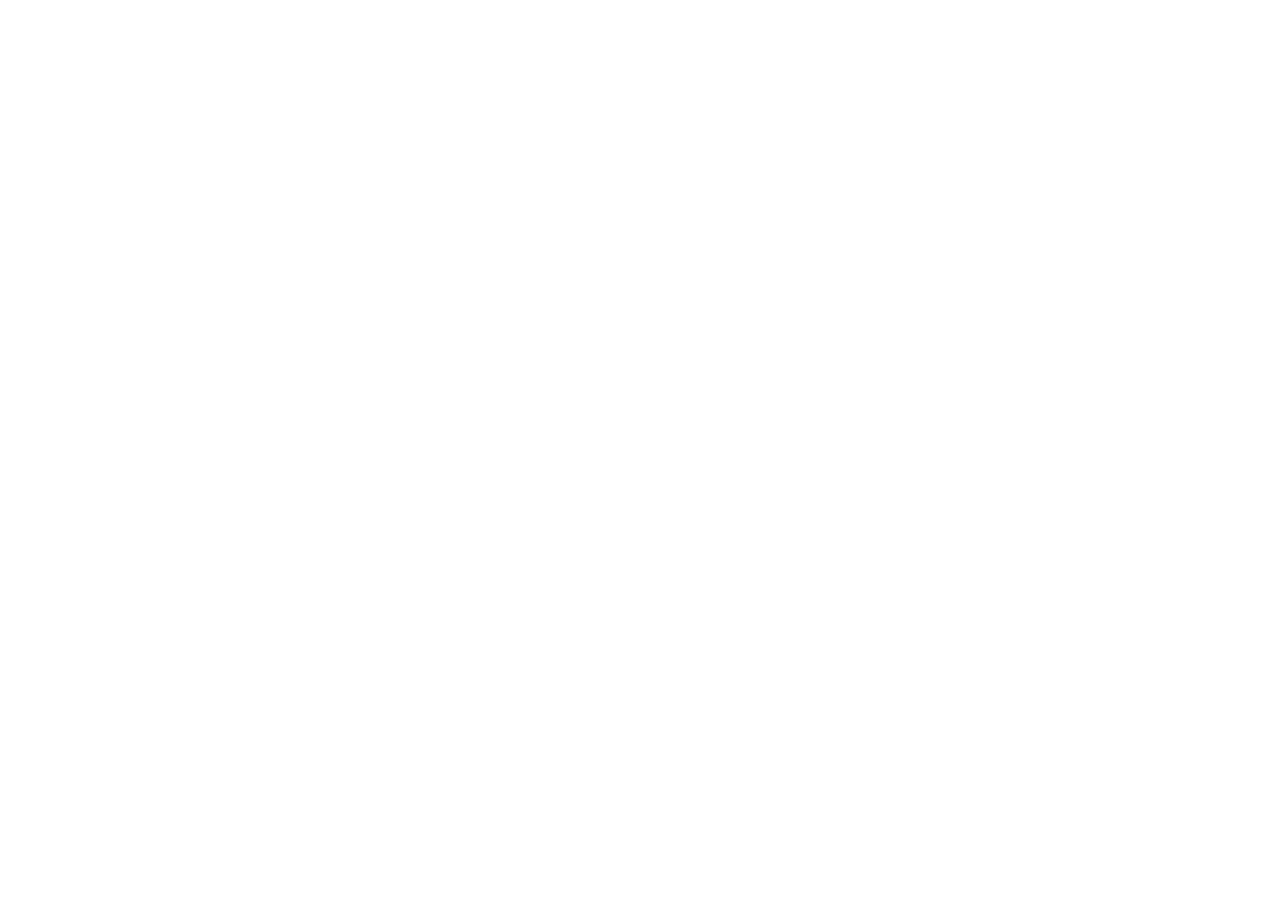
==== commit 2bb4665f: "date-2021-01-04_22:50:17" ====
--- a/index.html
+++ b/index.html
@@ -1,9 +1,10 @@
-<!DOCTYPE html><html lang="en"><head><meta name="generator" content="Scully 1.0.3">
+<!DOCTYPE html><html lang="en"><head><meta name="generator" content="Scully 0.0.0">
   <meta charset="utf-8">
-  <title>Tisíce aut ze všech autobazarů | www.1000aut.cz</title>
-  <base href="./">
-  <meta name="viewport" content="width=device-width, initial-scale=1">
-  <link rel="icon" type="image/x-icon" href="http://localhost:4200/favicon.ico">
+  <title>Všechny auta na jednom místě | www.1000aut.cz</title>
+  <base href="https://1000aut.cz/">  <meta name="viewport" content="width=device-width, initial-scale=1">
+  <meta name="msapplication-TileColor" content="#da532c">
+  <meta name="theme-color" content="#ffffff">
+  <link rel="icon" type="image/x-icon" href="https://1000aut.cz/assets/images/flavicoins/favicon.ico">
   <!-- <link href="https://fonts.googleapis.com/css?family=Roboto:300,400,500&display=swap" rel="stylesheet"> -->
   <link href="https://fonts.googleapis.com/icon?family=Material+Icons" rel="stylesheet">
   <link rel="canonical" href="https://www.1000aut.cz/">
@@ -63,1118 +64,23 @@
       ]
     }
   </script>
-<style>.mat-badge-content{font-weight:600;font-size:12px;font-family:Roboto, "Helvetica Neue", sans-serif}.mat-badge-small .mat-badge-content{font-size:9px}.mat-badge-large .mat-badge-content{font-size:24px}.mat-h1,.mat-headline,.mat-typography h1{font:400 24px/32px Roboto, "Helvetica Neue", sans-serif;letter-spacing:normal;margin:0 0 16px}.mat-h2,.mat-title,.mat-typography h2{font:500 20px/32px Roboto, "Helvetica Neue", sans-serif;letter-spacing:normal;margin:0 0 16px}.mat-h3,.mat-subheading-2,.mat-typography h3{font:400 16px/28px Roboto, "Helvetica Neue", sans-serif;letter-spacing:normal;margin:0 0 16px}.mat-h4,.mat-subheading-1,.mat-typography h4{font:400 15px/24px Roboto, "Helvetica Neue", sans-serif;letter-spacing:normal;margin:0 0 16px}.mat-h5,.mat-typography h5{font:400 calc(14px * 0.83)/20px Roboto, "Helvetica Neue", sans-serif;margin:0 0 12px}.mat-h6,.mat-typography h6{font:400 calc(14px * 0.67)/20px Roboto, "Helvetica Neue", sans-serif;margin:0 0 12px}.mat-body-strong,.mat-body-2{font:500 14px/24px Roboto, "Helvetica Neue", sans-serif;letter-spacing:normal}.mat-body,.mat-body-1,.mat-typography{font:400 14px/20px Roboto, "Helvetica Neue", sans-serif;letter-spacing:normal}.mat-body p,.mat-body-1 p,.mat-typography p{margin:0 0 12px}.mat-small,.mat-caption{font:400 12px/20px Roboto, "Helvetica Neue", sans-serif;letter-spacing:normal}.mat-display-4,.mat-typography .mat-display-4{font:300 112px/112px Roboto, "Helvetica Neue", sans-serif;letter-spacing:-0.05em;margin:0 0 56px}.mat-display-3,.mat-typography .mat-display-3{font:400 56px/56px Roboto, "Helvetica Neue", sans-serif;letter-spacing:-0.02em;margin:0 0 64px}.mat-display-2,.mat-typography .mat-display-2{font:400 45px/48px Roboto, "Helvetica Neue", sans-serif;letter-spacing:-0.005em;margin:0 0 64px}.mat-display-1,.mat-typography .mat-display-1{font:400 34px/40px Roboto, "Helvetica Neue", sans-serif;letter-spacing:normal;margin:0 0 64px}.mat-bottom-sheet-container{font:400 14px/20px Roboto, "Helvetica Neue", sans-serif;letter-spacing:normal}.mat-button,.mat-raised-button,.mat-icon-button,.mat-stroked-button,.mat-flat-button,.mat-fab,.mat-mini-fab{font-family:Roboto, "Helvetica Neue", sans-serif;font-size:14px;font-weight:500}.mat-button-toggle{font-family:Roboto, "Helvetica Neue", sans-serif}.mat-card{font-family:Roboto, "Helvetica Neue", sans-serif}.mat-card-title{font-size:24px;font-weight:500}.mat-card-header .mat-card-title{font-size:20px}.mat-card-subtitle,.mat-card-content{font-size:14px}.mat-checkbox{font-family:Roboto, "Helvetica Neue", sans-serif}.mat-checkbox-layout .mat-checkbox-label{line-height:24px}.mat-chip{font-size:14px;font-weight:500}.mat-chip .mat-chip-trailing-icon.mat-icon,.mat-chip .mat-chip-remove.mat-icon{font-size:18px}.mat-table{font-family:Roboto, "Helvetica Neue", sans-serif}.mat-header-cell{font-size:12px;font-weight:500}.mat-cell,.mat-footer-cell{font-size:14px}.mat-calendar{font-family:Roboto, "Helvetica Neue", sans-serif}.mat-calendar-body{font-size:13px}.mat-calendar-body-label,.mat-calendar-period-button{font-size:14px;font-weight:500}.mat-calendar-table-header th{font-size:11px;font-weight:400}.mat-dialog-title{font:500 20px/32px Roboto, "Helvetica Neue", sans-serif;letter-spacing:normal}.mat-expansion-panel-header{font-family:Roboto, "Helvetica Neue", sans-serif;font-size:15px;font-weight:400}.mat-expansion-panel-content{font:400 14px/20px Roboto, "Helvetica Neue", sans-serif;letter-spacing:normal}.mat-form-field{font-size:inherit;font-weight:400;line-height:1.125;font-family:Roboto, "Helvetica Neue", sans-serif;letter-spacing:normal}.mat-form-field-wrapper{padding-bottom:1.34375em}.mat-form-field-prefix .mat-icon,.mat-form-field-suffix .mat-icon{font-size:150%;line-height:1.125}.mat-form-field-prefix .mat-icon-button,.mat-form-field-suffix .mat-icon-button{height:1.5em;width:1.5em}.mat-form-field-prefix .mat-icon-button .mat-icon,.mat-form-field-suffix .mat-icon-button .mat-icon{height:1.125em;line-height:1.125}.mat-form-field-infix{padding:.5em 0;border-top:.84375em solid transparent}.mat-form-field-can-float.mat-form-field-should-float .mat-form-field-label,.mat-form-field-can-float .mat-input-server:focus+.mat-form-field-label-wrapper .mat-form-field-label{transform:translateY(-1.34375em) scale(0.75);width:133.3333333333%}.mat-form-field-can-float .mat-input-server[label]:not(:label-shown)+.mat-form-field-label-wrapper .mat-form-field-label{transform:translateY(-1.34374em) scale(0.75);width:133.3333433333%}.mat-form-field-label-wrapper{top:-0.84375em;padding-top:.84375em}.mat-form-field-label{top:1.34375em}.mat-form-field-underline{bottom:1.34375em}.mat-form-field-subscript-wrapper{font-size:75%;margin-top:.6666666667em;top:calc(100% - 1.7916666667em)}.mat-form-field-appearance-legacy .mat-form-field-wrapper{padding-bottom:1.25em}.mat-form-field-appearance-legacy .mat-form-field-infix{padding:.4375em 0}.mat-form-field-appearance-legacy.mat-form-field-can-float.mat-form-field-should-float .mat-form-field-label,.mat-form-field-appearance-legacy.mat-form-field-can-float .mat-input-server:focus+.mat-form-field-label-wrapper .mat-form-field-label{transform:translateY(-1.28125em) scale(0.75) perspective(100px) translateZ(0.001px);-ms-transform:translateY(-1.28125em) scale(0.75);width:133.3333333333%}.mat-form-field-appearance-legacy.mat-form-field-can-float .mat-form-field-autofill-control:-webkit-autofill+.mat-form-field-label-wrapper .mat-form-field-label{transform:translateY(-1.28125em) scale(0.75) perspective(100px) translateZ(0.00101px);-ms-transform:translateY(-1.28124em) scale(0.75);width:133.3333433333%}.mat-form-field-appearance-legacy.mat-form-field-can-float .mat-input-server[label]:not(:label-shown)+.mat-form-field-label-wrapper .mat-form-field-label{transform:translateY(-1.28125em) scale(0.75) perspective(100px) translateZ(0.00102px);-ms-transform:translateY(-1.28123em) scale(0.75);width:133.3333533333%}.mat-form-field-appearance-legacy .mat-form-field-label{top:1.28125em}.mat-form-field-appearance-legacy .mat-form-field-underline{bottom:1.25em}.mat-form-field-appearance-legacy .mat-form-field-subscript-wrapper{margin-top:.5416666667em;top:calc(100% - 1.6666666667em)}@media print{.mat-form-field-appearance-legacy.mat-form-field-can-float.mat-form-field-should-float .mat-form-field-label,.mat-form-field-appearance-legacy.mat-form-field-can-float .mat-input-server:focus+.mat-form-field-label-wrapper .mat-form-field-label{transform:translateY(-1.28122em) scale(0.75)}.mat-form-field-appearance-legacy.mat-form-field-can-float .mat-form-field-autofill-control:-webkit-autofill+.mat-form-field-label-wrapper .mat-form-field-label{transform:translateY(-1.28121em) scale(0.75)}.mat-form-field-appearance-legacy.mat-form-field-can-float .mat-input-server[label]:not(:label-shown)+.mat-form-field-label-wrapper .mat-form-field-label{transform:translateY(-1.2812em) scale(0.75)}}.mat-form-field-appearance-fill .mat-form-field-infix{padding:.25em 0 .75em 0}.mat-form-field-appearance-fill .mat-form-field-label{top:1.09375em;margin-top:-0.5em}.mat-form-field-appearance-fill.mat-form-field-can-float.mat-form-field-should-float .mat-form-field-label,.mat-form-field-appearance-fill.mat-form-field-can-float .mat-input-server:focus+.mat-form-field-label-wrapper .mat-form-field-label{transform:translateY(-0.59375em) scale(0.75);width:133.3333333333%}.mat-form-field-appearance-fill.mat-form-field-can-float .mat-input-server[label]:not(:label-shown)+.mat-form-field-label-wrapper .mat-form-field-label{transform:translateY(-0.59374em) scale(0.75);width:133.3333433333%}.mat-form-field-appearance-outline .mat-form-field-infix{padding:1em 0 1em 0}.mat-form-field-appearance-outline .mat-form-field-label{top:1.84375em;margin-top:-0.25em}.mat-form-field-appearance-outline.mat-form-field-can-float.mat-form-field-should-float .mat-form-field-label,.mat-form-field-appearance-outline.mat-form-field-can-float .mat-input-server:focus+.mat-form-field-label-wrapper .mat-form-field-label{transform:translateY(-1.59375em) scale(0.75);width:133.3333333333%}.mat-form-field-appearance-outline.mat-form-field-can-float .mat-input-server[label]:not(:label-shown)+.mat-form-field-label-wrapper .mat-form-field-label{transform:translateY(-1.59374em) scale(0.75);width:133.3333433333%}.mat-grid-tile-header,.mat-grid-tile-footer{font-size:14px}.mat-grid-tile-header .mat-line,.mat-grid-tile-footer .mat-line{white-space:nowrap;overflow:hidden;text-overflow:ellipsis;display:block;box-sizing:border-box}.mat-grid-tile-header .mat-line:nth-child(n+2),.mat-grid-tile-footer .mat-line:nth-child(n+2){font-size:12px}input.mat-input-element{margin-top:-0.0625em}.mat-menu-item{font-family:Roboto, "Helvetica Neue", sans-serif;font-size:14px;font-weight:400}.mat-paginator,.mat-paginator-page-size .mat-select-trigger{font-family:Roboto, "Helvetica Neue", sans-serif;font-size:12px}.mat-radio-button{font-family:Roboto, "Helvetica Neue", sans-serif}.mat-select{font-family:Roboto, "Helvetica Neue", sans-serif}.mat-select-trigger{height:1.125em}.mat-slide-toggle-content{font-family:Roboto, "Helvetica Neue", sans-serif}.mat-slider-thumb-label-text{font-family:Roboto, "Helvetica Neue", sans-serif;font-size:12px;font-weight:500}.mat-stepper-vertical,.mat-stepper-horizontal{font-family:Roboto, "Helvetica Neue", sans-serif}.mat-step-label{font-size:14px;font-weight:400}.mat-step-sub-label-error{font-weight:normal}.mat-step-label-error{font-size:14px}.mat-step-label-selected{font-size:14px;font-weight:500}.mat-tab-group{font-family:Roboto, "Helvetica Neue", sans-serif}.mat-tab-label,.mat-tab-link{font-family:Roboto, "Helvetica Neue", sans-serif;font-size:14px;font-weight:500}.mat-toolbar,.mat-toolbar h1,.mat-toolbar h2,.mat-toolbar h3,.mat-toolbar h4,.mat-toolbar h5,.mat-toolbar h6{font:500 20px/32px Roboto, "Helvetica Neue", sans-serif;letter-spacing:normal;margin:0}.mat-tooltip{font-family:Roboto, "Helvetica Neue", sans-serif;font-size:10px;padding-top:6px;padding-bottom:6px}.mat-tooltip-handset{font-size:14px;padding-top:8px;padding-bottom:8px}.mat-list-item{font-family:Roboto, "Helvetica Neue", sans-serif}.mat-list-option{font-family:Roboto, "Helvetica Neue", sans-serif}.mat-list-base .mat-list-item{font-size:16px}.mat-list-base .mat-list-item .mat-line{white-space:nowrap;overflow:hidden;text-overflow:ellipsis;display:block;box-sizing:border-box}.mat-list-base .mat-list-item .mat-line:nth-child(n+2){font-size:14px}.mat-list-base .mat-list-option{font-size:16px}.mat-list-base .mat-list-option .mat-line{white-space:nowrap;overflow:hidden;text-overflow:ellipsis;display:block;box-sizing:border-box}.mat-list-base .mat-list-option .mat-line:nth-child(n+2){font-size:14px}.mat-list-base .mat-subheader{font-family:Roboto, "Helvetica Neue", sans-serif;font-size:14px;font-weight:500}.mat-list-base[dense] .mat-list-item{font-size:12px}.mat-list-base[dense] .mat-list-item .mat-line{white-space:nowrap;overflow:hidden;text-overflow:ellipsis;display:block;box-sizing:border-box}.mat-list-base[dense] .mat-list-item .mat-line:nth-child(n+2){font-size:12px}.mat-list-base[dense] .mat-list-option{font-size:12px}.mat-list-base[dense] .mat-list-option .mat-line{white-space:nowrap;overflow:hidden;text-overflow:ellipsis;display:block;box-sizing:border-box}.mat-list-base[dense] .mat-list-option .mat-line:nth-child(n+2){font-size:12px}.mat-list-base[dense] .mat-subheader{font-family:Roboto, "Helvetica Neue", sans-serif;font-size:12px;font-weight:500}.mat-option{font-family:Roboto, "Helvetica Neue", sans-serif;font-size:16px}.mat-optgroup-label{font:500 14px/24px Roboto, "Helvetica Neue", sans-serif;letter-spacing:normal}.mat-simple-snackbar{font-family:Roboto, "Helvetica Neue", sans-serif;font-size:14px}.mat-simple-snackbar-action{line-height:1;font-family:inherit;font-size:inherit;font-weight:500}.mat-tree{font-family:Roboto, "Helvetica Neue", sans-serif}.mat-tree-node,.mat-nested-tree-node{font-weight:400;font-size:14px}.mat-ripple{overflow:hidden;position:relative}.mat-ripple:not(:empty){transform:translateZ(0)}.mat-ripple.mat-ripple-unbounded{overflow:visible}.mat-ripple-element{position:absolute;border-radius:50%;pointer-events:none;transition:opacity,transform 0ms cubic-bezier(0, 0, 0.2, 1);transform:scale(0)}.cdk-high-contrast-active .mat-ripple-element{display:none}.cdk-visually-hidden{border:0;clip:rect(0 0 0 0);height:1px;margin:-1px;overflow:hidden;padding:0;position:absolute;width:1px;outline:0;-webkit-appearance:none;-moz-appearance:none}.cdk-overlay-container,.cdk-global-overlay-wrapper{pointer-events:none;top:0;left:0;height:100%;width:100%}.cdk-overlay-container{position:fixed;z-index:1000}.cdk-overlay-container:empty{display:none}.cdk-global-overlay-wrapper{display:flex;position:absolute;z-index:1000}.cdk-overlay-pane{position:absolute;pointer-events:auto;box-sizing:border-box;z-index:1000;display:flex;max-width:100%;max-height:100%}.cdk-overlay-backdrop{position:absolute;top:0;bottom:0;left:0;right:0;z-index:1000;pointer-events:auto;-webkit-tap-highlight-color:transparent;transition:opacity 400ms cubic-bezier(0.25, 0.8, 0.25, 1);opacity:0}.cdk-overlay-backdrop.cdk-overlay-backdrop-showing{opacity:1}@media screen and (-ms-high-contrast: active){.cdk-overlay-backdrop.cdk-overlay-backdrop-showing{opacity:.6}}.cdk-overlay-dark-backdrop{background:rgba(0,0,0,.32)}.cdk-overlay-transparent-backdrop,.cdk-overlay-transparent-backdrop.cdk-overlay-backdrop-showing{opacity:0}.cdk-overlay-connected-position-bounding-box{position:absolute;z-index:1000;display:flex;flex-direction:column;min-width:1px;min-height:1px}.cdk-global-scrollblock{position:fixed;width:100%;overflow-y:scroll}@-webkit-keyframes cdk-text-field-autofill-start{/*!*/}@keyframes cdk-text-field-autofill-start{/*!*/}@-webkit-keyframes cdk-text-field-autofill-end{/*!*/}@keyframes cdk-text-field-autofill-end{/*!*/}.cdk-text-field-autofill-monitored:-webkit-autofill{-webkit-animation:cdk-text-field-autofill-start 0s 1ms;animation:cdk-text-field-autofill-start 0s 1ms}.cdk-text-field-autofill-monitored:not(:-webkit-autofill){-webkit-animation:cdk-text-field-autofill-end 0s 1ms;animation:cdk-text-field-autofill-end 0s 1ms}textarea.cdk-textarea-autosize{resize:none}textarea.cdk-textarea-autosize-measuring{padding:2px 0 !important;box-sizing:content-box !important;height:auto !important;overflow:hidden !important}textarea.cdk-textarea-autosize-measuring-firefox{padding:2px 0 !important;box-sizing:content-box !important;height:0 !important}.mat-ripple-element{background-color:rgba(0,0,0,.1)}.mat-option{color:rgba(0,0,0,.87)}.mat-option:hover:not(.mat-option-disabled),.mat-option:focus:not(.mat-option-disabled){background:rgba(0,0,0,.04)}.mat-option.mat-selected:not(.mat-option-multiple):not(.mat-option-disabled){background:rgba(0,0,0,.04)}.mat-option.mat-active{background:rgba(0,0,0,.04);color:rgba(0,0,0,.87)}.mat-option.mat-option-disabled{color:rgba(0,0,0,.38)}.mat-primary .mat-option.mat-selected:not(.mat-option-disabled){color:#673ab7}.mat-accent .mat-option.mat-selected:not(.mat-option-disabled){color:#ffd740}.mat-warn .mat-option.mat-selected:not(.mat-option-disabled){color:#f44336}.mat-optgroup-label{color:rgba(0,0,0,.54)}.mat-optgroup-disabled .mat-optgroup-label{color:rgba(0,0,0,.38)}.mat-pseudo-checkbox{color:rgba(0,0,0,.54)}.mat-pseudo-checkbox::after{color:#fafafa}.mat-pseudo-checkbox-disabled{color:#b0b0b0}.mat-primary .mat-pseudo-checkbox-checked,.mat-primary .mat-pseudo-checkbox-indeterminate{background:#673ab7}.mat-pseudo-checkbox-checked,.mat-pseudo-checkbox-indeterminate,.mat-accent .mat-pseudo-checkbox-checked,.mat-accent .mat-pseudo-checkbox-indeterminate{background:#ffd740}.mat-warn .mat-pseudo-checkbox-checked,.mat-warn .mat-pseudo-checkbox-indeterminate{background:#f44336}.mat-pseudo-checkbox-checked.mat-pseudo-checkbox-disabled,.mat-pseudo-checkbox-indeterminate.mat-pseudo-checkbox-disabled{background:#b0b0b0}.mat-elevation-z0{box-shadow:0px 0px 0px 0px rgba(0, 0, 0, 0.2),0px 0px 0px 0px rgba(0, 0, 0, 0.14),0px 0px 0px 0px rgba(0, 0, 0, 0.12)}.mat-elevation-z1{box-shadow:0px 2px 1px -1px rgba(0, 0, 0, 0.2),0px 1px 1px 0px rgba(0, 0, 0, 0.14),0px 1px 3px 0px rgba(0, 0, 0, 0.12)}.mat-elevation-z2{box-shadow:0px 3px 1px -2px rgba(0, 0, 0, 0.2),0px 2px 2px 0px rgba(0, 0, 0, 0.14),0px 1px 5px 0px rgba(0, 0, 0, 0.12)}.mat-elevation-z3{box-shadow:0px 3px 3px -2px rgba(0, 0, 0, 0.2),0px 3px 4px 0px rgba(0, 0, 0, 0.14),0px 1px 8px 0px rgba(0, 0, 0, 0.12)}.mat-elevation-z4{box-shadow:0px 2px 4px -1px rgba(0, 0, 0, 0.2),0px 4px 5px 0px rgba(0, 0, 0, 0.14),0px 1px 10px 0px rgba(0, 0, 0, 0.12)}.mat-elevation-z5{box-shadow:0px 3px 5px -1px rgba(0, 0, 0, 0.2),0px 5px 8px 0px rgba(0, 0, 0, 0.14),0px 1px 14px 0px rgba(0, 0, 0, 0.12)}.mat-elevation-z6{box-shadow:0px 3px 5px -1px rgba(0, 0, 0, 0.2),0px 6px 10px 0px rgba(0, 0, 0, 0.14),0px 1px 18px 0px rgba(0, 0, 0, 0.12)}.mat-elevation-z7{box-shadow:0px 4px 5px -2px rgba(0, 0, 0, 0.2),0px 7px 10px 1px rgba(0, 0, 0, 0.14),0px 2px 16px 1px rgba(0, 0, 0, 0.12)}.mat-elevation-z8{box-shadow:0px 5px 5px -3px rgba(0, 0, 0, 0.2),0px 8px 10px 1px rgba(0, 0, 0, 0.14),0px 3px 14px 2px rgba(0, 0, 0, 0.12)}.mat-elevation-z9{box-shadow:0px 5px 6px -3px rgba(0, 0, 0, 0.2),0px 9px 12px 1px rgba(0, 0, 0, 0.14),0px 3px 16px 2px rgba(0, 0, 0, 0.12)}.mat-elevation-z10{box-shadow:0px 6px 6px -3px rgba(0, 0, 0, 0.2),0px 10px 14px 1px rgba(0, 0, 0, 0.14),0px 4px 18px 3px rgba(0, 0, 0, 0.12)}.mat-elevation-z11{box-shadow:0px 6px 7px -4px rgba(0, 0, 0, 0.2),0px 11px 15px 1px rgba(0, 0, 0, 0.14),0px 4px 20px 3px rgba(0, 0, 0, 0.12)}.mat-elevation-z12{box-shadow:0px 7px 8px -4px rgba(0, 0, 0, 0.2),0px 12px 17px 2px rgba(0, 0, 0, 0.14),0px 5px 22px 4px rgba(0, 0, 0, 0.12)}.mat-elevation-z13{box-shadow:0px 7px 8px -4px rgba(0, 0, 0, 0.2),0px 13px 19px 2px rgba(0, 0, 0, 0.14),0px 5px 24px 4px rgba(0, 0, 0, 0.12)}.mat-elevation-z14{box-shadow:0px 7px 9px -4px rgba(0, 0, 0, 0.2),0px 14px 21px 2px rgba(0, 0, 0, 0.14),0px 5px 26px 4px rgba(0, 0, 0, 0.12)}.mat-elevation-z15{box-shadow:0px 8px 9px -5px rgba(0, 0, 0, 0.2),0px 15px 22px 2px rgba(0, 0, 0, 0.14),0px 6px 28px 5px rgba(0, 0, 0, 0.12)}.mat-elevation-z16{box-shadow:0px 8px 10px -5px rgba(0, 0, 0, 0.2),0px 16px 24px 2px rgba(0, 0, 0, 0.14),0px 6px 30px 5px rgba(0, 0, 0, 0.12)}.mat-elevation-z17{box-shadow:0px 8px 11px -5px rgba(0, 0, 0, 0.2),0px 17px 26px 2px rgba(0, 0, 0, 0.14),0px 6px 32px 5px rgba(0, 0, 0, 0.12)}.mat-elevation-z18{box-shadow:0px 9px 11px -5px rgba(0, 0, 0, 0.2),0px 18px 28px 2px rgba(0, 0, 0, 0.14),0px 7px 34px 6px rgba(0, 0, 0, 0.12)}.mat-elevation-z19{box-shadow:0px 9px 12px -6px rgba(0, 0, 0, 0.2),0px 19px 29px 2px rgba(0, 0, 0, 0.14),0px 7px 36px 6px rgba(0, 0, 0, 0.12)}.mat-elevation-z20{box-shadow:0px 10px 13px -6px rgba(0, 0, 0, 0.2),0px 20px 31px 3px rgba(0, 0, 0, 0.14),0px 8px 38px 7px rgba(0, 0, 0, 0.12)}.mat-elevation-z21{box-shadow:0px 10px 13px -6px rgba(0, 0, 0, 0.2),0px 21px 33px 3px rgba(0, 0, 0, 0.14),0px 8px 40px 7px rgba(0, 0, 0, 0.12)}.mat-elevation-z22{box-shadow:0px 10px 14px -6px rgba(0, 0, 0, 0.2),0px 22px 35px 3px rgba(0, 0, 0, 0.14),0px 8px 42px 7px rgba(0, 0, 0, 0.12)}.mat-elevation-z23{box-shadow:0px 11px 14px -7px rgba(0, 0, 0, 0.2),0px 23px 36px 3px rgba(0, 0, 0, 0.14),0px 9px 44px 8px rgba(0, 0, 0, 0.12)}.mat-elevation-z24{box-shadow:0px 11px 15px -7px rgba(0, 0, 0, 0.2),0px 24px 38px 3px rgba(0, 0, 0, 0.14),0px 9px 46px 8px rgba(0, 0, 0, 0.12)}.mat-app-background{background-color:#fafafa;color:rgba(0,0,0,.87)}.mat-theme-loaded-marker{display:none}.mat-autocomplete-panel{background:#fff;color:rgba(0,0,0,.87)}.mat-autocomplete-panel:not([class*=mat-elevation-z]){box-shadow:0px 2px 4px -1px rgba(0, 0, 0, 0.2),0px 4px 5px 0px rgba(0, 0, 0, 0.14),0px 1px 10px 0px rgba(0, 0, 0, 0.12)}.mat-autocomplete-panel .mat-option.mat-selected:not(.mat-active):not(:hover){background:#fff}.mat-autocomplete-panel .mat-option.mat-selected:not(.mat-active):not(:hover):not(.mat-option-disabled){color:rgba(0,0,0,.87)}.mat-badge-content{color:#fff;background:#673ab7}.cdk-high-contrast-active .mat-badge-content{outline:solid 1px;border-radius:0}.mat-badge-accent .mat-badge-content{background:#ffd740;color:rgba(0,0,0,.87)}.mat-badge-warn .mat-badge-content{color:#fff;background:#f44336}.mat-badge{position:relative}.mat-badge-hidden .mat-badge-content{display:none}.mat-badge-disabled .mat-badge-content{background:#b9b9b9;color:rgba(0,0,0,.38)}.mat-badge-content{position:absolute;text-align:center;display:inline-block;border-radius:50%;transition:transform 200ms ease-in-out;transform:scale(0.6);overflow:hidden;white-space:nowrap;text-overflow:ellipsis;pointer-events:none}.ng-animate-disabled .mat-badge-content,.mat-badge-content._mat-animation-noopable{transition:none}.mat-badge-content.mat-badge-active{transform:none}.mat-badge-small .mat-badge-content{width:16px;height:16px;line-height:16px}.mat-badge-small.mat-badge-above .mat-badge-content{top:-8px}.mat-badge-small.mat-badge-below .mat-badge-content{bottom:-8px}.mat-badge-small.mat-badge-before .mat-badge-content{left:-16px}[dir=rtl] .mat-badge-small.mat-badge-before .mat-badge-content{left:auto;right:-16px}.mat-badge-small.mat-badge-after .mat-badge-content{right:-16px}[dir=rtl] .mat-badge-small.mat-badge-after .mat-badge-content{right:auto;left:-16px}.mat-badge-small.mat-badge-overlap.mat-badge-before .mat-badge-content{left:-8px}[dir=rtl] .mat-badge-small.mat-badge-overlap.mat-badge-before .mat-badge-content{left:auto;right:-8px}.mat-badge-small.mat-badge-overlap.mat-badge-after .mat-badge-content{right:-8px}[dir=rtl] .mat-badge-small.mat-badge-overlap.mat-badge-after .mat-badge-content{right:auto;left:-8px}.mat-badge-medium .mat-badge-content{width:22px;height:22px;line-height:22px}.mat-badge-medium.mat-badge-above .mat-badge-content{top:-11px}.mat-badge-medium.mat-badge-below .mat-badge-content{bottom:-11px}.mat-badge-medium.mat-badge-before .mat-badge-content{left:-22px}[dir=rtl] .mat-badge-medium.mat-badge-before .mat-badge-content{left:auto;right:-22px}.mat-badge-medium.mat-badge-after .mat-badge-content{right:-22px}[dir=rtl] .mat-badge-medium.mat-badge-after .mat-badge-content{right:auto;left:-22px}.mat-badge-medium.mat-badge-overlap.mat-badge-before .mat-badge-content{left:-11px}[dir=rtl] .mat-badge-medium.mat-badge-overlap.mat-badge-before .mat-badge-content{left:auto;right:-11px}.mat-badge-medium.mat-badge-overlap.mat-badge-after .mat-badge-content{right:-11px}[dir=rtl] .mat-badge-medium.mat-badge-overlap.mat-badge-after .mat-badge-content{right:auto;left:-11px}.mat-badge-large .mat-badge-content{width:28px;height:28px;line-height:28px}.mat-badge-large.mat-badge-above .mat-badge-content{top:-14px}.mat-badge-large.mat-badge-below .mat-badge-content{bottom:-14px}.mat-badge-large.mat-badge-before .mat-badge-content{left:-28px}[dir=rtl] .mat-badge-large.mat-badge-before .mat-badge-content{left:auto;right:-28px}.mat-badge-large.mat-badge-after .mat-badge-content{right:-28px}[dir=rtl] .mat-badge-large.mat-badge-after .mat-badge-content{right:auto;left:-28px}.mat-badge-large.mat-badge-overlap.mat-badge-before .mat-badge-content{left:-14px}[dir=rtl] .mat-badge-large.mat-badge-overlap.mat-badge-before .mat-badge-content{left:auto;right:-14px}.mat-badge-large.mat-badge-overlap.mat-badge-after .mat-badge-content{right:-14px}[dir=rtl] .mat-badge-large.mat-badge-overlap.mat-badge-after .mat-badge-content{right:auto;left:-14px}.mat-bottom-sheet-container{box-shadow:0px 8px 10px -5px rgba(0, 0, 0, 0.2),0px 16px 24px 2px rgba(0, 0, 0, 0.14),0px 6px 30px 5px rgba(0, 0, 0, 0.12);background:#fff;color:rgba(0,0,0,.87)}.mat-button,.mat-icon-button,.mat-stroked-button{color:inherit;background:transparent}.mat-button.mat-primary,.mat-icon-button.mat-primary,.mat-stroked-button.mat-primary{color:#673ab7}.mat-button.mat-accent,.mat-icon-button.mat-accent,.mat-stroked-button.mat-accent{color:#ffd740}.mat-button.mat-warn,.mat-icon-button.mat-warn,.mat-stroked-button.mat-warn{color:#f44336}.mat-button.mat-primary[disabled],.mat-button.mat-accent[disabled],.mat-button.mat-warn[disabled],.mat-button[disabled][disabled],.mat-icon-button.mat-primary[disabled],.mat-icon-button.mat-accent[disabled],.mat-icon-button.mat-warn[disabled],.mat-icon-button[disabled][disabled],.mat-stroked-button.mat-primary[disabled],.mat-stroked-button.mat-accent[disabled],.mat-stroked-button.mat-warn[disabled],.mat-stroked-button[disabled][disabled]{color:rgba(0,0,0,.26)}.mat-button.mat-primary .mat-button-focus-overlay,.mat-icon-button.mat-primary .mat-button-focus-overlay,.mat-stroked-button.mat-primary .mat-button-focus-overlay{background-color:#673ab7}.mat-button.mat-accent .mat-button-focus-overlay,.mat-icon-button.mat-accent .mat-button-focus-overlay,.mat-stroked-button.mat-accent .mat-button-focus-overlay{background-color:#ffd740}.mat-button.mat-warn .mat-button-focus-overlay,.mat-icon-button.mat-warn .mat-button-focus-overlay,.mat-stroked-button.mat-warn .mat-button-focus-overlay{background-color:#f44336}.mat-button[disabled] .mat-button-focus-overlay,.mat-icon-button[disabled] .mat-button-focus-overlay,.mat-stroked-button[disabled] .mat-button-focus-overlay{background-color:transparent}.mat-button .mat-ripple-element,.mat-icon-button .mat-ripple-element,.mat-stroked-button .mat-ripple-element{opacity:.1;background-color:currentColor}.mat-button-focus-overlay{background:#000}.mat-stroked-button:not([disabled]){border-color:rgba(0,0,0,.12)}.mat-flat-button,.mat-raised-button,.mat-fab,.mat-mini-fab{color:rgba(0,0,0,.87);background-color:#fff}.mat-flat-button.mat-primary,.mat-raised-button.mat-primary,.mat-fab.mat-primary,.mat-mini-fab.mat-primary{color:#fff}.mat-flat-button.mat-accent,.mat-raised-button.mat-accent,.mat-fab.mat-accent,.mat-mini-fab.mat-accent{color:rgba(0,0,0,.87)}.mat-flat-button.mat-warn,.mat-raised-button.mat-warn,.mat-fab.mat-warn,.mat-mini-fab.mat-warn{color:#fff}.mat-flat-button.mat-primary[disabled],.mat-flat-button.mat-accent[disabled],.mat-flat-button.mat-warn[disabled],.mat-flat-button[disabled][disabled],.mat-raised-button.mat-primary[disabled],.mat-raised-button.mat-accent[disabled],.mat-raised-button.mat-warn[disabled],.mat-raised-button[disabled][disabled],.mat-fab.mat-primary[disabled],.mat-fab.mat-accent[disabled],.mat-fab.mat-warn[disabled],.mat-fab[disabled][disabled],.mat-mini-fab.mat-primary[disabled],.mat-mini-fab.mat-accent[disabled],.mat-mini-fab.mat-warn[disabled],.mat-mini-fab[disabled][disabled]{color:rgba(0,0,0,.26)}.mat-flat-button.mat-primary,.mat-raised-button.mat-primary,.mat-fab.mat-primary,.mat-mini-fab.mat-primary{background-color:#673ab7}.mat-flat-button.mat-accent,.mat-raised-button.mat-accent,.mat-fab.mat-accent,.mat-mini-fab.mat-accent{background-color:#ffd740}.mat-flat-button.mat-warn,.mat-raised-button.mat-warn,.mat-fab.mat-warn,.mat-mini-fab.mat-warn{background-color:#f44336}.mat-flat-button.mat-primary[disabled],.mat-flat-button.mat-accent[disabled],.mat-flat-button.mat-warn[disabled],.mat-flat-button[disabled][disabled],.mat-raised-button.mat-primary[disabled],.mat-raised-button.mat-accent[disabled],.mat-raised-button.mat-warn[disabled],.mat-raised-button[disabled][disabled],.mat-fab.mat-primary[disabled],.mat-fab.mat-accent[disabled],.mat-fab.mat-warn[disabled],.mat-fab[disabled][disabled],.mat-mini-fab.mat-primary[disabled],.mat-mini-fab.mat-accent[disabled],.mat-mini-fab.mat-warn[disabled],.mat-mini-fab[disabled][disabled]{background-color:rgba(0,0,0,.12)}.mat-flat-button.mat-primary .mat-ripple-element,.mat-raised-button.mat-primary .mat-ripple-element,.mat-fab.mat-primary .mat-ripple-element,.mat-mini-fab.mat-primary .mat-ripple-element{background-color:rgba(255,255,255,.1)}.mat-flat-button.mat-accent .mat-ripple-element,.mat-raised-button.mat-accent .mat-ripple-element,.mat-fab.mat-accent .mat-ripple-element,.mat-mini-fab.mat-accent .mat-ripple-element{background-color:rgba(0,0,0,.1)}.mat-flat-button.mat-warn .mat-ripple-element,.mat-raised-button.mat-warn .mat-ripple-element,.mat-fab.mat-warn .mat-ripple-element,.mat-mini-fab.mat-warn .mat-ripple-element{background-color:rgba(255,255,255,.1)}.mat-stroked-button:not([class*=mat-elevation-z]),.mat-flat-button:not([class*=mat-elevation-z]){box-shadow:0px 0px 0px 0px rgba(0, 0, 0, 0.2),0px 0px 0px 0px rgba(0, 0, 0, 0.14),0px 0px 0px 0px rgba(0, 0, 0, 0.12)}.mat-raised-button:not([class*=mat-elevation-z]){box-shadow:0px 3px 1px -2px rgba(0, 0, 0, 0.2),0px 2px 2px 0px rgba(0, 0, 0, 0.14),0px 1px 5px 0px rgba(0, 0, 0, 0.12)}.mat-raised-button:not([disabled]):active:not([class*=mat-elevation-z]){box-shadow:0px 5px 5px -3px rgba(0, 0, 0, 0.2),0px 8px 10px 1px rgba(0, 0, 0, 0.14),0px 3px 14px 2px rgba(0, 0, 0, 0.12)}.mat-raised-button[disabled]:not([class*=mat-elevation-z]){box-shadow:0px 0px 0px 0px rgba(0, 0, 0, 0.2),0px 0px 0px 0px rgba(0, 0, 0, 0.14),0px 0px 0px 0px rgba(0, 0, 0, 0.12)}.mat-fab:not([class*=mat-elevation-z]),.mat-mini-fab:not([class*=mat-elevation-z]){box-shadow:0px 3px 5px -1px rgba(0, 0, 0, 0.2),0px 6px 10px 0px rgba(0, 0, 0, 0.14),0px 1px 18px 0px rgba(0, 0, 0, 0.12)}.mat-fab:not([disabled]):active:not([class*=mat-elevation-z]),.mat-mini-fab:not([disabled]):active:not([class*=mat-elevation-z]){box-shadow:0px 7px 8px -4px rgba(0, 0, 0, 0.2),0px 12px 17px 2px rgba(0, 0, 0, 0.14),0px 5px 22px 4px rgba(0, 0, 0, 0.12)}.mat-fab[disabled]:not([class*=mat-elevation-z]),.mat-mini-fab[disabled]:not([class*=mat-elevation-z]){box-shadow:0px 0px 0px 0px rgba(0, 0, 0, 0.2),0px 0px 0px 0px rgba(0, 0, 0, 0.14),0px 0px 0px 0px rgba(0, 0, 0, 0.12)}.mat-button-toggle-standalone,.mat-button-toggle-group{box-shadow:0px 3px 1px -2px rgba(0, 0, 0, 0.2),0px 2px 2px 0px rgba(0, 0, 0, 0.14),0px 1px 5px 0px rgba(0, 0, 0, 0.12)}.mat-button-toggle-standalone.mat-button-toggle-appearance-standard,.mat-button-toggle-group-appearance-standard{box-shadow:none}.mat-button-toggle{color:rgba(0,0,0,.38)}.mat-button-toggle .mat-button-toggle-focus-overlay{background-color:rgba(0,0,0,.12)}.mat-button-toggle-appearance-standard{color:rgba(0,0,0,.87);background:#fff}.mat-button-toggle-appearance-standard .mat-button-toggle-focus-overlay{background-color:#000}.mat-button-toggle-group-appearance-standard .mat-button-toggle+.mat-button-toggle{border-left:solid 1px rgba(0,0,0,.12)}[dir=rtl] .mat-button-toggle-group-appearance-standard .mat-button-toggle+.mat-button-toggle{border-left:none;border-right:solid 1px rgba(0,0,0,.12)}.mat-button-toggle-group-appearance-standard.mat-button-toggle-vertical .mat-button-toggle+.mat-button-toggle{border-left:none;border-right:none;border-top:solid 1px rgba(0,0,0,.12)}.mat-button-toggle-checked{background-color:#e0e0e0;color:rgba(0,0,0,.54)}.mat-button-toggle-checked.mat-button-toggle-appearance-standard{color:rgba(0,0,0,.87)}.mat-button-toggle-disabled{color:rgba(0,0,0,.26);background-color:#eee}.mat-button-toggle-disabled.mat-button-toggle-appearance-standard{background:#fff}.mat-button-toggle-disabled.mat-button-toggle-checked{background-color:#bdbdbd}.mat-button-toggle-standalone.mat-button-toggle-appearance-standard,.mat-button-toggle-group-appearance-standard{border:solid 1px rgba(0,0,0,.12)}.mat-card{background:#fff;color:rgba(0,0,0,.87)}.mat-card:not([class*=mat-elevation-z]){box-shadow:0px 2px 1px -1px rgba(0, 0, 0, 0.2),0px 1px 1px 0px rgba(0, 0, 0, 0.14),0px 1px 3px 0px rgba(0, 0, 0, 0.12)}.mat-card.mat-card-flat:not([class*=mat-elevation-z]){box-shadow:0px 0px 0px 0px rgba(0, 0, 0, 0.2),0px 0px 0px 0px rgba(0, 0, 0, 0.14),0px 0px 0px 0px rgba(0, 0, 0, 0.12)}.mat-card-subtitle{color:rgba(0,0,0,.54)}.mat-checkbox-frame{border-color:rgba(0,0,0,.54)}.mat-checkbox-checkmark{fill:#fafafa}.mat-checkbox-checkmark-path{stroke:#fafafa !important}.mat-checkbox-mixedmark{background-color:#fafafa}.mat-checkbox-indeterminate.mat-primary .mat-checkbox-background,.mat-checkbox-checked.mat-primary .mat-checkbox-background{background-color:#673ab7}.mat-checkbox-indeterminate.mat-accent .mat-checkbox-background,.mat-checkbox-checked.mat-accent .mat-checkbox-background{background-color:#ffd740}.mat-checkbox-indeterminate.mat-warn .mat-checkbox-background,.mat-checkbox-checked.mat-warn .mat-checkbox-background{background-color:#f44336}.mat-checkbox-disabled.mat-checkbox-checked .mat-checkbox-background,.mat-checkbox-disabled.mat-checkbox-indeterminate .mat-checkbox-background{background-color:#b0b0b0}.mat-checkbox-disabled:not(.mat-checkbox-checked) .mat-checkbox-frame{border-color:#b0b0b0}.mat-checkbox-disabled .mat-checkbox-label{color:rgba(0,0,0,.54)}.mat-checkbox .mat-ripple-element{background-color:#000}.mat-checkbox-checked:not(.mat-checkbox-disabled).mat-primary .mat-ripple-element,.mat-checkbox:active:not(.mat-checkbox-disabled).mat-primary .mat-ripple-element{background:#673ab7}.mat-checkbox-checked:not(.mat-checkbox-disabled).mat-accent .mat-ripple-element,.mat-checkbox:active:not(.mat-checkbox-disabled).mat-accent .mat-ripple-element{background:#ffd740}.mat-checkbox-checked:not(.mat-checkbox-disabled).mat-warn .mat-ripple-element,.mat-checkbox:active:not(.mat-checkbox-disabled).mat-warn .mat-ripple-element{background:#f44336}.mat-chip.mat-standard-chip{background-color:#e0e0e0;color:rgba(0,0,0,.87)}.mat-chip.mat-standard-chip .mat-chip-remove{color:rgba(0,0,0,.87);opacity:.4}.mat-chip.mat-standard-chip:not(.mat-chip-disabled):active{box-shadow:0px 3px 3px -2px rgba(0, 0, 0, 0.2),0px 3px 4px 0px rgba(0, 0, 0, 0.14),0px 1px 8px 0px rgba(0, 0, 0, 0.12)}.mat-chip.mat-standard-chip:not(.mat-chip-disabled) .mat-chip-remove:hover{opacity:.54}.mat-chip.mat-standard-chip.mat-chip-disabled{opacity:.4}.mat-chip.mat-standard-chip::after{background:#000}.mat-chip.mat-standard-chip.mat-chip-selected.mat-primary{background-color:#673ab7;color:#fff}.mat-chip.mat-standard-chip.mat-chip-selected.mat-primary .mat-chip-remove{color:#fff;opacity:.4}.mat-chip.mat-standard-chip.mat-chip-selected.mat-primary .mat-ripple-element{background-color:rgba(255,255,255,.1)}.mat-chip.mat-standard-chip.mat-chip-selected.mat-warn{background-color:#f44336;color:#fff}.mat-chip.mat-standard-chip.mat-chip-selected.mat-warn .mat-chip-remove{color:#fff;opacity:.4}.mat-chip.mat-standard-chip.mat-chip-selected.mat-warn .mat-ripple-element{background-color:rgba(255,255,255,.1)}.mat-chip.mat-standard-chip.mat-chip-selected.mat-accent{background-color:#ffd740;color:rgba(0,0,0,.87)}.mat-chip.mat-standard-chip.mat-chip-selected.mat-accent .mat-chip-remove{color:rgba(0,0,0,.87);opacity:.4}.mat-chip.mat-standard-chip.mat-chip-selected.mat-accent .mat-ripple-element{background-color:rgba(0,0,0,.1)}.mat-table{background:#fff}.mat-table thead,.mat-table tbody,.mat-table tfoot,mat-header-row,mat-row,mat-footer-row,[mat-header-row],[mat-row],[mat-footer-row],.mat-table-sticky{background:inherit}mat-row,mat-header-row,mat-footer-row,th.mat-header-cell,td.mat-cell,td.mat-footer-cell{border-bottom-color:rgba(0,0,0,.12)}.mat-header-cell{color:rgba(0,0,0,.54)}.mat-cell,.mat-footer-cell{color:rgba(0,0,0,.87)}.mat-calendar-arrow{border-top-color:rgba(0,0,0,.54)}.mat-datepicker-toggle,.mat-datepicker-content .mat-calendar-next-button,.mat-datepicker-content .mat-calendar-previous-button{color:rgba(0,0,0,.54)}.mat-calendar-table-header{color:rgba(0,0,0,.38)}.mat-calendar-table-header-divider::after{background:rgba(0,0,0,.12)}.mat-calendar-body-label{color:rgba(0,0,0,.54)}.mat-calendar-body-cell-content{color:rgba(0,0,0,.87);border-color:transparent}.mat-calendar-body-disabled>.mat-calendar-body-cell-content:not(.mat-calendar-body-selected){color:rgba(0,0,0,.38)}.mat-calendar-body-cell:not(.mat-calendar-body-disabled):hover>.mat-calendar-body-cell-content:not(.mat-calendar-body-selected),.cdk-keyboard-focused .mat-calendar-body-active>.mat-calendar-body-cell-content:not(.mat-calendar-body-selected),.cdk-program-focused .mat-calendar-body-active>.mat-calendar-body-cell-content:not(.mat-calendar-body-selected){background-color:rgba(0,0,0,.04)}.mat-calendar-body-today:not(.mat-calendar-body-selected){border-color:rgba(0,0,0,.38)}.mat-calendar-body-disabled>.mat-calendar-body-today:not(.mat-calendar-body-selected){border-color:rgba(0,0,0,.18)}.mat-calendar-body-selected{background-color:#673ab7;color:#fff}.mat-calendar-body-disabled>.mat-calendar-body-selected{background-color:rgba(103,58,183,.4)}.mat-calendar-body-today.mat-calendar-body-selected{box-shadow:inset 0 0 0 1px #fff}.mat-datepicker-content{box-shadow:0px 2px 4px -1px rgba(0, 0, 0, 0.2),0px 4px 5px 0px rgba(0, 0, 0, 0.14),0px 1px 10px 0px rgba(0, 0, 0, 0.12);background-color:#fff;color:rgba(0,0,0,.87)}.mat-datepicker-content.mat-accent .mat-calendar-body-selected{background-color:#ffd740;color:rgba(0,0,0,.87)}.mat-datepicker-content.mat-accent .mat-calendar-body-disabled>.mat-calendar-body-selected{background-color:rgba(255,215,64,.4)}.mat-datepicker-content.mat-accent .mat-calendar-body-today.mat-calendar-body-selected{box-shadow:inset 0 0 0 1px rgba(0,0,0,.87)}.mat-datepicker-content.mat-warn .mat-calendar-body-selected{background-color:#f44336;color:#fff}.mat-datepicker-content.mat-warn .mat-calendar-body-disabled>.mat-calendar-body-selected{background-color:rgba(244,67,54,.4)}.mat-datepicker-content.mat-warn .mat-calendar-body-today.mat-calendar-body-selected{box-shadow:inset 0 0 0 1px #fff}.mat-datepicker-content-touch{box-shadow:0px 0px 0px 0px rgba(0, 0, 0, 0.2),0px 0px 0px 0px rgba(0, 0, 0, 0.14),0px 0px 0px 0px rgba(0, 0, 0, 0.12)}.mat-datepicker-toggle-active{color:#673ab7}.mat-datepicker-toggle-active.mat-accent{color:#ffd740}.mat-datepicker-toggle-active.mat-warn{color:#f44336}.mat-dialog-container{box-shadow:0px 11px 15px -7px rgba(0, 0, 0, 0.2),0px 24px 38px 3px rgba(0, 0, 0, 0.14),0px 9px 46px 8px rgba(0, 0, 0, 0.12);background:#fff;color:rgba(0,0,0,.87)}.mat-divider{border-top-color:rgba(0,0,0,.12)}.mat-divider-vertical{border-right-color:rgba(0,0,0,.12)}.mat-expansion-panel{background:#fff;color:rgba(0,0,0,.87)}.mat-expansion-panel:not([class*=mat-elevation-z]){box-shadow:0px 3px 1px -2px rgba(0, 0, 0, 0.2),0px 2px 2px 0px rgba(0, 0, 0, 0.14),0px 1px 5px 0px rgba(0, 0, 0, 0.12)}.mat-action-row{border-top-color:rgba(0,0,0,.12)}.mat-expansion-panel .mat-expansion-panel-header.cdk-keyboard-focused:not([aria-disabled=true]),.mat-expansion-panel .mat-expansion-panel-header.cdk-program-focused:not([aria-disabled=true]),.mat-expansion-panel:not(.mat-expanded) .mat-expansion-panel-header:hover:not([aria-disabled=true]){background:rgba(0,0,0,.04)}@media(hover: none){.mat-expansion-panel:not(.mat-expanded):not([aria-disabled=true]) .mat-expansion-panel-header:hover{background:#fff}}.mat-expansion-panel-header-title{color:rgba(0,0,0,.87)}.mat-expansion-panel-header-description,.mat-expansion-indicator::after{color:rgba(0,0,0,.54)}.mat-expansion-panel-header[aria-disabled=true]{color:rgba(0,0,0,.26)}.mat-expansion-panel-header[aria-disabled=true] .mat-expansion-panel-header-title,.mat-expansion-panel-header[aria-disabled=true] .mat-expansion-panel-header-description{color:inherit}.mat-form-field-label{color:rgba(0,0,0,.6)}.mat-hint{color:rgba(0,0,0,.6)}.mat-form-field.mat-focused .mat-form-field-label{color:#673ab7}.mat-form-field.mat-focused .mat-form-field-label.mat-accent{color:#ffd740}.mat-form-field.mat-focused .mat-form-field-label.mat-warn{color:#f44336}.mat-focused .mat-form-field-required-marker{color:#ffd740}.mat-form-field-ripple{background-color:rgba(0,0,0,.87)}.mat-form-field.mat-focused .mat-form-field-ripple{background-color:#673ab7}.mat-form-field.mat-focused .mat-form-field-ripple.mat-accent{background-color:#ffd740}.mat-form-field.mat-focused .mat-form-field-ripple.mat-warn{background-color:#f44336}.mat-form-field-type-mat-native-select.mat-focused:not(.mat-form-field-invalid) .mat-form-field-infix::after{color:#673ab7}.mat-form-field-type-mat-native-select.mat-focused:not(.mat-form-field-invalid).mat-accent .mat-form-field-infix::after{color:#ffd740}.mat-form-field-type-mat-native-select.mat-focused:not(.mat-form-field-invalid).mat-warn .mat-form-field-infix::after{color:#f44336}.mat-form-field.mat-form-field-invalid .mat-form-field-label{color:#f44336}.mat-form-field.mat-form-field-invalid .mat-form-field-label.mat-accent,.mat-form-field.mat-form-field-invalid .mat-form-field-label .mat-form-field-required-marker{color:#f44336}.mat-form-field.mat-form-field-invalid .mat-form-field-ripple,.mat-form-field.mat-form-field-invalid .mat-form-field-ripple.mat-accent{background-color:#f44336}.mat-error{color:#f44336}.mat-form-field-appearance-legacy .mat-form-field-label{color:rgba(0,0,0,.54)}.mat-form-field-appearance-legacy .mat-hint{color:rgba(0,0,0,.54)}.mat-form-field-appearance-legacy .mat-form-field-underline{background-color:rgba(0,0,0,.42)}.mat-form-field-appearance-legacy.mat-form-field-disabled .mat-form-field-underline{background-image:linear-gradient(to right, rgba(0, 0, 0, 0.42) 0%, rgba(0, 0, 0, 0.42) 33%, transparent 0%);background-size:4px 100%;background-repeat:repeat-x}.mat-form-field-appearance-standard .mat-form-field-underline{background-color:rgba(0,0,0,.42)}.mat-form-field-appearance-standard.mat-form-field-disabled .mat-form-field-underline{background-image:linear-gradient(to right, rgba(0, 0, 0, 0.42) 0%, rgba(0, 0, 0, 0.42) 33%, transparent 0%);background-size:4px 100%;background-repeat:repeat-x}.mat-form-field-appearance-fill .mat-form-field-flex{background-color:rgba(0,0,0,.04)}.mat-form-field-appearance-fill.mat-form-field-disabled .mat-form-field-flex{background-color:rgba(0,0,0,.02)}.mat-form-field-appearance-fill .mat-form-field-underline::before{background-color:rgba(0,0,0,.42)}.mat-form-field-appearance-fill.mat-form-field-disabled .mat-form-field-label{color:rgba(0,0,0,.38)}.mat-form-field-appearance-fill.mat-form-field-disabled .mat-form-field-underline::before{background-color:transparent}.mat-form-field-appearance-outline .mat-form-field-outline{color:rgba(0,0,0,.12)}.mat-form-field-appearance-outline .mat-form-field-outline-thick{color:rgba(0,0,0,.87)}.mat-form-field-appearance-outline.mat-focused .mat-form-field-outline-thick{color:#673ab7}.mat-form-field-appearance-outline.mat-focused.mat-accent .mat-form-field-outline-thick{color:#ffd740}.mat-form-field-appearance-outline.mat-focused.mat-warn .mat-form-field-outline-thick{color:#f44336}.mat-form-field-appearance-outline.mat-form-field-invalid.mat-form-field-invalid .mat-form-field-outline-thick{color:#f44336}.mat-form-field-appearance-outline.mat-form-field-disabled .mat-form-field-label{color:rgba(0,0,0,.38)}.mat-form-field-appearance-outline.mat-form-field-disabled .mat-form-field-outline{color:rgba(0,0,0,.06)}.mat-icon.mat-primary{color:#673ab7}.mat-icon.mat-accent{color:#ffd740}.mat-icon.mat-warn{color:#f44336}.mat-form-field-type-mat-native-select .mat-form-field-infix::after{color:rgba(0,0,0,.54)}.mat-input-element:disabled,.mat-form-field-type-mat-native-select.mat-form-field-disabled .mat-form-field-infix::after{color:rgba(0,0,0,.38)}.mat-input-element{caret-color:#673ab7}.mat-input-element::-moz-placeholder{color:rgba(0,0,0,.42)}.mat-input-element::-ms-input-placeholder{color:rgba(0,0,0,.42)}.mat-input-element::placeholder{color:rgba(0,0,0,.42)}.mat-input-element::-moz-placeholder{color:rgba(0,0,0,.42)}.mat-input-element::-webkit-input-placeholder{color:rgba(0,0,0,.42)}.mat-input-element:-ms-input-placeholder{color:rgba(0,0,0,.42)}.mat-accent .mat-input-element{caret-color:#ffd740}.mat-warn .mat-input-element,.mat-form-field-invalid .mat-input-element{caret-color:#f44336}.mat-form-field-type-mat-native-select.mat-form-field-invalid .mat-form-field-infix::after{color:#f44336}.mat-list-base .mat-list-item{color:rgba(0,0,0,.87)}.mat-list-base .mat-list-option{color:rgba(0,0,0,.87)}.mat-list-base .mat-subheader{color:rgba(0,0,0,.54)}.mat-list-item-disabled{background-color:#eee}.mat-list-option:hover,.mat-list-option:focus,.mat-nav-list .mat-list-item:hover,.mat-nav-list .mat-list-item:focus,.mat-action-list .mat-list-item:hover,.mat-action-list .mat-list-item:focus{background:rgba(0,0,0,.04)}.mat-list-single-selected-option,.mat-list-single-selected-option:hover,.mat-list-single-selected-option:focus{background:rgba(0,0,0,.12)}.mat-menu-panel{background:#fff}.mat-menu-panel:not([class*=mat-elevation-z]){box-shadow:0px 2px 4px -1px rgba(0, 0, 0, 0.2),0px 4px 5px 0px rgba(0, 0, 0, 0.14),0px 1px 10px 0px rgba(0, 0, 0, 0.12)}.mat-menu-item{background:transparent;color:rgba(0,0,0,.87)}.mat-menu-item[disabled],.mat-menu-item[disabled]::after{color:rgba(0,0,0,.38)}.mat-menu-item .mat-icon-no-color,.mat-menu-item-submenu-trigger::after{color:rgba(0,0,0,.54)}.mat-menu-item:hover:not([disabled]),.mat-menu-item.cdk-program-focused:not([disabled]),.mat-menu-item.cdk-keyboard-focused:not([disabled]),.mat-menu-item-highlighted:not([disabled]){background:rgba(0,0,0,.04)}.mat-paginator{background:#fff}.mat-paginator,.mat-paginator-page-size .mat-select-trigger{color:rgba(0,0,0,.54)}.mat-paginator-decrement,.mat-paginator-increment{border-top:2px solid rgba(0,0,0,.54);border-right:2px solid rgba(0,0,0,.54)}.mat-paginator-first,.mat-paginator-last{border-top:2px solid rgba(0,0,0,.54)}.mat-icon-button[disabled] .mat-paginator-decrement,.mat-icon-button[disabled] .mat-paginator-increment,.mat-icon-button[disabled] .mat-paginator-first,.mat-icon-button[disabled] .mat-paginator-last{border-color:rgba(0,0,0,.38)}.mat-progress-bar-background{fill:#d1c4e9}.mat-progress-bar-buffer{background-color:#d1c4e9}.mat-progress-bar-fill::after{background-color:#673ab7}.mat-progress-bar.mat-accent .mat-progress-bar-background{fill:#ffe57f}.mat-progress-bar.mat-accent .mat-progress-bar-buffer{background-color:#ffe57f}.mat-progress-bar.mat-accent .mat-progress-bar-fill::after{background-color:#ffd740}.mat-progress-bar.mat-warn .mat-progress-bar-background{fill:#ffcdd2}.mat-progress-bar.mat-warn .mat-progress-bar-buffer{background-color:#ffcdd2}.mat-progress-bar.mat-warn .mat-progress-bar-fill::after{background-color:#f44336}.mat-progress-spinner circle,.mat-spinner circle{stroke:#673ab7}.mat-progress-spinner.mat-accent circle,.mat-spinner.mat-accent circle{stroke:#ffd740}.mat-progress-spinner.mat-warn circle,.mat-spinner.mat-warn circle{stroke:#f44336}.mat-radio-outer-circle{border-color:rgba(0,0,0,.54)}.mat-radio-button.mat-primary.mat-radio-checked .mat-radio-outer-circle{border-color:#673ab7}.mat-radio-button.mat-primary .mat-radio-inner-circle,.mat-radio-button.mat-primary .mat-radio-ripple .mat-ripple-element:not(.mat-radio-persistent-ripple),.mat-radio-button.mat-primary.mat-radio-checked .mat-radio-persistent-ripple,.mat-radio-button.mat-primary:active .mat-radio-persistent-ripple{background-color:#673ab7}.mat-radio-button.mat-accent.mat-radio-checked .mat-radio-outer-circle{border-color:#ffd740}.mat-radio-button.mat-accent .mat-radio-inner-circle,.mat-radio-button.mat-accent .mat-radio-ripple .mat-ripple-element:not(.mat-radio-persistent-ripple),.mat-radio-button.mat-accent.mat-radio-checked .mat-radio-persistent-ripple,.mat-radio-button.mat-accent:active .mat-radio-persistent-ripple{background-color:#ffd740}.mat-radio-button.mat-warn.mat-radio-checked .mat-radio-outer-circle{border-color:#f44336}.mat-radio-button.mat-warn .mat-radio-inner-circle,.mat-radio-button.mat-warn .mat-radio-ripple .mat-ripple-element:not(.mat-radio-persistent-ripple),.mat-radio-button.mat-warn.mat-radio-checked .mat-radio-persistent-ripple,.mat-radio-button.mat-warn:active .mat-radio-persistent-ripple{background-color:#f44336}.mat-radio-button.mat-radio-disabled.mat-radio-checked .mat-radio-outer-circle,.mat-radio-button.mat-radio-disabled .mat-radio-outer-circle{border-color:rgba(0,0,0,.38)}.mat-radio-button.mat-radio-disabled .mat-radio-ripple .mat-ripple-element,.mat-radio-button.mat-radio-disabled .mat-radio-inner-circle{background-color:rgba(0,0,0,.38)}.mat-radio-button.mat-radio-disabled .mat-radio-label-content{color:rgba(0,0,0,.38)}.mat-radio-button .mat-ripple-element{background-color:#000}.mat-select-value{color:rgba(0,0,0,.87)}.mat-select-placeholder{color:rgba(0,0,0,.42)}.mat-select-disabled .mat-select-value{color:rgba(0,0,0,.38)}.mat-select-arrow{color:rgba(0,0,0,.54)}.mat-select-panel{background:#fff}.mat-select-panel:not([class*=mat-elevation-z]){box-shadow:0px 2px 4px -1px rgba(0, 0, 0, 0.2),0px 4px 5px 0px rgba(0, 0, 0, 0.14),0px 1px 10px 0px rgba(0, 0, 0, 0.12)}.mat-select-panel .mat-option.mat-selected:not(.mat-option-multiple){background:rgba(0,0,0,.12)}.mat-form-field.mat-focused.mat-primary .mat-select-arrow{color:#673ab7}.mat-form-field.mat-focused.mat-accent .mat-select-arrow{color:#ffd740}.mat-form-field.mat-focused.mat-warn .mat-select-arrow{color:#f44336}.mat-form-field .mat-select.mat-select-invalid .mat-select-arrow{color:#f44336}.mat-form-field .mat-select.mat-select-disabled .mat-select-arrow{color:rgba(0,0,0,.38)}.mat-drawer-container{background-color:#fafafa;color:rgba(0,0,0,.87)}.mat-drawer{background-color:#fff;color:rgba(0,0,0,.87)}.mat-drawer.mat-drawer-push{background-color:#fff}.mat-drawer:not(.mat-drawer-side){box-shadow:0px 8px 10px -5px rgba(0, 0, 0, 0.2),0px 16px 24px 2px rgba(0, 0, 0, 0.14),0px 6px 30px 5px rgba(0, 0, 0, 0.12)}.mat-drawer-side{border-right:solid 1px rgba(0,0,0,.12)}.mat-drawer-side.mat-drawer-end{border-left:solid 1px rgba(0,0,0,.12);border-right:none}[dir=rtl] .mat-drawer-side{border-left:solid 1px rgba(0,0,0,.12);border-right:none}[dir=rtl] .mat-drawer-side.mat-drawer-end{border-left:none;border-right:solid 1px rgba(0,0,0,.12)}.mat-drawer-backdrop.mat-drawer-shown{background-color:rgba(0,0,0,.6)}.mat-slide-toggle.mat-checked .mat-slide-toggle-thumb{background-color:#ffd740}.mat-slide-toggle.mat-checked .mat-slide-toggle-bar{background-color:rgba(255,215,64,.54)}.mat-slide-toggle.mat-checked .mat-ripple-element{background-color:#ffd740}.mat-slide-toggle.mat-primary.mat-checked .mat-slide-toggle-thumb{background-color:#673ab7}.mat-slide-toggle.mat-primary.mat-checked .mat-slide-toggle-bar{background-color:rgba(103,58,183,.54)}.mat-slide-toggle.mat-primary.mat-checked .mat-ripple-element{background-color:#673ab7}.mat-slide-toggle.mat-warn.mat-checked .mat-slide-toggle-thumb{background-color:#f44336}.mat-slide-toggle.mat-warn.mat-checked .mat-slide-toggle-bar{background-color:rgba(244,67,54,.54)}.mat-slide-toggle.mat-warn.mat-checked .mat-ripple-element{background-color:#f44336}.mat-slide-toggle:not(.mat-checked) .mat-ripple-element{background-color:#000}.mat-slide-toggle-thumb{box-shadow:0px 2px 1px -1px rgba(0, 0, 0, 0.2),0px 1px 1px 0px rgba(0, 0, 0, 0.14),0px 1px 3px 0px rgba(0, 0, 0, 0.12);background-color:#fafafa}.mat-slide-toggle-bar{background-color:rgba(0,0,0,.38)}.mat-slider-track-background{background-color:rgba(0,0,0,.26)}.mat-primary .mat-slider-track-fill,.mat-primary .mat-slider-thumb,.mat-primary .mat-slider-thumb-label{background-color:#673ab7}.mat-primary .mat-slider-thumb-label-text{color:#fff}.mat-accent .mat-slider-track-fill,.mat-accent .mat-slider-thumb,.mat-accent .mat-slider-thumb-label{background-color:#ffd740}.mat-accent .mat-slider-thumb-label-text{color:rgba(0,0,0,.87)}.mat-warn .mat-slider-track-fill,.mat-warn .mat-slider-thumb,.mat-warn .mat-slider-thumb-label{background-color:#f44336}.mat-warn .mat-slider-thumb-label-text{color:#fff}.mat-slider-focus-ring{background-color:rgba(255,215,64,.2)}.mat-slider:hover .mat-slider-track-background,.cdk-focused .mat-slider-track-background{background-color:rgba(0,0,0,.38)}.mat-slider-disabled .mat-slider-track-background,.mat-slider-disabled .mat-slider-track-fill,.mat-slider-disabled .mat-slider-thumb{background-color:rgba(0,0,0,.26)}.mat-slider-disabled:hover .mat-slider-track-background{background-color:rgba(0,0,0,.26)}.mat-slider-min-value .mat-slider-focus-ring{background-color:rgba(0,0,0,.12)}.mat-slider-min-value.mat-slider-thumb-label-showing .mat-slider-thumb,.mat-slider-min-value.mat-slider-thumb-label-showing .mat-slider-thumb-label{background-color:rgba(0,0,0,.87)}.mat-slider-min-value.mat-slider-thumb-label-showing.cdk-focused .mat-slider-thumb,.mat-slider-min-value.mat-slider-thumb-label-showing.cdk-focused .mat-slider-thumb-label{background-color:rgba(0,0,0,.26)}.mat-slider-min-value:not(.mat-slider-thumb-label-showing) .mat-slider-thumb{border-color:rgba(0,0,0,.26);background-color:transparent}.mat-slider-min-value:not(.mat-slider-thumb-label-showing):hover .mat-slider-thumb,.mat-slider-min-value:not(.mat-slider-thumb-label-showing).cdk-focused .mat-slider-thumb{border-color:rgba(0,0,0,.38)}.mat-slider-min-value:not(.mat-slider-thumb-label-showing):hover.mat-slider-disabled .mat-slider-thumb,.mat-slider-min-value:not(.mat-slider-thumb-label-showing).cdk-focused.mat-slider-disabled .mat-slider-thumb{border-color:rgba(0,0,0,.26)}.mat-slider-has-ticks .mat-slider-wrapper::after{border-color:rgba(0,0,0,.7)}.mat-slider-horizontal .mat-slider-ticks{background-image:repeating-linear-gradient(to right, rgba(0, 0, 0, 0.7), rgba(0, 0, 0, 0.7) 2px, transparent 0, transparent);background-image:-moz-repeating-linear-gradient(0.0001deg, rgba(0, 0, 0, 0.7), rgba(0, 0, 0, 0.7) 2px, transparent 0, transparent)}.mat-slider-vertical .mat-slider-ticks{background-image:repeating-linear-gradient(to bottom, rgba(0, 0, 0, 0.7), rgba(0, 0, 0, 0.7) 2px, transparent 0, transparent)}.mat-step-header.cdk-keyboard-focused,.mat-step-header.cdk-program-focused,.mat-step-header:hover{background-color:rgba(0,0,0,.04)}@media(hover: none){.mat-step-header:hover{background:none}}.mat-step-header .mat-step-label,.mat-step-header .mat-step-optional{color:rgba(0,0,0,.54)}.mat-step-header .mat-step-icon{background-color:rgba(0,0,0,.54);color:#fff}.mat-step-header .mat-step-icon-selected,.mat-step-header .mat-step-icon-state-done,.mat-step-header .mat-step-icon-state-edit{background-color:#673ab7;color:#fff}.mat-step-header .mat-step-icon-state-error{background-color:transparent;color:#f44336}.mat-step-header .mat-step-label.mat-step-label-active{color:rgba(0,0,0,.87)}.mat-step-header .mat-step-label.mat-step-label-error{color:#f44336}.mat-stepper-horizontal,.mat-stepper-vertical{background-color:#fff}.mat-stepper-vertical-line::before{border-left-color:rgba(0,0,0,.12)}.mat-horizontal-stepper-header::before,.mat-horizontal-stepper-header::after,.mat-stepper-horizontal-line{border-top-color:rgba(0,0,0,.12)}.mat-sort-header-arrow{color:#757575}.mat-tab-nav-bar,.mat-tab-header{border-bottom:1px solid rgba(0,0,0,.12)}.mat-tab-group-inverted-header .mat-tab-nav-bar,.mat-tab-group-inverted-header .mat-tab-header{border-top:1px solid rgba(0,0,0,.12);border-bottom:none}.mat-tab-label,.mat-tab-link{color:rgba(0,0,0,.87)}.mat-tab-label.mat-tab-disabled,.mat-tab-link.mat-tab-disabled{color:rgba(0,0,0,.38)}.mat-tab-header-pagination-chevron{border-color:rgba(0,0,0,.87)}.mat-tab-header-pagination-disabled .mat-tab-header-pagination-chevron{border-color:rgba(0,0,0,.38)}.mat-tab-group[class*=mat-background-] .mat-tab-header,.mat-tab-nav-bar[class*=mat-background-]{border-bottom:none;border-top:none}.mat-tab-group.mat-primary .mat-tab-label.cdk-keyboard-focused:not(.mat-tab-disabled),.mat-tab-group.mat-primary .mat-tab-label.cdk-program-focused:not(.mat-tab-disabled),.mat-tab-group.mat-primary .mat-tab-link.cdk-keyboard-focused:not(.mat-tab-disabled),.mat-tab-group.mat-primary .mat-tab-link.cdk-program-focused:not(.mat-tab-disabled),.mat-tab-nav-bar.mat-primary .mat-tab-label.cdk-keyboard-focused:not(.mat-tab-disabled),.mat-tab-nav-bar.mat-primary .mat-tab-label.cdk-program-focused:not(.mat-tab-disabled),.mat-tab-nav-bar.mat-primary .mat-tab-link.cdk-keyboard-focused:not(.mat-tab-disabled),.mat-tab-nav-bar.mat-primary .mat-tab-link.cdk-program-focused:not(.mat-tab-disabled){background-color:rgba(209,196,233,.3)}.mat-tab-group.mat-primary .mat-ink-bar,.mat-tab-nav-bar.mat-primary .mat-ink-bar{background-color:#673ab7}.mat-tab-group.mat-primary.mat-background-primary .mat-ink-bar,.mat-tab-nav-bar.mat-primary.mat-background-primary .mat-ink-bar{background-color:#fff}.mat-tab-group.mat-accent .mat-tab-label.cdk-keyboard-focused:not(.mat-tab-disabled),.mat-tab-group.mat-accent .mat-tab-label.cdk-program-focused:not(.mat-tab-disabled),.mat-tab-group.mat-accent .mat-tab-link.cdk-keyboard-focused:not(.mat-tab-disabled),.mat-tab-group.mat-accent .mat-tab-link.cdk-program-focused:not(.mat-tab-disabled),.mat-tab-nav-bar.mat-accent .mat-tab-label.cdk-keyboard-focused:not(.mat-tab-disabled),.mat-tab-nav-bar.mat-accent .mat-tab-label.cdk-program-focused:not(.mat-tab-disabled),.mat-tab-nav-bar.mat-accent .mat-tab-link.cdk-keyboard-focused:not(.mat-tab-disabled),.mat-tab-nav-bar.mat-accent .mat-tab-link.cdk-program-focused:not(.mat-tab-disabled){background-color:rgba(255,229,127,.3)}.mat-tab-group.mat-accent .mat-ink-bar,.mat-tab-nav-bar.mat-accent .mat-ink-bar{background-color:#ffd740}.mat-tab-group.mat-accent.mat-background-accent .mat-ink-bar,.mat-tab-nav-bar.mat-accent.mat-background-accent .mat-ink-bar{background-color:rgba(0,0,0,.87)}.mat-tab-group.mat-warn .mat-tab-label.cdk-keyboard-focused:not(.mat-tab-disabled),.mat-tab-group.mat-warn .mat-tab-label.cdk-program-focused:not(.mat-tab-disabled),.mat-tab-group.mat-warn .mat-tab-link.cdk-keyboard-focused:not(.mat-tab-disabled),.mat-tab-group.mat-warn .mat-tab-link.cdk-program-focused:not(.mat-tab-disabled),.mat-tab-nav-bar.mat-warn .mat-tab-label.cdk-keyboard-focused:not(.mat-tab-disabled),.mat-tab-nav-bar.mat-warn .mat-tab-label.cdk-program-focused:not(.mat-tab-disabled),.mat-tab-nav-bar.mat-warn .mat-tab-link.cdk-keyboard-focused:not(.mat-tab-disabled),.mat-tab-nav-bar.mat-warn .mat-tab-link.cdk-program-focused:not(.mat-tab-disabled){background-color:rgba(255,205,210,.3)}.mat-tab-group.mat-warn .mat-ink-bar,.mat-tab-nav-bar.mat-warn .mat-ink-bar{background-color:#f44336}.mat-tab-group.mat-warn.mat-background-warn .mat-ink-bar,.mat-tab-nav-bar.mat-warn.mat-background-warn .mat-ink-bar{background-color:#fff}.mat-tab-group.mat-background-primary .mat-tab-label.cdk-keyboard-focused:not(.mat-tab-disabled),.mat-tab-group.mat-background-primary .mat-tab-label.cdk-program-focused:not(.mat-tab-disabled),.mat-tab-group.mat-background-primary .mat-tab-link.cdk-keyboard-focused:not(.mat-tab-disabled),.mat-tab-group.mat-background-primary .mat-tab-link.cdk-program-focused:not(.mat-tab-disabled),.mat-tab-nav-bar.mat-background-primary .mat-tab-label.cdk-keyboard-focused:not(.mat-tab-disabled),.mat-tab-nav-bar.mat-background-primary .mat-tab-label.cdk-program-focused:not(.mat-tab-disabled),.mat-tab-nav-bar.mat-background-primary .mat-tab-link.cdk-keyboard-focused:not(.mat-tab-disabled),.mat-tab-nav-bar.mat-background-primary .mat-tab-link.cdk-program-focused:not(.mat-tab-disabled){background-color:rgba(209,196,233,.3)}.mat-tab-group.mat-background-primary .mat-tab-header,.mat-tab-group.mat-background-primary .mat-tab-links,.mat-tab-group.mat-background-primary .mat-tab-header-pagination,.mat-tab-nav-bar.mat-background-primary .mat-tab-header,.mat-tab-nav-bar.mat-background-primary .mat-tab-links,.mat-tab-nav-bar.mat-background-primary .mat-tab-header-pagination{background-color:#673ab7}.mat-tab-group.mat-background-primary .mat-tab-label,.mat-tab-group.mat-background-primary .mat-tab-link,.mat-tab-nav-bar.mat-background-primary .mat-tab-label,.mat-tab-nav-bar.mat-background-primary .mat-tab-link{color:#fff}.mat-tab-group.mat-background-primary .mat-tab-label.mat-tab-disabled,.mat-tab-group.mat-background-primary .mat-tab-link.mat-tab-disabled,.mat-tab-nav-bar.mat-background-primary .mat-tab-label.mat-tab-disabled,.mat-tab-nav-bar.mat-background-primary .mat-tab-link.mat-tab-disabled{color:rgba(255,255,255,.4)}.mat-tab-group.mat-background-primary .mat-tab-header-pagination-chevron,.mat-tab-nav-bar.mat-background-primary .mat-tab-header-pagination-chevron{border-color:#fff}.mat-tab-group.mat-background-primary .mat-tab-header-pagination-disabled .mat-tab-header-pagination-chevron,.mat-tab-nav-bar.mat-background-primary .mat-tab-header-pagination-disabled .mat-tab-header-pagination-chevron{border-color:rgba(255,255,255,.4)}.mat-tab-group.mat-background-primary .mat-ripple-element,.mat-tab-nav-bar.mat-background-primary .mat-ripple-element{background-color:rgba(255,255,255,.12)}.mat-tab-group.mat-background-accent .mat-tab-label.cdk-keyboard-focused:not(.mat-tab-disabled),.mat-tab-group.mat-background-accent .mat-tab-label.cdk-program-focused:not(.mat-tab-disabled),.mat-tab-group.mat-background-accent .mat-tab-link.cdk-keyboard-focused:not(.mat-tab-disabled),.mat-tab-group.mat-background-accent .mat-tab-link.cdk-program-focused:not(.mat-tab-disabled),.mat-tab-nav-bar.mat-background-accent .mat-tab-label.cdk-keyboard-focused:not(.mat-tab-disabled),.mat-tab-nav-bar.mat-background-accent .mat-tab-label.cdk-program-focused:not(.mat-tab-disabled),.mat-tab-nav-bar.mat-background-accent .mat-tab-link.cdk-keyboard-focused:not(.mat-tab-disabled),.mat-tab-nav-bar.mat-background-accent .mat-tab-link.cdk-program-focused:not(.mat-tab-disabled){background-color:rgba(255,229,127,.3)}.mat-tab-group.mat-background-accent .mat-tab-header,.mat-tab-group.mat-background-accent .mat-tab-links,.mat-tab-group.mat-background-accent .mat-tab-header-pagination,.mat-tab-nav-bar.mat-background-accent .mat-tab-header,.mat-tab-nav-bar.mat-background-accent .mat-tab-links,.mat-tab-nav-bar.mat-background-accent .mat-tab-header-pagination{background-color:#ffd740}.mat-tab-group.mat-background-accent .mat-tab-label,.mat-tab-group.mat-background-accent .mat-tab-link,.mat-tab-nav-bar.mat-background-accent .mat-tab-label,.mat-tab-nav-bar.mat-background-accent .mat-tab-link{color:rgba(0,0,0,.87)}.mat-tab-group.mat-background-accent .mat-tab-label.mat-tab-disabled,.mat-tab-group.mat-background-accent .mat-tab-link.mat-tab-disabled,.mat-tab-nav-bar.mat-background-accent .mat-tab-label.mat-tab-disabled,.mat-tab-nav-bar.mat-background-accent .mat-tab-link.mat-tab-disabled{color:rgba(0,0,0,.4)}.mat-tab-group.mat-background-accent .mat-tab-header-pagination-chevron,.mat-tab-nav-bar.mat-background-accent .mat-tab-header-pagination-chevron{border-color:rgba(0,0,0,.87)}.mat-tab-group.mat-background-accent .mat-tab-header-pagination-disabled .mat-tab-header-pagination-chevron,.mat-tab-nav-bar.mat-background-accent .mat-tab-header-pagination-disabled .mat-tab-header-pagination-chevron{border-color:rgba(0,0,0,.4)}.mat-tab-group.mat-background-accent .mat-ripple-element,.mat-tab-nav-bar.mat-background-accent .mat-ripple-element{background-color:rgba(0,0,0,.12)}.mat-tab-group.mat-background-warn .mat-tab-label.cdk-keyboard-focused:not(.mat-tab-disabled),.mat-tab-group.mat-background-warn .mat-tab-label.cdk-program-focused:not(.mat-tab-disabled),.mat-tab-group.mat-background-warn .mat-tab-link.cdk-keyboard-focused:not(.mat-tab-disabled),.mat-tab-group.mat-background-warn .mat-tab-link.cdk-program-focused:not(.mat-tab-disabled),.mat-tab-nav-bar.mat-background-warn .mat-tab-label.cdk-keyboard-focused:not(.mat-tab-disabled),.mat-tab-nav-bar.mat-background-warn .mat-tab-label.cdk-program-focused:not(.mat-tab-disabled),.mat-tab-nav-bar.mat-background-warn .mat-tab-link.cdk-keyboard-focused:not(.mat-tab-disabled),.mat-tab-nav-bar.mat-background-warn .mat-tab-link.cdk-program-focused:not(.mat-tab-disabled){background-color:rgba(255,205,210,.3)}.mat-tab-group.mat-background-warn .mat-tab-header,.mat-tab-group.mat-background-warn .mat-tab-links,.mat-tab-group.mat-background-warn .mat-tab-header-pagination,.mat-tab-nav-bar.mat-background-warn .mat-tab-header,.mat-tab-nav-bar.mat-background-warn .mat-tab-links,.mat-tab-nav-bar.mat-background-warn .mat-tab-header-pagination{background-color:#f44336}.mat-tab-group.mat-background-warn .mat-tab-label,.mat-tab-group.mat-background-warn .mat-tab-link,.mat-tab-nav-bar.mat-background-warn .mat-tab-label,.mat-tab-nav-bar.mat-background-warn .mat-tab-link{color:#fff}.mat-tab-group.mat-background-warn .mat-tab-label.mat-tab-disabled,.mat-tab-group.mat-background-warn .mat-tab-link.mat-tab-disabled,.mat-tab-nav-bar.mat-background-warn .mat-tab-label.mat-tab-disabled,.mat-tab-nav-bar.mat-background-warn .mat-tab-link.mat-tab-disabled{color:rgba(255,255,255,.4)}.mat-tab-group.mat-background-warn .mat-tab-header-pagination-chevron,.mat-tab-nav-bar.mat-background-warn .mat-tab-header-pagination-chevron{border-color:#fff}.mat-tab-group.mat-background-warn .mat-tab-header-pagination-disabled .mat-tab-header-pagination-chevron,.mat-tab-nav-bar.mat-background-warn .mat-tab-header-pagination-disabled .mat-tab-header-pagination-chevron{border-color:rgba(255,255,255,.4)}.mat-tab-group.mat-background-warn .mat-ripple-element,.mat-tab-nav-bar.mat-background-warn .mat-ripple-element{background-color:rgba(255,255,255,.12)}.mat-toolbar{background:#f5f5f5;color:rgba(0,0,0,.87)}.mat-toolbar.mat-primary{background:#673ab7;color:#fff}.mat-toolbar.mat-accent{background:#ffd740;color:rgba(0,0,0,.87)}.mat-toolbar.mat-warn{background:#f44336;color:#fff}.mat-toolbar .mat-form-field-underline,.mat-toolbar .mat-form-field-ripple,.mat-toolbar .mat-focused .mat-form-field-ripple{background-color:currentColor}.mat-toolbar .mat-form-field-label,.mat-toolbar .mat-focused .mat-form-field-label,.mat-toolbar .mat-select-value,.mat-toolbar .mat-select-arrow,.mat-toolbar .mat-form-field.mat-focused .mat-select-arrow{color:inherit}.mat-toolbar .mat-input-element{caret-color:currentColor}.mat-tooltip{background:rgba(97,97,97,.9)}.mat-tree{background:#fff}.mat-tree-node,.mat-nested-tree-node{color:rgba(0,0,0,.87)}.mat-snack-bar-container{color:rgba(255,255,255,.7);background:#323232;box-shadow:0px 3px 5px -1px rgba(0, 0, 0, 0.2),0px 6px 10px 0px rgba(0, 0, 0, 0.14),0px 1px 18px 0px rgba(0, 0, 0, 0.12)}.mat-simple-snackbar-action{color:#ffd740}
-
-/*# sourceMappingURL=[data-uri] */</style><style>/* You can add global styles to this file, and also import other style files */
-html, body {
-  height: 100%;
-}
-body {
-  margin: 0;
-  font-family: Roboto, "Helvetica Neue", sans-serif;
-}
-.flex {
-  display: flex;
-}
-.flex_row {
-  display: flex;
-  flex-direction: row;
-}
-.flex_row_import {
-  display: flex;
-  flex-direction: row;
-}
-.flex_column {
-  display: flex;
-  flex-direction: column;
-}
-.flex_column_import {
-  display: flex;
-  flex-direction: column !important;
-}
-@media (max-width: 830px) {
-  .flex_column_import {
-    flex-direction: row !important;
-  }
-}
-.placeholder {
-  left: 5px;
-  z-index: 10;
-  font-weight: 400;
-  font-size: 13px;
-  color: grey;
-  align-self: center;
-  padding: 0 4px;
-}
-.relativ {
-  position: relative;
-}
-.auto_height {
-  height: auto;
-}
-/*# sourceMappingURL=[data-uri] */</style><style>@charset "UTF-8";
-[_nghost-lpx-c18] {
-  font-family: -apple-system, BlinkMacSystemFont, "Segoe UI", Roboto, Helvetica, Arial, sans-serif, "Apple Color Emoji", "Segoe UI Emoji", "Segoe UI Symbol";
-  font-size: 14px;
-  color: #333;
-  box-sizing: border-box;
-  -webkit-font-smoothing: antialiased;
-  -moz-osx-font-smoothing: grayscale;
-}
-h1[_ngcontent-lpx-c18], h2[_ngcontent-lpx-c18], h3[_ngcontent-lpx-c18], h4[_ngcontent-lpx-c18], h5[_ngcontent-lpx-c18], h6[_ngcontent-lpx-c18] {
-  margin: 8px 0;
-}
-p[_ngcontent-lpx-c18] {
-  margin: 0;
-}
-.spacer[_ngcontent-lpx-c18] {
-  flex: 1;
-}
-.toolbar[_ngcontent-lpx-c18] {
-  position: absolute;
-  top: 0;
-  left: 0;
-  right: 0;
-  height: 60px;
-  display: flex;
-  align-items: center;
-  background-color: #1976d2;
-  color: white;
-  font-weight: 600;
-}
-.toolbar[_ngcontent-lpx-c18]   img[_ngcontent-lpx-c18] {
-  margin: 0 16px;
-}
-.toolbar[_ngcontent-lpx-c18]   #twitter-logo[_ngcontent-lpx-c18] {
-  height: 40px;
-  margin: 0 16px;
-}
-.toolbar[_ngcontent-lpx-c18]   #twitter-logo[_ngcontent-lpx-c18]:hover {
-  opacity: 0.8;
-}
-.content[_ngcontent-lpx-c18] {
-  display: flex;
-  margin: 82px auto 32px;
-  padding: 0 16px;
-  max-width: 960px;
-  flex-direction: column;
-  align-items: center;
-}
-svg.material-icons[_ngcontent-lpx-c18] {
-  height: 24px;
-  width: auto;
-}
-svg.material-icons[_ngcontent-lpx-c18]:not(:last-child) {
-  margin-right: 8px;
-}
-.card[_ngcontent-lpx-c18]   svg.material-icons[_ngcontent-lpx-c18]   path[_ngcontent-lpx-c18] {
-  fill: #888;
-}
-.card-container[_ngcontent-lpx-c18] {
-  display: flex;
-  flex-wrap: wrap;
-  justify-content: center;
-  margin-top: 16px;
-}
-.card[_ngcontent-lpx-c18] {
-  border-radius: 4px;
-  border: 1px solid #eee;
-  background-color: #fafafa;
-  height: 40px;
-  width: 200px;
-  margin: 0 8px 16px;
-  padding: 16px;
-  display: flex;
-  flex-direction: row;
-  justify-content: center;
-  align-items: center;
-  transition: all 0.2s ease-in-out;
-  line-height: 24px;
-}
-.card-container[_ngcontent-lpx-c18]   .card[_ngcontent-lpx-c18]:not(:last-child) {
-  margin-right: 0;
-}
-.card.card-small[_ngcontent-lpx-c18] {
-  height: 16px;
-  width: 168px;
-}
-.card-container[_ngcontent-lpx-c18]   .card[_ngcontent-lpx-c18]:not(.highlight-card) {
-  cursor: pointer;
-}
-.card-container[_ngcontent-lpx-c18]   .card[_ngcontent-lpx-c18]:not(.highlight-card):hover {
-  transform: translateY(-3px);
-  box-shadow: 0 4px 17px rgba(0, 0, 0, 0.35);
-}
-.card-container[_ngcontent-lpx-c18]   .card[_ngcontent-lpx-c18]:not(.highlight-card):hover   .material-icons[_ngcontent-lpx-c18]   path[_ngcontent-lpx-c18] {
-  fill: #696767;
-}
-.card.highlight-card[_ngcontent-lpx-c18] {
-  background-color: #1976d2;
-  color: white;
-  font-weight: 600;
-  border: none;
-  width: auto;
-  min-width: 30%;
-  position: relative;
-}
-.card.card.highlight-card[_ngcontent-lpx-c18]   span[_ngcontent-lpx-c18] {
-  margin-left: 60px;
-}
-svg#rocket[_ngcontent-lpx-c18] {
-  width: 80px;
-  position: absolute;
-  left: -10px;
-  top: -24px;
-}
-svg#rocket-smoke[_ngcontent-lpx-c18] {
-  height: calc(100vh - 95px);
-  position: absolute;
-  top: 10px;
-  right: 180px;
-  z-index: -10;
-}
-a[_ngcontent-lpx-c18], a[_ngcontent-lpx-c18]:visited, a[_ngcontent-lpx-c18]:hover {
-  color: #1976d2;
-  text-decoration: none;
-}
-a[_ngcontent-lpx-c18]:hover {
-  color: #125699;
-}
-.terminal[_ngcontent-lpx-c18] {
-  position: relative;
-  width: 80%;
-  max-width: 600px;
-  border-radius: 6px;
-  padding-top: 45px;
-  margin-top: 8px;
-  overflow: hidden;
-  background-color: #0f0f10;
-}
-.terminal[_ngcontent-lpx-c18]::before {
-  content: "•••";
-  position: absolute;
-  top: 0;
-  left: 0;
-  height: 4px;
-  background: #3a3a3a;
-  color: #c2c3c4;
-  width: 100%;
-  font-size: 2rem;
-  line-height: 0;
-  padding: 14px 0;
-  text-indent: 4px;
-}
-.terminal[_ngcontent-lpx-c18]   pre[_ngcontent-lpx-c18] {
-  font-family: SFMono-Regular, Consolas, Liberation Mono, Menlo, monospace;
-  color: white;
-  padding: 0 1rem 1rem;
-  margin: 0;
-}
-.circle-link[_ngcontent-lpx-c18] {
-  height: 40px;
-  width: 40px;
-  border-radius: 40px;
-  margin: 8px;
-  background-color: white;
-  border: 1px solid #eeeeee;
-  display: flex;
-  justify-content: center;
-  align-items: center;
-  cursor: pointer;
-  box-shadow: 0 1px 3px rgba(0, 0, 0, 0.12), 0 1px 2px rgba(0, 0, 0, 0.24);
-  transition: 1s ease-out;
-}
-.circle-link[_ngcontent-lpx-c18]:hover {
-  transform: translateY(-0.25rem);
-  box-shadow: 0px 3px 15px rgba(0, 0, 0, 0.2);
-}
-footer[_ngcontent-lpx-c18] {
-  margin-top: 8px;
-  display: flex;
-  align-items: center;
-  line-height: 20px;
-}
-footer[_ngcontent-lpx-c18]   a[_ngcontent-lpx-c18] {
-  display: flex;
-  align-items: center;
-}
-.github-star-badge[_ngcontent-lpx-c18] {
-  color: #24292e;
-  display: flex;
-  align-items: center;
-  font-size: 12px;
-  padding: 3px 10px;
-  border: 1px solid rgba(27, 31, 35, 0.2);
-  border-radius: 3px;
-  background-image: linear-gradient(-180deg, #fafbfc, #eff3f6 90%);
-  margin-left: 4px;
-  font-weight: 600;
-  font-family: -apple-system, BlinkMacSystemFont, Segoe UI, Helvetica, Arial, sans-serif, Apple Color Emoji, Segoe UI Emoji, Segoe UI Symbol;
-}
-.github-star-badge[_ngcontent-lpx-c18]:hover {
-  background-image: linear-gradient(-180deg, #f0f3f6, #e6ebf1 90%);
-  border-color: rgba(27, 31, 35, 0.35);
-  background-position: -0.5em;
-}
-.github-star-badge[_ngcontent-lpx-c18]   .material-icons[_ngcontent-lpx-c18] {
-  height: 16px;
-  width: 16px;
-  margin-right: 4px;
-}
-svg#clouds[_ngcontent-lpx-c18] {
-  position: fixed;
-  bottom: -160px;
-  left: -230px;
-  z-index: -10;
-  width: 1920px;
-}
-.main_box[_ngcontent-lpx-c18] {
-  width: 80%;
-  margin: 0 auto;
-  display: flex;
-  justify-content: center;
-}
-.card_if_not_spinner[_ngcontent-lpx-c18] {
-  width: 100%;
-  height: 80px;
-}
-@media screen and (max-width: 767px) {
-  .main_box[_ngcontent-lpx-c18] {
-    width: 95%;
-  }
-}
-
-@media screen and (max-width: 767px) {
-  .card-container[_ngcontent-lpx-c18]    > *[_ngcontent-lpx-c18]:not(.circle-link), .terminal[_ngcontent-lpx-c18] {
-    width: 100%;
-  }
-
-  .card[_ngcontent-lpx-c18]:not(.highlight-card) {
-    height: 16px;
-    margin: 8px 0;
-  }
-
-  .card.highlight-card[_ngcontent-lpx-c18]   span[_ngcontent-lpx-c18] {
-    margin-left: 72px;
-  }
-
-  svg#rocket-smoke[_ngcontent-lpx-c18] {
-    right: 120px;
-    transform: rotate(-5deg);
-  }
-}
-@media screen and (max-width: 575px) {
-  svg#rocket-smoke[_ngcontent-lpx-c18] {
-    display: none;
-    visibility: hidden;
-  }
-}
-/*# sourceMappingURL=[data-uri] */</style><style>.bottom_container[_ngcontent-lpx-c142] {
-  position: fixed;
-  width: 100%;
-  bottom: 0;
-  left: 0;
-  background: white;
-  z-index: 100;
-  display: flex;
-  justify-content: left;
-}
-.bottom_container[_ngcontent-lpx-c142]   .logo_box[_ngcontent-lpx-c142] {
-  display: flex;
-  flex-direction: column;
-  align-items: center;
-  padding: 0 0 5px;
-}
-.bottom_container[_ngcontent-lpx-c142]   .logo_box[_ngcontent-lpx-c142]   .logo[_ngcontent-lpx-c142] {
-  max-width: 150px;
-  width: 100%;
-  height: auto;
-}
-.bottom_container[_ngcontent-lpx-c142]   .logo_box[_ngcontent-lpx-c142]   .saying[_ngcontent-lpx-c142] {
-  font-size: 10px;
-  font-style: italic;
-}
-/*# sourceMappingURL=[data-uri] */</style><style>.search-form[_ngcontent-lpx-c93] {
-  justify-content: center;
-  border-radius: 5px;
-  overflow: hidden;
-  width: 100%;
-  padding-left: 1%;
-  flex-direction: row;
-  box-sizing: border-box;
-  display: flex;
-}
-.search-form[_ngcontent-lpx-c93]   .categories[_ngcontent-lpx-c93] {
-  height: 40px;
-  width: 180px;
-  border-radius: 0;
-}
-.search-form[_ngcontent-lpx-c93]   input[type=text][_ngcontent-lpx-c93], .search-form[_ngcontent-lpx-c93]   select[_ngcontent-lpx-c93] {
-  background-color: #f5f5f5;
-  border: 0;
-}
-.search-form[_ngcontent-lpx-c93]   .search_input[_ngcontent-lpx-c93] {
-  outline: none;
-  background: url("/assets/images/search.png") 10px no-repeat #f5f5f5;
-  width: 100%;
-  cursor: text;
-}
-@media (max-width: 767px) {
-  .search-form[_ngcontent-lpx-c93]   .search_input[_ngcontent-lpx-c93] {
-    max-width: auto;
-  }
-}
-.search-form[_ngcontent-lpx-c93]   .search_placeholder[_ngcontent-lpx-c93] {
-  margin-left: 30px !important;
-}
-.search-form[_ngcontent-lpx-c93]   .action_buttons[_ngcontent-lpx-c93] {
-  display: flex;
-}
-.search-form[_ngcontent-lpx-c93]   .search-btn[_ngcontent-lpx-c93] {
-  margin-left: -2px;
-  background: #3d3d3d !important;
-  color: white;
-  border-radius: 0 5px 5px 0;
-  width: 92px;
-  height: 100%;
-  flex-shrink: unset;
-}
-@media (max-width: 993px) {
-  .search-form[_ngcontent-lpx-c93]   .search-btn[_ngcontent-lpx-c93] {
-    width: 100%;
-  }
-}
-@media (max-width: 830px) {
-  .search-form[_ngcontent-lpx-c93]   .search-btn[_ngcontent-lpx-c93] {
-    border-radius: 0;
-    margin-left: 0;
-  }
-}
-.search-form[_ngcontent-lpx-c93]   .price[_ngcontent-lpx-c93] {
-  border: 1px solid;
-  min-width: 15vw;
-  background-color: #f5f5f5;
-  cursor: text;
-  min-height: 32px;
-}
-@media (max-width: 830px) {
-  .search-form[_ngcontent-lpx-c93]   .price[_ngcontent-lpx-c93] {
-    flex: 1;
-    height: 32px;
-  }
-}
-.search-form[_ngcontent-lpx-c93]   select[_ngcontent-lpx-c93] {
-  background: url("/assets/images/arrow.png") no-repeat right;
-  -moz-appearance: none;
-  -webkit-appearance: none;
-  appearance: none;
-  padding-left: 4px;
-}
-.search-form[_ngcontent-lpx-c93]   .no_bottom_down[_ngcontent-lpx-c93] {
-  border-bottom: 0;
-}
-@media (max-width: 830px) {
-  .search-form[_ngcontent-lpx-c93]   .no_bottom_down[_ngcontent-lpx-c93] {
-    border: 1px solid;
-  }
-}
-.search-form[_ngcontent-lpx-c93]   .no_border_top[_ngcontent-lpx-c93] {
-  border-top: 0;
-}
-@media (max-width: 830px) {
-  .search-form[_ngcontent-lpx-c93]   .no_border_top[_ngcontent-lpx-c93] {
-    border: 1px solid;
-  }
-}
-@media (max-width: 830px) {
-  .search-form[_ngcontent-lpx-c93] {
-    flex-direction: column;
-    border-radius: 0;
-  }
-}
-.toolbar[_ngcontent-lpx-c93] {
-  position: fixed;
-  z-index: 110;
-  flex-direction: column;
-  transition: all 0.2s;
-  top: 0;
-}
-@media (max-width: 830px) {
-  .toolbar[_ngcontent-lpx-c93] {
-    position: relative;
-  }
-}
-.select[_ngcontent-lpx-c93] {
-  width: 90%;
-}
-.position_devider[_ngcontent-lpx-c93] {
-  width: 100%;
-  height: 120px;
-}
-@media (max-width: 830px) {
-  .position_devider[_ngcontent-lpx-c93] {
-    height: 10px;
-  }
-}
-.mat-toolbar-single-row[_ngcontent-lpx-c93] {
-  height: auto !important;
-}
-.search_box_main[_ngcontent-lpx-c93] {
-  padding: 5px;
-  width: 100%;
-}
-input[_ngcontent-lpx-c93] {
-  min-width: 30px;
-}
-select[_ngcontent-lpx-c93] {
-  min-width: 50px;
-}
-.open_menu_button[_ngcontent-lpx-c93] {
-  position: fixed;
-  left: 50%;
-  transform: translate(-50%, 0);
-  top: 2px;
-  z-index: 100;
-}
-input[_ngcontent-lpx-c93]:focus, textarea[_ngcontent-lpx-c93]:focus, select[_ngcontent-lpx-c93]:focus {
-  outline: none;
-}
-.cancel_button[_ngcontent-lpx-c93] {
-  font-size: 18px;
-  display: flex;
-  align-self: center;
-  padding-right: 5px;
-  height: 20px;
-  width: 20px;
-  cursor: pointer;
-}
-.icon_question_box[_ngcontent-lpx-c93] {
-  height: 100%;
-  display: flex;
-  align-items: center;
-}
-.icon_question_box[_ngcontent-lpx-c93]   .icon_question[_ngcontent-lpx-c93] {
-  width: 18px;
-  height: 18px;
-  font-size: 18px;
-  cursor: pointer;
-  transition: all 0.2s;
-}
-.icon_question_box[_ngcontent-lpx-c93]   .icon_question[_ngcontent-lpx-c93]:hover {
-  color: grey;
-}
-  .tooltip_icon_type {
-  font-size: 14px;
-  text-transform: lowercase;
-  max-width: unset !important;
-}
-  .tooltip_icon_type::first-letter {
-  text-transform: capitalize;
-}
-/*# sourceMappingURL=[data-uri] */</style><style>.love_container_bg[_ngcontent-lpx-c138] {
-  width: 100%;
-  height: 100%;
-  position: fixed;
-  left: 0;
-  top: 0;
-  z-index: 139;
-  background-color: rgba(0, 0, 0, 0.32);
-}
-
-.love_container[_ngcontent-lpx-c138] {
-  position: fixed;
-  top: 0;
-  right: -850px;
-  height: 100%;
-  width: 810px;
-  background: white;
-  z-index: 140;
-  visibility: 0;
-  opacity: 0;
-  padding: 10px 20px 0 40px;
-}
-
-.love_container.active_love_container[_ngcontent-lpx-c138] {
-  visibility: 1;
-  opacity: 1;
-  right: 0;
-}
-
-.love_container[_ngcontent-lpx-c138]   .love_box[_ngcontent-lpx-c138] {
-  padding: 5px;
-}
-
-.love_container[_ngcontent-lpx-c138]   .top_buttons[_ngcontent-lpx-c138] {
-  position: absolute;
-  padding: 5px;
-  left: 0;
-  top: 0;
-  display: flex;
-  flex-direction: column;
-  height: 120px;
-  justify-content: space-between;
-}
-
-@media screen and (max-width: 993px) {
-  .love_container[_ngcontent-lpx-c138] {
-    padding: 10px 0px 0 40px;
-  }
-  .love_container.active_love_container[_ngcontent-lpx-c138] {
-    width: 100%;
-  }
-  .love_container[_ngcontent-lpx-c138]   .top_buttons[_ngcontent-lpx-c138] {
-    left: 40px;
-    z-index: 1000;
-  }
-}
-
-@media (max-width: 993px) {
-  .love_container[_ngcontent-lpx-c138]   .top_buttons[_ngcontent-lpx-c138] {
-    position: relative;
-    flex-direction: row;
-    width: 140px;
-    height: auto;
-    left: 0;
-  }
-}
-
-.love_container[_ngcontent-lpx-c138]   .email_button[_ngcontent-lpx-c138] {
-  background-color: #bd0d0d;
-  border-radius: 50px;
-  width: 30px;
-  height: 30px;
-  display: flex;
-  justify-content: center;
-  align-items: center;
-  cursor: pointer;
-}
-
-.love_container[_ngcontent-lpx-c138]   .love_button[_ngcontent-lpx-c138] {
-  font-size: 30px;
-  color: #673ab7;
-  cursor: pointer;
-  height: 30px;
-  width: 30px;
-}
-
-.love_container[_ngcontent-lpx-c138]   .love_button.mail[_ngcontent-lpx-c138] {
-  color: white;
-  font-size: 20px;
-  height: 20px;
-  width: 20px;
-}
-
-.love_container[_ngcontent-lpx-c138]   .no_item[_ngcontent-lpx-c138] {
-  padding: 80px 50px;
-  text-align: center;
-}
-
-@media screen and (max-width: 767px) {
-  .love_container[_ngcontent-lpx-c138]   .button_icon[_ngcontent-lpx-c138] {
-    margin-left: 0px;
-  }
-}
-
-.loved_button_container[_ngcontent-lpx-c138] {
-  position: fixed;
-  bottom: 20px;
-  right: 20px;
-  cursor: pointer;
-  display: flex;
-  flex-direction: row;
-  align-items: center;
-  font-weight: 600;
-  z-index: 200;
-  background: white;
-}
-
-.loved_button_container[_ngcontent-lpx-c138]   .main_love_button[_ngcontent-lpx-c138] {
-  font-size: 40px;
-  color: #673ab7;
-  width: 40px;
-  height: 40px;
-  cursor: pointer;
-}
-
-.loved_button_container[_ngcontent-lpx-c138]   span[_ngcontent-lpx-c138] {
-  padding: 5px;
-}
-
-.card_container_scroll[_ngcontent-lpx-c138] {
-  height: 90%;
-  overflow-y: auto;
-}
-
-.card_container[_ngcontent-lpx-c138] {
-  max-width: 1500px;
-  width: 100%;
-}
-
-.card_wrap[_ngcontent-lpx-c138] {
-  width: 33%;
-  position: relative;
-}
-
-.card_wrap.wrap_box[_ngcontent-lpx-c138] {
-  height: auto !important;
-}
-
-@media screen and (max-width: 575px) {
-  .card_wrap[_ngcontent-lpx-c138] {
-    width: 50%;
-  }
-}
-
-  .tooltip_box_love {
-  font-size: 14px;
-}
-/*# sourceMappingURL=[data-uri] */</style><style>.cdk-high-contrast-active .mat-toolbar{outline:solid 1px}.mat-toolbar-row,.mat-toolbar-single-row{display:flex;box-sizing:border-box;padding:0 16px;width:100%;flex-direction:row;align-items:center;white-space:nowrap}.mat-toolbar-multiple-rows{display:flex;box-sizing:border-box;flex-direction:column;width:100%}.mat-toolbar-multiple-rows{min-height:64px}.mat-toolbar-row,.mat-toolbar-single-row{height:64px}@media(max-width: 599px){.mat-toolbar-multiple-rows{min-height:56px}.mat-toolbar-row,.mat-toolbar-single-row{height:56px}}
-</style><style type="text/css">
-/*
-  @angular/flex-layout - workaround for possible browser quirk with mediaQuery listeners
-  see http://bit.ly/2sd4HMP
-*/
-@media screen and (min-width: 600px), screen and (min-width: 960px), screen and (min-width: 1280px), screen and (min-width: 1920px), screen and (min-width: 1920px) and (max-width: 4999.9px), screen and (max-width: 1919.9px), screen and (min-width: 1280px) and (max-width: 1919.9px), screen and (max-width: 1279.9px), screen and (min-width: 960px) and (max-width: 1279.9px), screen and (max-width: 959.9px), screen and (min-width: 600px) and (max-width: 959.9px), screen and (max-width: 599.9px), screen and (min-width: 0px) and (max-width: 599.9px), print {.fx-query-test{ }}
-</style><style>.cancel_button[_ngcontent-lpx-c56] {
-  font-size: 18px;
-  display: flex;
-  align-self: center;
-  padding: 0;
-  height: 20px;
-  width: 0;
-  cursor: pointer;
-  height: 100%;
-  align-items: center;
-  background: #673ab7;
-  color: white;
-  transition: all 0.15s;
-  visibility: 0;
-  opacity: 0;
-  border-left: 1px solid black;
-  -webkit-user-select: none;
-  
-  -moz-user-select: none;
-  
-  -ms-user-select: none;
-  
-  user-select: none;
-  
-}
-
-.card_active[_ngcontent-lpx-c56] {
-  width: 20px;
-  visibility: 1;
-  opacity: 1;
-  padding: 0 5px;
-}
-/*# sourceMappingURL=[data-uri] */</style><style>.mat-icon{background-repeat:no-repeat;display:inline-block;fill:currentColor;height:24px;width:24px}.mat-icon.mat-icon-inline{font-size:inherit;height:inherit;line-height:inherit;width:inherit}[dir=rtl] .mat-icon-rtl-mirror{transform:scale(-1, 1)}.mat-form-field:not(.mat-form-field-appearance-legacy) .mat-form-field-prefix .mat-icon,.mat-form-field:not(.mat-form-field-appearance-legacy) .mat-form-field-suffix .mat-icon{display:block}.mat-form-field:not(.mat-form-field-appearance-legacy) .mat-form-field-prefix .mat-icon-button .mat-icon,.mat-form-field:not(.mat-form-field-appearance-legacy) .mat-form-field-suffix .mat-icon-button .mat-icon{margin:auto}
-</style><style>.mat-button .mat-button-focus-overlay,.mat-icon-button .mat-button-focus-overlay{opacity:0}.mat-button:hover .mat-button-focus-overlay,.mat-stroked-button:hover .mat-button-focus-overlay{opacity:.04}@media(hover: none){.mat-button:hover .mat-button-focus-overlay,.mat-stroked-button:hover .mat-button-focus-overlay{opacity:0}}.mat-button,.mat-icon-button,.mat-stroked-button,.mat-flat-button{box-sizing:border-box;position:relative;-webkit-user-select:none;-moz-user-select:none;-ms-user-select:none;user-select:none;cursor:pointer;outline:none;border:none;-webkit-tap-highlight-color:transparent;display:inline-block;white-space:nowrap;text-decoration:none;vertical-align:baseline;text-align:center;margin:0;min-width:64px;line-height:36px;padding:0 16px;border-radius:4px;overflow:visible}.mat-button::-moz-focus-inner,.mat-icon-button::-moz-focus-inner,.mat-stroked-button::-moz-focus-inner,.mat-flat-button::-moz-focus-inner{border:0}.mat-button[disabled],.mat-icon-button[disabled],.mat-stroked-button[disabled],.mat-flat-button[disabled]{cursor:default}.mat-button.cdk-keyboard-focused .mat-button-focus-overlay,.mat-button.cdk-program-focused .mat-button-focus-overlay,.mat-icon-button.cdk-keyboard-focused .mat-button-focus-overlay,.mat-icon-button.cdk-program-focused .mat-button-focus-overlay,.mat-stroked-button.cdk-keyboard-focused .mat-button-focus-overlay,.mat-stroked-button.cdk-program-focused .mat-button-focus-overlay,.mat-flat-button.cdk-keyboard-focused .mat-button-focus-overlay,.mat-flat-button.cdk-program-focused .mat-button-focus-overlay{opacity:.12}.mat-button::-moz-focus-inner,.mat-icon-button::-moz-focus-inner,.mat-stroked-button::-moz-focus-inner,.mat-flat-button::-moz-focus-inner{border:0}.mat-raised-button{box-sizing:border-box;position:relative;-webkit-user-select:none;-moz-user-select:none;-ms-user-select:none;user-select:none;cursor:pointer;outline:none;border:none;-webkit-tap-highlight-color:transparent;display:inline-block;white-space:nowrap;text-decoration:none;vertical-align:baseline;text-align:center;margin:0;min-width:64px;line-height:36px;padding:0 16px;border-radius:4px;overflow:visible;transform:translate3d(0, 0, 0);transition:background 400ms cubic-bezier(0.25, 0.8, 0.25, 1),box-shadow 280ms cubic-bezier(0.4, 0, 0.2, 1)}.mat-raised-button::-moz-focus-inner{border:0}.mat-raised-button[disabled]{cursor:default}.mat-raised-button.cdk-keyboard-focused .mat-button-focus-overlay,.mat-raised-button.cdk-program-focused .mat-button-focus-overlay{opacity:.12}.mat-raised-button::-moz-focus-inner{border:0}._mat-animation-noopable.mat-raised-button{transition:none;animation:none}.mat-stroked-button{border:1px solid currentColor;padding:0 15px;line-height:34px}.mat-stroked-button .mat-button-ripple.mat-ripple,.mat-stroked-button .mat-button-focus-overlay{top:-1px;left:-1px;right:-1px;bottom:-1px}.mat-fab{box-sizing:border-box;position:relative;-webkit-user-select:none;-moz-user-select:none;-ms-user-select:none;user-select:none;cursor:pointer;outline:none;border:none;-webkit-tap-highlight-color:transparent;display:inline-block;white-space:nowrap;text-decoration:none;vertical-align:baseline;text-align:center;margin:0;min-width:64px;line-height:36px;padding:0 16px;border-radius:4px;overflow:visible;transform:translate3d(0, 0, 0);transition:background 400ms cubic-bezier(0.25, 0.8, 0.25, 1),box-shadow 280ms cubic-bezier(0.4, 0, 0.2, 1);min-width:0;border-radius:50%;width:56px;height:56px;padding:0;flex-shrink:0}.mat-fab::-moz-focus-inner{border:0}.mat-fab[disabled]{cursor:default}.mat-fab.cdk-keyboard-focused .mat-button-focus-overlay,.mat-fab.cdk-program-focused .mat-button-focus-overlay{opacity:.12}.mat-fab::-moz-focus-inner{border:0}._mat-animation-noopable.mat-fab{transition:none;animation:none}.mat-fab .mat-button-wrapper{padding:16px 0;display:inline-block;line-height:24px}.mat-mini-fab{box-sizing:border-box;position:relative;-webkit-user-select:none;-moz-user-select:none;-ms-user-select:none;user-select:none;cursor:pointer;outline:none;border:none;-webkit-tap-highlight-color:transparent;display:inline-block;white-space:nowrap;text-decoration:none;vertical-align:baseline;text-align:center;margin:0;min-width:64px;line-height:36px;padding:0 16px;border-radius:4px;overflow:visible;transform:translate3d(0, 0, 0);transition:background 400ms cubic-bezier(0.25, 0.8, 0.25, 1),box-shadow 280ms cubic-bezier(0.4, 0, 0.2, 1);min-width:0;border-radius:50%;width:40px;height:40px;padding:0;flex-shrink:0}.mat-mini-fab::-moz-focus-inner{border:0}.mat-mini-fab[disabled]{cursor:default}.mat-mini-fab.cdk-keyboard-focused .mat-button-focus-overlay,.mat-mini-fab.cdk-program-focused .mat-button-focus-overlay{opacity:.12}.mat-mini-fab::-moz-focus-inner{border:0}._mat-animation-noopable.mat-mini-fab{transition:none;animation:none}.mat-mini-fab .mat-button-wrapper{padding:8px 0;display:inline-block;line-height:24px}.mat-icon-button{padding:0;min-width:0;width:40px;height:40px;flex-shrink:0;line-height:40px;border-radius:50%}.mat-icon-button i,.mat-icon-button .mat-icon{line-height:24px}.mat-button-ripple.mat-ripple,.mat-button-focus-overlay{top:0;left:0;right:0;bottom:0;position:absolute;pointer-events:none;border-radius:inherit}.mat-button-ripple.mat-ripple:not(:empty){transform:translateZ(0)}.mat-button-focus-overlay{opacity:0;transition:opacity 200ms cubic-bezier(0.35, 0, 0.25, 1),background-color 200ms cubic-bezier(0.35, 0, 0.25, 1)}._mat-animation-noopable .mat-button-focus-overlay{transition:none}.cdk-high-contrast-active .mat-button-focus-overlay{background-color:#fff}.cdk-high-contrast-black-on-white .mat-button-focus-overlay{background-color:#000}.mat-button-ripple-round{border-radius:50%;z-index:1}.mat-button .mat-button-wrapper>*,.mat-flat-button .mat-button-wrapper>*,.mat-stroked-button .mat-button-wrapper>*,.mat-raised-button .mat-button-wrapper>*,.mat-icon-button .mat-button-wrapper>*,.mat-fab .mat-button-wrapper>*,.mat-mini-fab .mat-button-wrapper>*{vertical-align:middle}.mat-form-field:not(.mat-form-field-appearance-legacy) .mat-form-field-prefix .mat-icon-button,.mat-form-field:not(.mat-form-field-appearance-legacy) .mat-form-field-suffix .mat-icon-button{display:block;font-size:inherit;width:2.5em;height:2.5em}.cdk-high-contrast-active .mat-button,.cdk-high-contrast-active .mat-flat-button,.cdk-high-contrast-active .mat-raised-button,.cdk-high-contrast-active .mat-icon-button,.cdk-high-contrast-active .mat-fab,.cdk-high-contrast-active .mat-mini-fab{outline:solid 1px}
-</style><style>.under_header_container[_ngcontent-lpx-c90] {
-  width: 100%;
-  display: flex;
-  flex-direction: row;
-  justify-content: left;
-}
-
-.left_container[_ngcontent-lpx-c90] {
-  width: 100%;
-  flex: 1;
-}
-
-.right_container[_ngcontent-lpx-c90] {
-  width: 100%;
-  flex-wrap: wrap;
-  display: flex;
-}
-
-.checkbox[_ngcontent-lpx-c90] {
-  font-size: 16px;
-  padding-right: 5px;
-}
-/*# sourceMappingURL=[data-uri] */</style><style>.svg_container[_ngcontent-lpx-c91] {
-  position: relative;
-  transition: all 0.1s;
-  opacity: 0;
-  height: 0;
-  visibility: hidden;
-}
-.svg_container.svg_container_toggle[_ngcontent-lpx-c91] {
-  opacity: 1;
-  height: auto;
-  visibility: visible;
-}
-.map[_ngcontent-lpx-c91] {
-  width: 100%;
-  max-width: 500px;
-  font-size: 16px;
-}
-.basic-map[_ngcontent-lpx-c91] {
-  cursor: pointer;
-}
-.area[_ngcontent-lpx-c91] {
-  stroke: black;
-}
-.icon_container[_ngcontent-lpx-c91] {
-  position: absolute;
-  top: 0;
-  right: 0;
-}
-.icon_container[_ngcontent-lpx-c91]   .close_icon[_ngcontent-lpx-c91] {
-  position: absolute;
-  top: 0;
-  right: 0;
-  cursor: pointer;
-}
-.icon_container[_ngcontent-lpx-c91]   .close_icon[_ngcontent-lpx-c91]:hover {
-  opacity: 0.7;
-}
-.icon_container[_ngcontent-lpx-c91]   .delete_icon[_ngcontent-lpx-c91] {
-  position: absolute;
-  top: 30px;
-  right: 0;
-  cursor: pointer;
-}
-.icon_container[_ngcontent-lpx-c91]   .delete_icon[_ngcontent-lpx-c91]:hover {
-  opacity: 0.7;
-}
-/*# sourceMappingURL=[data-uri] */</style><style>h3[_ngcontent-lpx-c141] {
-  margin: 0;
-}
-
-p[_ngcontent-lpx-c141] {
-  margin: 0;
-}
-
-.section[_ngcontent-lpx-c141] {
-  display: flex;
-  flex-direction: column;
-  align-items: center;
-}
-
-.card_container[_ngcontent-lpx-c141] {
-  max-width: 1500px;
-  justify-content: center;
-  width: 100%;
-}
-
-.card_wrap[_ngcontent-lpx-c141] {
-  width: 25%;
-  position: relative;
-}
-
-.wrap_box[_ngcontent-lpx-c141] {
-  padding: 5px;
-  height: 97%;
-}
-
-.row_card[_ngcontent-lpx-c141] {
-  display: flex;
-  flex-direction: row;
-  justify-content: space-between;
-}
-
-.icon_warning[_ngcontent-lpx-c141] {
-  font-size: 16px;
-  padding-left: 5px;
-  color: #d35400;
-  height: 10px;
-  margin-right: -10px;
-}
-
-  .tooltip_box {
-  background: #b71c1c;
-  color: white;
-  font-size: 14px;
-}
-
-.md-tooltip[_ngcontent-lpx-c141] {
-  font-size: 25px !important;
-}
-
-.card_price[_ngcontent-lpx-c141] {
-  position: absolute;
-  top: 0;
-  left: 0;
-  background: rgba(255, 255, 255, 0.8);
-  font-size: 18px;
-  font-weight: 600;
-  padding: 15px 25px;
-  z-index: 10;
-  margin: 5px;
-  color: black;
-}
-
-.card_ng[_ngcontent-lpx-c141] {
-  padding: 0;
-  height: 100%;
-  overflow: hidden;
-  display: flex;
-  flex-direction: column;
-}
-
-.card_box[_ngcontent-lpx-c141] {
-  height: 100%;
-}
-
-.card_content[_ngcontent-lpx-c141] {
-  width: 100%;
-  padding: 16px;
-  max-width: 87%;
-  display: flex;
-  flex: 1;
-  flex-direction: column;
-  justify-content: space-between;
-}
-
-.card_text[_ngcontent-lpx-c141] {
-  width: 95%;
-  overflow: hidden;
-  text-overflow: ellipsis;
-  color: black;
-}
-
-.image_div[_ngcontent-lpx-c141] {
-  height: 200px;
-  background-repeat: no-repeat;
-  background-size: cover;
-  background-position: center;
-}
-
-.image_link[_ngcontent-lpx-c141] {
-  text-decoration: none;
-}
-
-.card_icon_box[_ngcontent-lpx-c141] {
-  position: absolute;
-  margin: 5px;
-  top: 0;
-  right: 0;
-  padding: 10px;
-  z-index: 10;
-  background: rgba(255, 255, 255, 0.8);
-}
-
-.card_icon_box[_ngcontent-lpx-c141]   .card_icon[_ngcontent-lpx-c141] {
-  height: 15px;
-  background-repeat: no-repeat;
-  background-size: cover;
-  background-position: center;
-}
-
-.card_devider[_ngcontent-lpx-c141] {
-  width: 100%;
-  border: 1px solid black;
-  margin: 0 5px;
-}
-
-.devider_container[_ngcontent-lpx-c141] {
-  padding: 5px;
-  display: flex;
-  flex-direction: row;
-}
-
-.devider_container[_ngcontent-lpx-c141]::first-letter {
-  text-transform: uppercase;
-  font-size: 130%;
-}
-
-.devider_container[_ngcontent-lpx-c141]   .devider_link[_ngcontent-lpx-c141] {
-  text-decoration: none;
-}
-
-.image_banner[_ngcontent-lpx-c141] {
-  display: block;
-  margin: 0 auto;
-}
-
-.loaded_item[_ngcontent-lpx-c141] {
-  color: #19d300;
-  text-align: center;
-}
-
-.not_loaded_item[_ngcontent-lpx-c141] {
-  color: #d35400;
-  text-align: center;
-}
-
-@media screen and (min-width: 993px) {
-  .card_wrap[_ngcontent-lpx-c141] {
-    max-width: 280px;
-  }
-}
-
-@media screen and (max-width: 992px) {
-  .card_wrap[_ngcontent-lpx-c141] {
-    width: 33.3333%;
-  }
-}
-
-@media screen and (max-width: 767px) {
-  .card_wrap[_ngcontent-lpx-c141] {
-    width: 50%;
-  }
-}
-
-@media screen and (max-width: 350px) {
-  .card_wrap[_ngcontent-lpx-c141] {
-    width: 100%;
-  }
-}
-/*# sourceMappingURL=[data-uri] */</style><style>.animated_container[_ngcontent-lpx-c121] {
-  opacity: 0;
-  visibility: hidden;
-  height: 0;
-  transition: all 0.2s;
-}
-.animated_container.is_visible[_ngcontent-lpx-c121] {
-  opacity: 1;
-  visibility: visible;
-  height: 250px;
-}
-.animated_container.small_spinner_container[_ngcontent-lpx-c121] {
-  height: 50px;
-}
-.small_spinner[_ngcontent-lpx-c121] {
-  transform: scale(0.3);
-}
-.no_spinner[_ngcontent-lpx-c121] {
-  height: 250px;
-  visibility: visible;
-  opacity: 1;
-  transition: all 0.2s;
-}
-.no_spinner.is_visible_no_spinner[_ngcontent-lpx-c121] {
-  opacity: 0;
-  height: 0;
-  visibility: hidden;
-}
-.sk-folding-cube[_ngcontent-lpx-c121] {
-  margin: 20px auto;
-  width: 40px;
-  height: 40px;
-  position: relative;
-  transform: rotateZ(45deg);
-}
-.sk-folding-cube[_ngcontent-lpx-c121]   .sk-cube[_ngcontent-lpx-c121] {
-  float: left;
-  width: 50%;
-  height: 50%;
-  position: relative;
-  transform: scale(1.1);
-}
-.sk-folding-cube[_ngcontent-lpx-c121]   .sk-cube[_ngcontent-lpx-c121]:before {
-  content: "";
-  position: absolute;
-  top: 0;
-  left: 0;
-  width: 100%;
-  height: 100%;
-  background-color: #333;
-  -webkit-animation: sk-foldCubeAngle 2.4s infinite linear both;
-  animation: sk-foldCubeAngle 2.4s infinite linear both;
-  transform-origin: 100% 100%;
-}
-.sk-folding-cube[_ngcontent-lpx-c121]   .sk-cube2[_ngcontent-lpx-c121] {
-  transform: scale(1.1) rotateZ(90deg);
-}
-.sk-folding-cube[_ngcontent-lpx-c121]   .sk-cube3[_ngcontent-lpx-c121] {
-  transform: scale(1.1) rotateZ(180deg);
-}
-.sk-folding-cube[_ngcontent-lpx-c121]   .sk-cube4[_ngcontent-lpx-c121] {
-  transform: scale(1.1) rotateZ(270deg);
-}
-.sk-folding-cube[_ngcontent-lpx-c121]   .sk-cube2[_ngcontent-lpx-c121]:before {
-  -webkit-animation-delay: 0.3s;
-  animation-delay: 0.3s;
-}
-.sk-folding-cube[_ngcontent-lpx-c121]   .sk-cube3[_ngcontent-lpx-c121]:before {
-  -webkit-animation-delay: 0.6s;
-  animation-delay: 0.6s;
-}
-.sk-folding-cube[_ngcontent-lpx-c121]   .sk-cube4[_ngcontent-lpx-c121]:before {
-  -webkit-animation-delay: 0.9s;
-  animation-delay: 0.9s;
-}
-@-webkit-keyframes sk-foldCubeAngle {
-  0%, 10% {
-    transform: perspective(140px) rotateX(-180deg);
-    opacity: 0;
-  }
-  25%, 75% {
-    transform: perspective(140px) rotateX(0deg);
-    opacity: 1;
-  }
-  90%, 100% {
-    transform: perspective(140px) rotateY(180deg);
-    opacity: 0;
-  }
-}
-@keyframes sk-foldCubeAngle {
-  0%, 10% {
-    transform: perspective(140px) rotateX(-180deg);
-    opacity: 0;
-  }
-  25%, 75% {
-    transform: perspective(140px) rotateX(0deg);
-    opacity: 1;
-  }
-  90%, 100% {
-    transform: perspective(140px) rotateY(180deg);
-    opacity: 0;
-  }
-}
-/*# sourceMappingURL=[data-uri] */</style><style>@keyframes mat-checkbox-fade-in-background{0%{opacity:0}50%{opacity:1}}@keyframes mat-checkbox-fade-out-background{0%,50%{opacity:1}100%{opacity:0}}@keyframes mat-checkbox-unchecked-checked-checkmark-path{0%,50%{stroke-dashoffset:22.910259}50%{animation-timing-function:cubic-bezier(0, 0, 0.2, 0.1)}100%{stroke-dashoffset:0}}@keyframes mat-checkbox-unchecked-indeterminate-mixedmark{0%,68.2%{transform:scaleX(0)}68.2%{animation-timing-function:cubic-bezier(0, 0, 0, 1)}100%{transform:scaleX(1)}}@keyframes mat-checkbox-checked-unchecked-checkmark-path{from{animation-timing-function:cubic-bezier(0.4, 0, 1, 1);stroke-dashoffset:0}to{stroke-dashoffset:-22.910259}}@keyframes mat-checkbox-checked-indeterminate-checkmark{from{animation-timing-function:cubic-bezier(0, 0, 0.2, 0.1);opacity:1;transform:rotate(0deg)}to{opacity:0;transform:rotate(45deg)}}@keyframes mat-checkbox-indeterminate-checked-checkmark{from{animation-timing-function:cubic-bezier(0.14, 0, 0, 1);opacity:0;transform:rotate(45deg)}to{opacity:1;transform:rotate(360deg)}}@keyframes mat-checkbox-checked-indeterminate-mixedmark{from{animation-timing-function:cubic-bezier(0, 0, 0.2, 0.1);opacity:0;transform:rotate(-45deg)}to{opacity:1;transform:rotate(0deg)}}@keyframes mat-checkbox-indeterminate-checked-mixedmark{from{animation-timing-function:cubic-bezier(0.14, 0, 0, 1);opacity:1;transform:rotate(0deg)}to{opacity:0;transform:rotate(315deg)}}@keyframes mat-checkbox-indeterminate-unchecked-mixedmark{0%{animation-timing-function:linear;opacity:1;transform:scaleX(1)}32.8%,100%{opacity:0;transform:scaleX(0)}}.mat-checkbox-background,.mat-checkbox-frame{top:0;left:0;right:0;bottom:0;position:absolute;border-radius:2px;box-sizing:border-box;pointer-events:none}.mat-checkbox{transition:background 400ms cubic-bezier(0.25, 0.8, 0.25, 1),box-shadow 280ms cubic-bezier(0.4, 0, 0.2, 1);cursor:pointer;-webkit-tap-highlight-color:transparent}._mat-animation-noopable.mat-checkbox{transition:none;animation:none}.mat-checkbox .mat-ripple-element:not(.mat-checkbox-persistent-ripple){opacity:.16}.mat-checkbox-layout{-webkit-user-select:none;-moz-user-select:none;-ms-user-select:none;user-select:none;cursor:inherit;align-items:baseline;vertical-align:middle;display:inline-flex;white-space:nowrap}.mat-checkbox-label{-webkit-user-select:auto;-moz-user-select:auto;-ms-user-select:auto;user-select:auto}.mat-checkbox-inner-container{display:inline-block;height:16px;line-height:0;margin:auto;margin-right:8px;order:0;position:relative;vertical-align:middle;white-space:nowrap;width:16px;flex-shrink:0}[dir=rtl] .mat-checkbox-inner-container{margin-left:8px;margin-right:auto}.mat-checkbox-inner-container-no-side-margin{margin-left:0;margin-right:0}.mat-checkbox-frame{background-color:transparent;transition:border-color 90ms cubic-bezier(0, 0, 0.2, 0.1);border-width:2px;border-style:solid}._mat-animation-noopable .mat-checkbox-frame{transition:none}.mat-checkbox.cdk-keyboard-focused .cdk-high-contrast-active .mat-checkbox-frame{border-style:dotted}.mat-checkbox-background{align-items:center;display:inline-flex;justify-content:center;transition:background-color 90ms cubic-bezier(0, 0, 0.2, 0.1),opacity 90ms cubic-bezier(0, 0, 0.2, 0.1)}._mat-animation-noopable .mat-checkbox-background{transition:none}.cdk-high-contrast-active .mat-checkbox .mat-checkbox-background{background:none}.mat-checkbox-persistent-ripple{width:100%;height:100%;transform:none}.mat-checkbox-inner-container:hover .mat-checkbox-persistent-ripple{opacity:.04}.mat-checkbox.cdk-keyboard-focused .mat-checkbox-persistent-ripple{opacity:.12}.mat-checkbox-persistent-ripple,.mat-checkbox.mat-checkbox-disabled .mat-checkbox-inner-container:hover .mat-checkbox-persistent-ripple{opacity:0}@media(hover: none){.mat-checkbox-inner-container:hover .mat-checkbox-persistent-ripple{display:none}}.mat-checkbox-checkmark{top:0;left:0;right:0;bottom:0;position:absolute;width:100%}.mat-checkbox-checkmark-path{stroke-dashoffset:22.910259;stroke-dasharray:22.910259;stroke-width:2.1333333333px}.cdk-high-contrast-black-on-white .mat-checkbox-checkmark-path{stroke:#000 !important}.mat-checkbox-mixedmark{width:calc(100% - 6px);height:2px;opacity:0;transform:scaleX(0) rotate(0deg);border-radius:2px}.cdk-high-contrast-active .mat-checkbox-mixedmark{height:0;border-top:solid 2px;margin-top:2px}.mat-checkbox-label-before .mat-checkbox-inner-container{order:1;margin-left:8px;margin-right:auto}[dir=rtl] .mat-checkbox-label-before .mat-checkbox-inner-container{margin-left:auto;margin-right:8px}.mat-checkbox-checked .mat-checkbox-checkmark{opacity:1}.mat-checkbox-checked .mat-checkbox-checkmark-path{stroke-dashoffset:0}.mat-checkbox-checked .mat-checkbox-mixedmark{transform:scaleX(1) rotate(-45deg)}.mat-checkbox-indeterminate .mat-checkbox-checkmark{opacity:0;transform:rotate(45deg)}.mat-checkbox-indeterminate .mat-checkbox-checkmark-path{stroke-dashoffset:0}.mat-checkbox-indeterminate .mat-checkbox-mixedmark{opacity:1;transform:scaleX(1) rotate(0deg)}.mat-checkbox-unchecked .mat-checkbox-background{background-color:transparent}.mat-checkbox-disabled{cursor:default}.cdk-high-contrast-active .mat-checkbox-disabled{opacity:.5}.mat-checkbox-anim-unchecked-checked .mat-checkbox-background{animation:180ms linear 0ms mat-checkbox-fade-in-background}.mat-checkbox-anim-unchecked-checked .mat-checkbox-checkmark-path{animation:180ms linear 0ms mat-checkbox-unchecked-checked-checkmark-path}.mat-checkbox-anim-unchecked-indeterminate .mat-checkbox-background{animation:180ms linear 0ms mat-checkbox-fade-in-background}.mat-checkbox-anim-unchecked-indeterminate .mat-checkbox-mixedmark{animation:90ms linear 0ms mat-checkbox-unchecked-indeterminate-mixedmark}.mat-checkbox-anim-checked-unchecked .mat-checkbox-background{animation:180ms linear 0ms mat-checkbox-fade-out-background}.mat-checkbox-anim-checked-unchecked .mat-checkbox-checkmark-path{animation:90ms linear 0ms mat-checkbox-checked-unchecked-checkmark-path}.mat-checkbox-anim-checked-indeterminate .mat-checkbox-checkmark{animation:90ms linear 0ms mat-checkbox-checked-indeterminate-checkmark}.mat-checkbox-anim-checked-indeterminate .mat-checkbox-mixedmark{animation:90ms linear 0ms mat-checkbox-checked-indeterminate-mixedmark}.mat-checkbox-anim-indeterminate-checked .mat-checkbox-checkmark{animation:500ms linear 0ms mat-checkbox-indeterminate-checked-checkmark}.mat-checkbox-anim-indeterminate-checked .mat-checkbox-mixedmark{animation:500ms linear 0ms mat-checkbox-indeterminate-checked-mixedmark}.mat-checkbox-anim-indeterminate-unchecked .mat-checkbox-background{animation:180ms linear 0ms mat-checkbox-fade-out-background}.mat-checkbox-anim-indeterminate-unchecked .mat-checkbox-mixedmark{animation:300ms linear 0ms mat-checkbox-indeterminate-unchecked-mixedmark}.mat-checkbox-input{bottom:0;left:50%}.mat-checkbox .mat-checkbox-ripple{position:absolute;left:calc(50% - 20px);top:calc(50% - 20px);height:40px;width:40px;z-index:1;pointer-events:none}
-</style><style>.center_button[_ngcontent-lpx-c140] {
-  display: flex;
-  justify-content: center;
-}
-.center_button[_ngcontent-lpx-c140]   .button[_ngcontent-lpx-c140] {
-  min-width: 150px;
-}
-/*# sourceMappingURL=[data-uri] */</style><script>window['ScullyIO']='generated';</script></head>
-<body scully-version="1.0.3">
-  <app-root _nghost-lpx-c18="" ng-version="9.1.12"><router-outlet _ngcontent-lpx-c18=""></router-outlet><app-home _nghost-lpx-c142=""><app-header _ngcontent-lpx-c142="" _nghost-lpx-c93=""><mat-toolbar _ngcontent-lpx-c93="" id="toolbar" class="mat-toolbar toolbar mat-toolbar-single-row"><!--bindings={
-  "ng-reflect-ng-if": "false"
-}--><div _ngcontent-lpx-c93="" class="search_box_main"><div _ngcontent-lpx-c93="" class="search-form"><div _ngcontent-lpx-c93="" class="flex_column_import relativ search_box" style="flex-direction: row; box-sizing: border-box; display: flex;"><div _ngcontent-lpx-c93="" fxflex="" class="relativ price" ng-reflect-fx-flex="" style="flex: 1 1 0%; box-sizing: border-box; flex-direction: row; display: flex;"><select _ngcontent-lpx-c93="" id="brand" fxflex="" ng-reflect-fx-flex="" style="flex: 1 1 0%; box-sizing: border-box;"><option _ngcontent-lpx-c93="" value="Vyberte značku" ng-reflect-value="Vyberte značku"> Vyberte značku </option><option _ngcontent-lpx-c93="" value="Audi" ng-reflect-value="Audi"> Audi </option><option _ngcontent-lpx-c93="" value="BMW" ng-reflect-value="BMW"> BMW </option><option _ngcontent-lpx-c93="" value="Citroën" ng-reflect-value="Citroën"> Citroën </option><option _ngcontent-lpx-c93="" value="Mercedes-Benz" ng-reflect-value="Mercedes-Benz"> Mercedes-Benz </option><option _ngcontent-lpx-c93="" value="Opel" ng-reflect-value="Opel"> Opel </option><option _ngcontent-lpx-c93="" value="Škoda" ng-reflect-value="Škoda"> Škoda </option><option _ngcontent-lpx-c93="" value="Renault" ng-reflect-value="Renault"> Renault </option><option _ngcontent-lpx-c93="" value="Volkswagen" ng-reflect-value="Volkswagen"> Volkswagen </option><option _ngcontent-lpx-c93="" value="Volvo" ng-reflect-value="Volvo"> Volvo </option><option _ngcontent-lpx-c93="" value="Model nenalezen" ng-reflect-value="Model nenalezen" disabled=""> ─────────────── </option><option _ngcontent-lpx-c93="" value="Abarth" ng-reflect-value="Abarth"> Abarth </option><option _ngcontent-lpx-c93="" value="Acura" ng-reflect-value="Acura"> Acura </option><option _ngcontent-lpx-c93="" value="Aixam" ng-reflect-value="Aixam"> Aixam </option><option _ngcontent-lpx-c93="" value="Alfa Romeo" ng-reflect-value="Alfa Romeo"> Alfa Romeo </option><option _ngcontent-lpx-c93="" value="Alpina" ng-reflect-value="Alpina"> Alpina </option><option _ngcontent-lpx-c93="" value="ARO" ng-reflect-value="ARO"> ARO </option><option _ngcontent-lpx-c93="" value="Aston Martin" ng-reflect-value="Aston Martin"> Aston Martin </option><option _ngcontent-lpx-c93="" value="Audi" ng-reflect-value="Audi"> Audi </option><option _ngcontent-lpx-c93="" value="Austin" ng-reflect-value="Austin"> Austin </option><option _ngcontent-lpx-c93="" value="Austro Fiat" ng-reflect-value="Austro Fiat"> Austro Fiat </option><option _ngcontent-lpx-c93="" value="Austro-Daimler" ng-reflect-value="Austro-Daimler"> Austro-Daimler </option><option _ngcontent-lpx-c93="" value="Auverland" ng-reflect-value="Auverland"> Auverland </option><option _ngcontent-lpx-c93="" value="Bellier" ng-reflect-value="Bellier"> Bellier </option><option _ngcontent-lpx-c93="" value="Bentley" ng-reflect-value="Bentley"> Bentley </option><option _ngcontent-lpx-c93="" value="Bitter" ng-reflect-value="Bitter"> Bitter </option><option _ngcontent-lpx-c93="" value="BMW" ng-reflect-value="BMW"> BMW </option><option _ngcontent-lpx-c93="" value="Bugatti" ng-reflect-value="Bugatti"> Bugatti </option><option _ngcontent-lpx-c93="" value="Buick" ng-reflect-value="Buick"> Buick </option><option _ngcontent-lpx-c93="" value="Cadillac" ng-reflect-value="Cadillac"> Cadillac </option><option _ngcontent-lpx-c93="" value="Casalini" ng-reflect-value="Casalini"> Casalini </option><option _ngcontent-lpx-c93="" value="Caterham" ng-reflect-value="Caterham"> Caterham </option><option _ngcontent-lpx-c93="" value="Citroën" ng-reflect-value="Citroën"> Citroën </option><option _ngcontent-lpx-c93="" value="Cupra" ng-reflect-value="Cupra"> Cupra </option><option _ngcontent-lpx-c93="" value="Dacia" ng-reflect-value="Dacia"> Dacia </option><option _ngcontent-lpx-c93="" value="Daewoo" ng-reflect-value="Daewoo"> Daewoo </option><option _ngcontent-lpx-c93="" value="Daihatsu" ng-reflect-value="Daihatsu"> Daihatsu </option><option _ngcontent-lpx-c93="" value="Delage" ng-reflect-value="Delage"> Delage </option><option _ngcontent-lpx-c93="" value="Dodge" ng-reflect-value="Dodge"> Dodge </option><option _ngcontent-lpx-c93="" value="DR" ng-reflect-value="DR"> DR </option><option _ngcontent-lpx-c93="" value="DS" ng-reflect-value="DS"> DS </option><option _ngcontent-lpx-c93="" value="Eagle" ng-reflect-value="Eagle"> Eagle </option><option _ngcontent-lpx-c93="" value="Ferrari" ng-reflect-value="Ferrari"> Ferrari </option><option _ngcontent-lpx-c93="" value="Fiat" ng-reflect-value="Fiat"> Fiat </option><option _ngcontent-lpx-c93="" value="Fisker" ng-reflect-value="Fisker"> Fisker </option><option _ngcontent-lpx-c93="" value="Ford" ng-reflect-value="Ford"> Ford </option><option _ngcontent-lpx-c93="" value="Fuchs" ng-reflect-value="Fuchs"> Fuchs </option><option _ngcontent-lpx-c93="" value="GAZ" ng-reflect-value="GAZ"> GAZ </option><option _ngcontent-lpx-c93="" value="GMC" ng-reflect-value="GMC"> GMC </option><option _ngcontent-lpx-c93="" value="Gonow" ng-reflect-value="Gonow"> Gonow </option><option _ngcontent-lpx-c93="" value="Gordon" ng-reflect-value="Gordon"> Gordon </option><option _ngcontent-lpx-c93="" value="Great Wall" ng-reflect-value="Great Wall"> Great Wall </option><option _ngcontent-lpx-c93="" value="Grecav" ng-reflect-value="Grecav"> Grecav </option><option _ngcontent-lpx-c93="" value="Hispano-Suiza" ng-reflect-value="Hispano-Suiza"> Hispano-Suiza </option><option _ngcontent-lpx-c93="" value="Holden" ng-reflect-value="Holden"> Holden </option><option _ngcontent-lpx-c93="" value="Honda" ng-reflect-value="Honda"> Honda </option><option _ngcontent-lpx-c93="" value="Honker" ng-reflect-value="Honker"> Honker </option><option _ngcontent-lpx-c93="" value="Hummer" ng-reflect-value="Hummer"> Hummer </option><option _ngcontent-lpx-c93="" value="Hurtan" ng-reflect-value="Hurtan"> Hurtan </option><option _ngcontent-lpx-c93="" value="Hyundai" ng-reflect-value="Hyundai"> Hyundai </option><option _ngcontent-lpx-c93="" value="Changhe" ng-reflect-value="Changhe"> Changhe </option><option _ngcontent-lpx-c93="" value="Chatenet" ng-reflect-value="Chatenet"> Chatenet </option><option _ngcontent-lpx-c93="" value="Chevrolet" ng-reflect-value="Chevrolet"> Chevrolet </option><option _ngcontent-lpx-c93="" value="Chrysler" ng-reflect-value="Chrysler"> Chrysler </option><option _ngcontent-lpx-c93="" value="Infiniti" ng-reflect-value="Infiniti"> Infiniti </option><option _ngcontent-lpx-c93="" value="Isuzu" ng-reflect-value="Isuzu"> Isuzu </option><option _ngcontent-lpx-c93="" value="Italcar" ng-reflect-value="Italcar"> Italcar </option><option _ngcontent-lpx-c93="" value="Iveco" ng-reflect-value="Iveco"> Iveco </option><option _ngcontent-lpx-c93="" value="JAC" ng-reflect-value="JAC"> JAC </option><option _ngcontent-lpx-c93="" value="Jaguar" ng-reflect-value="Jaguar"> Jaguar </option><option _ngcontent-lpx-c93="" value="JDM" ng-reflect-value="JDM"> JDM </option><option _ngcontent-lpx-c93="" value="Jeep" ng-reflect-value="Jeep"> Jeep </option><option _ngcontent-lpx-c93="" value="Kaipan" ng-reflect-value="Kaipan"> Kaipan </option><option _ngcontent-lpx-c93="" value="Kia" ng-reflect-value="Kia"> Kia </option><option _ngcontent-lpx-c93="" value="Koenigsegg" ng-reflect-value="Koenigsegg"> Koenigsegg </option><option _ngcontent-lpx-c93="" value="Lada" ng-reflect-value="Lada"> Lada </option><option _ngcontent-lpx-c93="" value="Lamborghini" ng-reflect-value="Lamborghini"> Lamborghini </option><option _ngcontent-lpx-c93="" value="Lancia" ng-reflect-value="Lancia"> Lancia </option><option _ngcontent-lpx-c93="" value="Land Rover" ng-reflect-value="Land Rover"> Land Rover </option><option _ngcontent-lpx-c93="" value="Lexus" ng-reflect-value="Lexus"> Lexus </option><option _ngcontent-lpx-c93="" value="Ligier" ng-reflect-value="Ligier"> Ligier </option><option _ngcontent-lpx-c93="" value="Lincoln" ng-reflect-value="Lincoln"> Lincoln </option><option _ngcontent-lpx-c93="" value="Lotus" ng-reflect-value="Lotus"> Lotus </option><option _ngcontent-lpx-c93="" value="Mahindra" ng-reflect-value="Mahindra"> Mahindra </option><option _ngcontent-lpx-c93="" value="Marcos" ng-reflect-value="Marcos"> Marcos </option><option _ngcontent-lpx-c93="" value="Martin Motors" ng-reflect-value="Martin Motors"> Martin Motors </option><option _ngcontent-lpx-c93="" value="Maruti" ng-reflect-value="Maruti"> Maruti </option><option _ngcontent-lpx-c93="" value="Maserati" ng-reflect-value="Maserati"> Maserati </option><option _ngcontent-lpx-c93="" value="Maybach" ng-reflect-value="Maybach"> Maybach </option><option _ngcontent-lpx-c93="" value="Mazda" ng-reflect-value="Mazda"> Mazda </option><option _ngcontent-lpx-c93="" value="MCC" ng-reflect-value="MCC"> MCC </option><option _ngcontent-lpx-c93="" value="McLaren" ng-reflect-value="McLaren"> McLaren </option><option _ngcontent-lpx-c93="" value="Mercedes-Benz" ng-reflect-value="Mercedes-Benz"> Mercedes-Benz </option><option _ngcontent-lpx-c93="" value="Mercury" ng-reflect-value="Mercury"> Mercury </option><option _ngcontent-lpx-c93="" value="MG" ng-reflect-value="MG"> MG </option><option _ngcontent-lpx-c93="" value="Micro compact car smart" ng-reflect-value="Micro compact car smart"> Micro compact car smart </option><option _ngcontent-lpx-c93="" value="Microcar" ng-reflect-value="Microcar"> Microcar </option><option _ngcontent-lpx-c93="" value="Minerva" ng-reflect-value="Minerva"> Minerva </option><option _ngcontent-lpx-c93="" value="Mini" ng-reflect-value="Mini"> Mini </option><option _ngcontent-lpx-c93="" value="Mitsubishi" ng-reflect-value="Mitsubishi"> Mitsubishi </option><option _ngcontent-lpx-c93="" value="Morgan" ng-reflect-value="Morgan"> Morgan </option><option _ngcontent-lpx-c93="" value="Moskvič" ng-reflect-value="Moskvič"> Moskvič </option><option _ngcontent-lpx-c93="" value="MTX" ng-reflect-value="MTX"> MTX </option><option _ngcontent-lpx-c93="" value="Nissan" ng-reflect-value="Nissan"> Nissan </option><option _ngcontent-lpx-c93="" value="Oldsmobile" ng-reflect-value="Oldsmobile"> Oldsmobile </option><option _ngcontent-lpx-c93="" value="Oltcit" ng-reflect-value="Oltcit"> Oltcit </option><option _ngcontent-lpx-c93="" value="Opel" ng-reflect-value="Opel"> Opel </option><option _ngcontent-lpx-c93="" value="Pagani" ng-reflect-value="Pagani"> Pagani </option><option _ngcontent-lpx-c93="" value="Peugeot" ng-reflect-value="Peugeot"> Peugeot </option><option _ngcontent-lpx-c93="" value="Plymouth" ng-reflect-value="Plymouth"> Plymouth </option><option _ngcontent-lpx-c93="" value="Polski Fiat" ng-reflect-value="Polski Fiat"> Polski Fiat </option><option _ngcontent-lpx-c93="" value="Pontiac" ng-reflect-value="Pontiac"> Pontiac </option><option _ngcontent-lpx-c93="" value="Porsche" ng-reflect-value="Porsche"> Porsche </option><option _ngcontent-lpx-c93="" value="Praga" ng-reflect-value="Praga"> Praga </option><option _ngcontent-lpx-c93="" value="Proton" ng-reflect-value="Proton"> Proton </option><option _ngcontent-lpx-c93="" value="Rayton Fissore" ng-reflect-value="Rayton Fissore"> Rayton Fissore </option><option _ngcontent-lpx-c93="" value="Renault" ng-reflect-value="Renault"> Renault </option><option _ngcontent-lpx-c93="" value="Rolls-Royce" ng-reflect-value="Rolls-Royce"> Rolls-Royce </option><option _ngcontent-lpx-c93="" value="Rover" ng-reflect-value="Rover"> Rover </option><option _ngcontent-lpx-c93="" value="Saab" ng-reflect-value="Saab"> Saab </option><option _ngcontent-lpx-c93="" value="Santana" ng-reflect-value="Santana"> Santana </option><option _ngcontent-lpx-c93="" value="Saturn" ng-reflect-value="Saturn"> Saturn </option><option _ngcontent-lpx-c93="" value="Scion" ng-reflect-value="Scion"> Scion </option><option _ngcontent-lpx-c93="" value="Seat" ng-reflect-value="Seat"> Seat </option><option _ngcontent-lpx-c93="" value="Shuanghuan" ng-reflect-value="Shuanghuan"> Shuanghuan </option><option _ngcontent-lpx-c93="" value="Simca" ng-reflect-value="Simca"> Simca </option><option _ngcontent-lpx-c93="" value="Smart" ng-reflect-value="Smart"> Smart </option><option _ngcontent-lpx-c93="" value="SsangYong" ng-reflect-value="SsangYong"> SsangYong </option><option _ngcontent-lpx-c93="" value="Subaru" ng-reflect-value="Subaru"> Subaru </option><option _ngcontent-lpx-c93="" value="Suzuki" ng-reflect-value="Suzuki"> Suzuki </option><option _ngcontent-lpx-c93="" value="Škoda" ng-reflect-value="Škoda"> Škoda </option><option _ngcontent-lpx-c93="" value="Tata" ng-reflect-value="Tata"> Tata </option><option _ngcontent-lpx-c93="" value="Tatra" ng-reflect-value="Tatra"> Tatra </option><option _ngcontent-lpx-c93="" value="Tavria" ng-reflect-value="Tavria"> Tavria </option><option _ngcontent-lpx-c93="" value="Tesla" ng-reflect-value="Tesla"> Tesla </option><option _ngcontent-lpx-c93="" value="Toyota" ng-reflect-value="Toyota"> Toyota </option><option _ngcontent-lpx-c93="" value="Trabant" ng-reflect-value="Trabant"> Trabant </option><option _ngcontent-lpx-c93="" value="Triumph" ng-reflect-value="Triumph"> Triumph </option><option _ngcontent-lpx-c93="" value="TVR" ng-reflect-value="TVR"> TVR </option><option _ngcontent-lpx-c93="" value="UAZ" ng-reflect-value="UAZ"> UAZ </option><option _ngcontent-lpx-c93="" value="Ultima" ng-reflect-value="Ultima"> Ultima </option><option _ngcontent-lpx-c93="" value="Volkswagen" ng-reflect-value="Volkswagen"> Volkswagen </option><option _ngcontent-lpx-c93="" value="Volvo" ng-reflect-value="Volvo"> Volvo </option><option _ngcontent-lpx-c93="" value="Wartburg" ng-reflect-value="Wartburg"> Wartburg </option><option _ngcontent-lpx-c93="" value="Yugo" ng-reflect-value="Yugo"> Yugo </option><option _ngcontent-lpx-c93="" value="Zastava" ng-reflect-value="Zastava"> Zastava </option><option _ngcontent-lpx-c93="" value="ZhiDou" ng-reflect-value="ZhiDou"> ZhiDou </option><option _ngcontent-lpx-c93="" value="Ostatní" ng-reflect-value="Ostatní"> Ostatní </option><!--bindings={
-  "ng-reflect-ng-for-of": "Vyberte značku,Audi,BMW,Citroë"
-}--></select><app-erace-button _ngcontent-lpx-c93="" _nghost-lpx-c56="" ng-reflect-condition="" ng-reflect-id="brand"><mat-icon _ngcontent-lpx-c56="" role="img" aria-hidden="false" class="mat-icon notranslate cancel_button material-icons mat-icon-no-color" ng-reflect-ng-class="[object Object]" title="Odstranit rok od"> clear </mat-icon></app-erace-button></div><div _ngcontent-lpx-c93="" fxflex="" class="relativ price no_border_top" ng-reflect-fx-flex="" style="flex: 1 1 0%; box-sizing: border-box; flex-direction: row; display: flex;"><select _ngcontent-lpx-c93="" id="model" fxflex="" ng-reflect-fx-flex="" disabled="" style="flex: 1 1 0%; box-sizing: border-box;"><option _ngcontent-lpx-c93="" value="Vyberte model" ng-reflect-value="Vyberte model">Vyberte model</option><!--bindings={
-  "ng-reflect-ng-for-of": "[object Object]"
-}--></select><app-erace-button _ngcontent-lpx-c93="" _nghost-lpx-c56="" ng-reflect-condition="" ng-reflect-id="model"><mat-icon _ngcontent-lpx-c56="" role="img" aria-hidden="false" class="mat-icon notranslate cancel_button material-icons mat-icon-no-color" ng-reflect-ng-class="[object Object]" title="Odstranit rok od"> clear </mat-icon></app-erace-button></div></div><div _ngcontent-lpx-c93="" class="flex_column_import"><div _ngcontent-lpx-c93="" class="relativ price no_bottom_down" style="flex-direction: row; box-sizing: border-box; display: flex;"><span _ngcontent-lpx-c93="" class="placeholder">Cena od</span><input _ngcontent-lpx-c93="" fxflex="" size="1" type="text" id="priceFrom" ng-reflect-fx-flex="" style="flex: 1 1 0%; box-sizing: border-box;"><span _ngcontent-lpx-c93="" class="placeholder">Kč</span><app-erace-button _ngcontent-lpx-c93="" _nghost-lpx-c56="" ng-reflect-condition="" ng-reflect-id="priceFrom"><mat-icon _ngcontent-lpx-c56="" role="img" aria-hidden="false" class="mat-icon notranslate cancel_button material-icons mat-icon-no-color" ng-reflect-ng-class="[object Object]" title="Odstranit rok od"> clear </mat-icon></app-erace-button></div><div _ngcontent-lpx-c93="" class="relativ price" style="flex-direction: row; box-sizing: border-box; display: flex;"><span _ngcontent-lpx-c93="" class="placeholder"> Cena do </span><input _ngcontent-lpx-c93="" fxflex="" size="1" type="text" id="priceTo" ng-reflect-fx-flex="" style="flex: 1 1 0%; box-sizing: border-box;"><span _ngcontent-lpx-c93="" class="placeholder">Kč</span><app-erace-button _ngcontent-lpx-c93="" _nghost-lpx-c56="" ng-reflect-condition="" ng-reflect-id="priceTo"><mat-icon _ngcontent-lpx-c56="" role="img" aria-hidden="false" class="mat-icon notranslate cancel_button material-icons mat-icon-no-color" ng-reflect-ng-class="[object Object]" title="Odstranit rok od"> clear </mat-icon></app-erace-button></div></div><div _ngcontent-lpx-c93="" class="flex_column_import"><div _ngcontent-lpx-c93="" class="relativ price no_bottom_down" style="flex-direction: row; box-sizing: border-box; display: flex;"><span _ngcontent-lpx-c93="" class="placeholder"> Najeto od </span><input _ngcontent-lpx-c93="" fxflex="" size="1" type="text" id="kmFrom" ng-reflect-fx-flex="" style="flex: 1 1 0%; box-sizing: border-box;"><span _ngcontent-lpx-c93="" class="placeholder">km</span><app-erace-button _ngcontent-lpx-c93="" _nghost-lpx-c56="" ng-reflect-condition="" ng-reflect-id="kmFrom"><mat-icon _ngcontent-lpx-c56="" role="img" aria-hidden="false" class="mat-icon notranslate cancel_button material-icons mat-icon-no-color" ng-reflect-ng-class="[object Object]" title="Odstranit rok od"> clear </mat-icon></app-erace-button></div><div _ngcontent-lpx-c93="" class="relativ price" style="flex-direction: row; box-sizing: border-box; display: flex;"><span _ngcontent-lpx-c93="" class="placeholder"> Najeto do </span><input _ngcontent-lpx-c93="" fxflex="" size="1" type="text" id="kmTo" ng-reflect-fx-flex="" style="flex: 1 1 0%; box-sizing: border-box;"><span _ngcontent-lpx-c93="" class="placeholder">km</span><app-erace-button _ngcontent-lpx-c93="" _nghost-lpx-c56="" ng-reflect-condition="" ng-reflect-id="kmTo"><mat-icon _ngcontent-lpx-c56="" role="img" aria-hidden="false" class="mat-icon notranslate cancel_button material-icons mat-icon-no-color" ng-reflect-ng-class="[object Object]" title="Odstranit rok od"> clear </mat-icon></app-erace-button></div></div><div _ngcontent-lpx-c93="" class="flex_column_import relativ search_box" style="flex-direction: row; box-sizing: border-box; display: flex;"><div _ngcontent-lpx-c93="" class="relativ price no_bottom_down" style="flex-direction: row; box-sizing: border-box; display: flex;"><span _ngcontent-lpx-c93="" class="placeholder">Více info?</span><div _ngcontent-lpx-c93="" class="icon_question_box"><mat-icon _ngcontent-lpx-c93="" role="img" aria-hidden="false" class="mat-icon notranslate icon_question material-icons mat-icon-no-color"> help </mat-icon></div><input _ngcontent-lpx-c93="" fxflex="" size="1" type="text" id="search_input" ng-reflect-fx-flex="" style="flex: 1 1 0%; box-sizing: border-box;"><app-erace-button _ngcontent-lpx-c93="" _nghost-lpx-c56="" ng-reflect-condition="" ng-reflect-id="keyword"><mat-icon _ngcontent-lpx-c56="" role="img" aria-hidden="false" class="mat-icon notranslate cancel_button material-icons